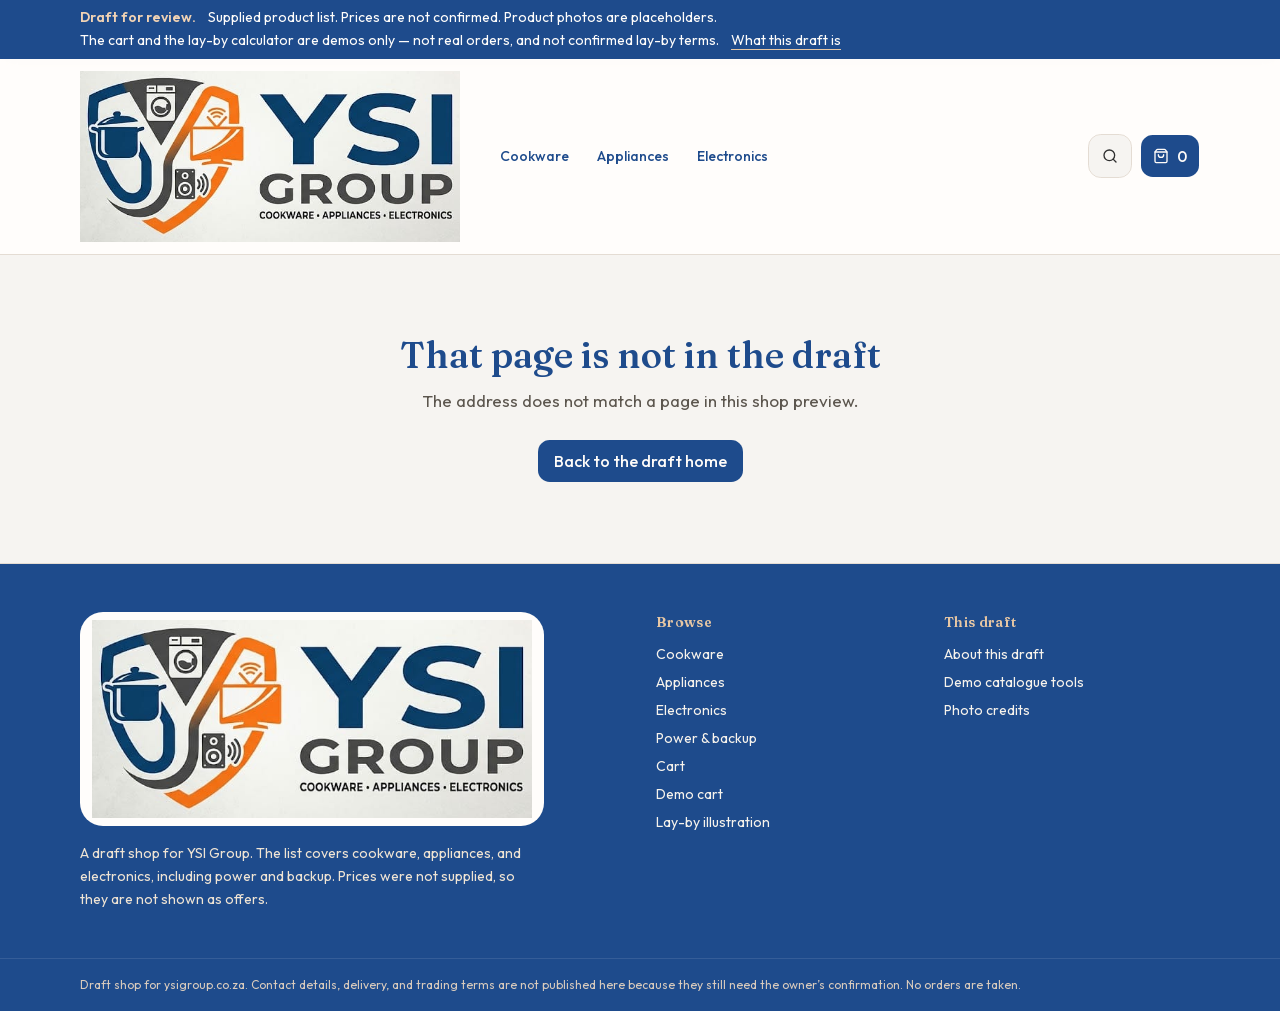
==== 404/index.html @ 5c90bb42 "Publish YSI Group draft shop for ysigroup.co.za" ====
<!DOCTYPE html><html lang="en" class="_4LtYgq_variable _5PBLiG_variable h-full antialiased"><head><meta charSet="utf-8"/><meta name="viewport" content="width=device-width, initial-scale=1"/><link rel="preload" href="/images/ysi-logo.png" as="image"/><link rel="stylesheet" href="/_next/static/chunks/2i1_i2-8lneox.css" data-precedence="next"/><link rel="preload" as="script" fetchPriority="low" href="/_next/static/chunks/3y705tc4v-41-.js"/><script src="/_next/static/chunks/2rv5jvl35qh22.js" async=""></script><script src="/_next/static/chunks/23e6jep2anmtk.js" async=""></script><script src="/_next/static/chunks/0zrcyuvl1kbvc.js" async=""></script><script src="/_next/static/chunks/turbopack-2u1d16houkiyo.js" async=""></script><script src="/_next/static/chunks/26s81gj2-5ekq.js" async=""></script><script src="/_next/static/chunks/3yb5p16ab48hy.js" async=""></script><script src="/_next/static/chunks/202m1kkd1y5s2.js" async=""></script><script src="/_next/static/chunks/2oakj0gcyv1wy.js" async=""></script><meta name="robots" content="noindex"/><title>YSI Group — draft shop</title><meta name="description" content="Draft shop for YSI Group. The supplied list has no confirmed prices. Photos are placeholders. The cart and lay-by calculator are demos only."/><meta name="robots" content="noindex, nofollow"/><link rel="icon" href="/favicon.ico?favicon.117ezoe8m31dk.ico" sizes="48x48" type="image/x-icon"/><meta name="next-size-adjust" content=""/><script src="/_next/static/chunks/0cz1d0mv5g_q7.js" noModule=""></script></head><body class="flex min-h-full flex-col bg-background text-foreground"><div hidden=""><!--$--><!--/$--></div><a href="#content" class="skip-link">Skip to content</a><div class="bg-navy text-[#fffdfb]"><p class="mx-auto flex max-w-6xl flex-wrap items-center gap-x-3 gap-y-1 px-4 py-2 text-sm leading-snug"><span class="font-semibold text-[#f0d2b4]">Draft for review.</span><span>Supplied product list. Prices are not confirmed. Product photos are placeholders.</span><span>The cart and the lay-by calculator are demos only — not real orders, and not confirmed lay-by terms.</span><a class="underline decoration-[#e7c7a4] underline-offset-4" href="/draft/">What this draft is</a></p></div><header class="sticky top-0 z-40 border-b border-border bg-[#fffdfb]/95 backdrop-blur"><div class="mx-auto flex max-w-6xl flex-wrap items-center gap-x-3 gap-y-2 px-4 py-3"><button data-slot="sheet-trigger" data-variant="outline" data-size="icon" class="group/button inline-flex shrink-0 items-center justify-center rounded-lg border bg-clip-padding text-sm font-medium whitespace-nowrap transition-all outline-none select-none focus-visible:border-ring focus-visible:ring-3 focus-visible:ring-ring/50 active:not-aria-[haspopup]:translate-y-px disabled:pointer-events-none disabled:opacity-50 aria-invalid:border-destructive aria-invalid:ring-3 aria-invalid:ring-destructive/20 dark:aria-invalid:border-destructive/50 dark:aria-invalid:ring-destructive/40 [&amp;_svg]:pointer-events-none [&amp;_svg]:shrink-0 [&amp;_svg:not([class*=&#x27;size-&#x27;])]:size-4 border-border bg-background hover:bg-muted hover:text-foreground aria-expanded:bg-muted aria-expanded:text-foreground dark:border-input dark:bg-input/30 dark:hover:bg-input/50 size-11 md:hidden" aria-label="Open menu" type="button" aria-haspopup="dialog" aria-expanded="false" data-state="closed"><svg xmlns="http://www.w3.org/2000/svg" width="24" height="24" viewBox="0 0 24 24" fill="none" stroke="currentColor" stroke-width="2" stroke-linecap="round" stroke-linejoin="round" class="lucide lucide-menu" aria-hidden="true"><path d="M4 5h16"></path><path d="M4 12h16"></path><path d="M4 19h16"></path></svg></button><a class="order-last w-full rounded-md focus-visible:outline-2 focus-visible:outline-offset-4 focus-visible:outline-copper md:order-none md:w-auto" href="/"><img src="/images/ysi-logo.png" alt="YSI Group. Cookware, appliances, electronics." width="628" height="283" class="h-auto w-full max-w-[440px] object-contain object-left md:w-[380px]"/></a><nav class="ml-4 hidden items-center gap-1 md:flex" aria-label="Primary"><a class="rounded-full px-3 py-2 text-sm font-medium text-navy hover:bg-secondary" href="/cookware/">Cookware</a><a class="rounded-full px-3 py-2 text-sm font-medium text-navy hover:bg-secondary" href="/appliances/">Appliances</a><a class="rounded-full px-3 py-2 text-sm font-medium text-navy hover:bg-secondary" href="/electronics/">Electronics</a></nav><div class="ml-auto flex items-center gap-2"><a aria-label="Search the supplied list" data-slot="button" data-variant="outline" data-size="icon" class="group/button shrink-0 items-center justify-center rounded-lg border bg-clip-padding text-sm font-medium whitespace-nowrap transition-all outline-none select-none focus-visible:border-ring focus-visible:ring-3 focus-visible:ring-ring/50 active:not-aria-[haspopup]:translate-y-px disabled:pointer-events-none disabled:opacity-50 aria-invalid:border-destructive aria-invalid:ring-3 aria-invalid:ring-destructive/20 dark:aria-invalid:border-destructive/50 dark:aria-invalid:ring-destructive/40 [&amp;_svg]:pointer-events-none [&amp;_svg]:shrink-0 [&amp;_svg:not([class*=&#x27;size-&#x27;])]:size-4 border-border bg-background hover:bg-muted hover:text-foreground aria-expanded:bg-muted aria-expanded:text-foreground dark:border-input dark:bg-input/30 dark:hover:bg-input/50 size-11 hidden sm:inline-flex" href="/shop/#catalogue-search"><svg xmlns="http://www.w3.org/2000/svg" width="24" height="24" viewBox="0 0 24 24" fill="none" stroke="currentColor" stroke-width="2" stroke-linecap="round" stroke-linejoin="round" class="lucide lucide-search" aria-hidden="true"><path d="m21 21-4.34-4.34"></path><circle cx="11" cy="11" r="8"></circle></svg></a><button data-slot="button" data-variant="default" data-size="default" class="group/button inline-flex shrink-0 items-center justify-center rounded-lg border border-transparent bg-clip-padding font-medium whitespace-nowrap transition-all outline-none select-none focus-visible:border-ring focus-visible:ring-3 focus-visible:ring-ring/50 active:not-aria-[haspopup]:translate-y-px disabled:pointer-events-none disabled:opacity-50 aria-invalid:border-destructive aria-invalid:ring-3 aria-invalid:ring-destructive/20 dark:aria-invalid:border-destructive/50 dark:aria-invalid:ring-destructive/40 [&amp;_svg]:pointer-events-none [&amp;_svg]:shrink-0 [&amp;_svg:not([class*=&#x27;size-&#x27;])]:size-4 bg-primary text-primary-foreground hover:bg-primary/80 h-11 text-base has-data-[icon=inline-end]:pr-3 has-data-[icon=inline-start]:pl-3 min-w-11 gap-2 px-3" aria-label="Open cart"><svg xmlns="http://www.w3.org/2000/svg" width="24" height="24" viewBox="0 0 24 24" fill="none" stroke="currentColor" stroke-width="2" stroke-linecap="round" stroke-linejoin="round" class="lucide lucide-shopping-bag" aria-hidden="true"><path d="M16 10a4 4 0 0 1-8 0"></path><path d="M3.103 6.034h17.794"></path><path d="M3.4 5.467a2 2 0 0 0-.4 1.2V20a2 2 0 0 0 2 2h14a2 2 0 0 0 2-2V6.667a2 2 0 0 0-.4-1.2l-2-2.667A2 2 0 0 0 17 2H7a2 2 0 0 0-1.6.8z"></path></svg><span class="tabular-nums"></span></button></div></div></header><main id="content" class="flex-1"><div class="mx-auto max-w-xl px-4 py-20 text-center"><h1 class="font-heading text-4xl text-navy">That page is not in the draft</h1><p class="mt-3 text-muted-foreground">The address does not match a page in this shop preview.</p><a data-slot="button" data-variant="default" data-size="default" class="group/button inline-flex shrink-0 items-center justify-center rounded-lg border border-transparent bg-clip-padding font-medium whitespace-nowrap transition-all outline-none select-none focus-visible:border-ring focus-visible:ring-3 focus-visible:ring-ring/50 active:not-aria-[haspopup]:translate-y-px disabled:pointer-events-none disabled:opacity-50 aria-invalid:border-destructive aria-invalid:ring-3 aria-invalid:ring-destructive/20 dark:aria-invalid:border-destructive/50 dark:aria-invalid:ring-destructive/40 [&amp;_svg]:pointer-events-none [&amp;_svg]:shrink-0 [&amp;_svg:not([class*=&#x27;size-&#x27;])]:size-4 bg-primary text-primary-foreground hover:bg-primary/80 h-11 gap-2 px-4 text-base has-data-[icon=inline-end]:pr-3 has-data-[icon=inline-start]:pl-3 mt-6" href="/">Back to the draft home</a></div><!--$--><!--/$--></main><footer class="mt-auto border-t border-border bg-navy text-[#f7f3ec]"><div class="mx-auto grid max-w-6xl gap-8 px-4 py-12 sm:grid-cols-2 lg:grid-cols-4"><div class="sm:col-span-2"><div class="inline-flex rounded-2xl bg-[#fffdfb] px-3 py-2"><img src="/images/ysi-logo.png" alt="YSI Group. Cookware, appliances, electronics." width="628" height="283" class="h-auto max-w-[440px] object-contain object-left w-[min(100%,440px)] md:w-[440px]"/></div><p class="mt-4 max-w-md text-sm leading-relaxed text-[#efe4d4]">A draft shop for YSI Group. The list covers cookware, appliances, and electronics, including power and backup. Prices were not supplied, so they are not shown as offers.</p></div><div><h2 class="text-sm font-semibold tracking-wide text-[#e7c7a4]">Browse</h2><ul class="mt-3 space-y-2 text-sm"><li><a class="underline-offset-4 hover:underline" href="/cookware/">Cookware</a></li><li><a class="underline-offset-4 hover:underline" href="/appliances/">Appliances</a></li><li><a class="underline-offset-4 hover:underline" href="/electronics/">Electronics</a></li><li><a class="underline-offset-4 hover:underline" href="/electronics/?group=power-backup">Power &amp; backup</a></li><li><a class="underline-offset-4 hover:underline" href="/cart/">Cart</a></li><li><a class="underline-offset-4 hover:underline" href="/demo/">Demo cart</a></li><li><a class="underline-offset-4 hover:underline" href="/lay-by/">Lay-by illustration</a></li></ul></div><div><h2 class="text-sm font-semibold tracking-wide text-[#e7c7a4]">This draft</h2><ul class="mt-3 space-y-2 text-sm"><li><a class="underline-offset-4 hover:underline" href="/draft/">About this draft</a></li><li><a class="underline-offset-4 hover:underline" href="/admin/">Demo catalogue tools</a></li><li><a class="underline-offset-4 hover:underline" href="/draft/#credits">Photo credits</a></li></ul></div></div><div class="border-t border-white/10"><p class="mx-auto max-w-6xl px-4 py-4 text-xs leading-relaxed text-[#d9cbbd]">Draft shop for ysigroup.co.za. Contact details, delivery, and trading terms are not published here because they still need the owner’s confirmation. No orders are taken.</p></div></footer><script id="_R_">(globalThis["TURBOPACK"] || (globalThis["TURBOPACK"] = [])).push({"otherChunks":["static/chunks/3y705tc4v-41-.js","static/chunks/2rv5jvl35qh22.js","static/chunks/23e6jep2anmtk.js","static/chunks/0zrcyuvl1kbvc.js"],"runtimeModuleIds":[94553]});</script><script src="/_next/static/chunks/3y705tc4v-41-.js" async=""></script><script>(self.__next_f=self.__next_f||[]).push([0])</script><script>self.__next_f.push([1,"1:\"$Sreact.fragment\"\n2:\"/_next/static/chunks/26s81gj2-5ekq.js\"\n3:\"/_next/static/chunks/3yb5p16ab48hy.js\"\n4:\"/_next/static/chunks/202m1kkd1y5s2.js\"\n5:I[28739,[\"$2\",\"$3\",\"$4\"],\"Providers\"]\n6:I[22016,[\"$2\",\"$3\",\"$4\"],\"\"]\n7:I[48303,[\"$2\",\"$3\",\"$4\"],\"SiteHeader\"]\n8:I[39756,[\"$2\",\"$3\",\"$4\"],\"default\"]\n9:\"/_next/static/chunks/2oakj0gcyv1wy.js\"\na:I[8821,[\"$2\",\"$3\",\"$4\",\"$9\"],\"default\"]\nb:I[37457,[\"$2\",\"$3\",\"$4\"],\"default\"]\n15:I[68027,[\"$2\",\"$3\",\"$4\"],\"default\",1]\n:HL[\"/_next/static/chunks/2i1_i2-8lneox.css\",\"style\"]\n:HL[\"/images/ysi-logo.png\",\"image\"]\n11:X\n12:[[\"children\",{\"s\":\"__PAGE__\",\"h\":512,\"d\":{\"r\":\"$L13\",\"p\":false,\"v\":null}}]]\nf:[[\"children\",{\"s\":\"/_not-found\",\"h\":512,\"d\":{\"r\":\"$L10\",\"p\":false,\"v\":\"$11\"},\"c\":\"$Q12\"}]]\n0:{\"P\":null,\"c\":[\"\",\"_not-found\",\"\"],\"q\":\"\",\"i\":false,\"t\":{\"t\":{\"s\":\"\",\"h\":528,\"d\":{\"r\":[\"$\",\"$1\",\"c\",{\"children\":[[[\"$\",\"link\",\"0\",{\"rel\":\"stylesheet\",\"href\":\"/_next/static/chunks/2i1_i2-8lneox.css\",\"precedence\":\"next\",\"crossOrigin\":\"$undefined\",\"nonce\":\"$undefined\"}],[\"$\",\"script\",\"script-0\",{\"src\":\"/_next/static/chunks/26s81gj2-5ekq.js\",\"async\":true,\"nonce\":\"$undefined\"}],[\"$\",\"script\",\"script-1\",{\"src\":\"/_next/static/chunks/3yb5p16ab48hy.js\",\"async\":true,\"nonce\":\"$undefined\"}],[\"$\",\"script\",\"script-2\",{\"src\":\"/_next/static/chunks/202m1kkd1y5s2.js\",\"async\":true,\"nonce\":\"$undefined\"}]],[\"$\",\"html\",null,{\"lang\":\"en\",\"className\":\"_4LtYgq_variable _5PBLiG_variable h-full antialiased\",\"children\":[\"$\",\"body\",null,{\"className\":\"flex min-h-full flex-col bg-background text-foreground\",\"children\":[[\"$\",\"a\",null,{\"href\":\"#content\",\"className\":\"skip-link\",\"children\":\"Skip to content\"}],[\"$\",\"$L5\",null,{\"children\":[[\"$\",\"div\",null,{\"className\":\"bg-navy text-[#fffdfb]\",\"children\":[\"$\",\"p\",null,{\"className\":\"mx-auto flex max-w-6xl flex-wrap items-center gap-x-3 gap-y-1 px-4 py-2 text-sm leading-snug\",\"children\":[[\"$\",\"span\",null,{\"className\":\"font-semibold text-[#f0d2b4]\",\"children\":\"Draft for review.\"}],[\"$\",\"span\",null,{\"children\":\"Supplied product list. Prices are not confirmed. Product photos are placeholders.\"}],[\"$\",\"span\",null,{\"children\":\"The cart and the lay-by calculator are demos only — not real orders, and not confirmed lay-by terms.\"}],[\"$\",\"$L6\",null,{\"href\":\"/draft\",\"className\":\"underline decoration-[#e7c7a4] underline-offset-4\",\"children\":\"What this draft is\"}]]}]}],[\"$\",\"$L7\",null,{}],[\"$\",\"main\",null,{\"id\":\"content\",\"className\":\"flex-1\",\"children\":[\"$\",\"$L8\",null,{\"parallelRouterKey\":\"children\",\"error\":\"$a\",\"errorStyles\":[],\"errorScripts\":[[\"$\",\"script\",\"script-0\",{\"src\":\"/_next/static/chunks/2oakj0gcyv1wy.js\",\"async\":true,\"nonce\":\"$undefined\"}]],\"template\":[\"$\",\"$Lb\",null,{}],\"templateStyles\":\"$undefined\",\"templateScripts\":\"$undefined\",\"notFound\":[[\"$\",\"div\",null,{\"className\":\"mx-auto max-w-xl px-4 py-20 text-center\",\"children\":[[\"$\",\"h1\",null,{\"className\":\"font-heading text-4xl text-navy\",\"children\":\"That page is not in the draft\"}],[\"$\",\"p\",null,{\"className\":\"mt-3 text-muted-foreground\",\"children\":\"The address does not match a page in this shop preview.\"}],[\"$\",\"$L6\",null,{\"href\":\"/\",\"children\":\"Back to the draft home\",\"data-slot\":\"button\",\"data-variant\":\"default\",\"data-size\":\"default\",\"className\":\"group/button inline-flex shrink-0 items-center justify-center rounded-lg border border-transparent bg-clip-padding font-medium whitespace-nowrap transition-all outline-none select-none focus-visible:border-ring focus-visible:ring-3 focus-visible:ring-ring/50 active:not-aria-[haspopup]:translate-y-px disabled:pointer-events-none disabled:opacity-50 aria-invalid:border-destructive aria-invalid:ring-3 aria-invalid:ring-destructive/20 dark:aria-invalid:border-destructive/50 dark:aria-invalid:ring-destructive/40 [\u0026_svg]:pointer-events-none [\u0026_svg]:shrink-0 [\u0026_svg:not([class*='size-'])]:size-4 bg-primary text-primary-foreground hover:bg-primary/80 h-11 gap-2 px-4 text-base has-data-[icon=inline-end]:pr-3 has-data-[icon=inline-start]:pl-3 mt-6\",\"ref\":null}]]}],[]],\"forbidden\":\"$undefined\",\"unauthorized\":\"$undefined\"}]}],[\"$\",\"footer\",null,{\"className\":\"mt-auto border-t border-border bg-navy text-[#f7f3ec]\",\"children\":[[\"$\",\"div\",null,{\"className\":\"mx-auto grid max-w-6xl gap-8 px-4 py-12 sm:grid-cols-2 lg:grid-cols-4\",\"children\":[[\"$\",\"div\",null,{\"className\":\"sm:col-span-2\",\"children\":[[\"$\",\"div\",null,{\"className\":\"inline-flex rounded-2xl bg-[#fffdfb] px-3 py-2\",\"children\":[\"$\",\"img\",null,{\"src\":\"/images/ysi-logo.png\",\"alt\":\"YSI Group. Cookware, appliances, electronics.\",\"width\":628,\"height\":283,\"className\":\"h-auto max-w-[440px] object-contain object-left w-[min(100%,440px)] md:w-[440px]\"}]}],[\"$\",\"p\",null,{\"className\":\"mt-4 max-w-md text-sm leading-relaxed text-[#efe4d4]\",\"children\":\"A draft shop for YSI Group. The list covers cookware, appliances, and electronics, including power and backup. Prices were not supplied, so they are not shown as offers.\"}]]}],[\"$\",\"div\",null,{\"children\":[[\"$\",\"h2\",null,{\"className\":\"text-sm font-semibold tracking-wide text-[#e7c7a4]\",\"children\":\"Browse\"}],\"$Lc\"]}],\"$Ld\"]}],\"$Le\"]}]]}]]}]}]]}],\"p\":false,\"v\":null},\"c\":\"$Qf\"},\"h\":{\"r\":\"$L14\",\"p\":false,\"v\":null}},\"m\":\"$undefined\",\"G\":[\"$15\",[\"$L16\"]],\"S\":true,\"r\":\"$undefined\",\"s\":\"$undefined\",\"a\":\"$undefined\",\"l\":\"$undefined\",\"p\":\"$undefined\",\"d\":\"$undefined\",\"b\":\"SJTzHVlXDKnlodA_QAhYy\"}\n17:I[97367,[\"$2\",\"$3\",\"$4\"],\"OutletBoundary\"]\n18:\"$Sreact.suspense\"\n1a:\"ViewportBoundary\"\n1b:I[97367,[\"$2\",\"$3\",\"$4\"],\"$1a\"]\n1d:\"MetadataBoundary\"\n1e:I[97367,[\"$2\",\"$3\",\"$4\"],\"$1d\"]\nc:[\"$\",\"ul\",null,{\"className\":\"mt-3 space-y-2 text-sm\",\"children\":[[\"$\",\"li\",null,{\"children\":[\"$\",\"$L6\",null,{\"className\":\"underline-offset-4 hover:underline\",\"href\":\"/cookware\",\"children\":\"Cookware\"}]}],[\"$\",\"li\",null,{\"children\":[\"$\",\"$L6\",null,{\"className\":\"underline-offset-4 hover:underline\",\"href\":\"/appliances\",\"children\":\"Appliances\"}]}],[\"$\",\"li\",null,{\"children\":[\"$\",\"$L6\",null,{\"className\":\"underline-offset-4 hover:underline\",\"href\":\"/electronics\",\"children\":\"Electronics\"}]}],[\"$\",\"li\",null,{\"children\":[\"$\",\"$L6\",null,{\"className\":\"underline-offset-4 hover:underline\",\"href\":\"/electronics?group=power-backup\",\"children\":\"Power \u0026 backup\"}]}],[\"$\",\"li\",null,{\"children\":[\"$\",\"$L6\",null,{\"className\":\"underline-offset-4 hover:underline\",\"href\":\"/cart\",\"children\":\"Cart\"}]}],[\"$\",\"li\",null,{\"children\":[\"$\",\"$L6\",null,{\"className\":\"underline-offset-4 hover:underline\",\"href\":\"/demo\",\"children\":\"Demo cart\"}]}],[\"$\",\"li\",null,{\"children\":[\"$\",\"$L6\",null,{\"className\":\"underline-offset-4 hover:underline\",\"href\":\"/lay-by\",\"children\":\"Lay-by illustration\"}]}]]}]\nd:[\"$\",\"div\",null,{\"children\":[[\"$\",\"h2\",null,{\"className\":\"text-sm font-semibold tracking-wide text-[#e7c7a4]\",\"children\":\"This draft\"}],[\"$\",\"ul\",null,{\"className\":\"mt-3 space-y-2 text-sm\",\"children\":[[\"$\",\"li\",null,{\"children\":[\"$\",\"$L6\",null,{\"className\":\"underline-offset-4 hover:underline\",\"href\":\"/draft\",\"children\":\"About this draft\"}]}],[\"$\",\"li\",null,{\"children\":[\"$\",\"$L6\",null,{\"className\":\"underline-offset-4 hover:underline\",\"href\":\"/admin\",\"children\":\"Demo catalogue tools\"}]}],[\"$\",\"li\",null,{\"children\":[\"$\",\"$L6\",null,{\"className\":\"underline-offset-4 hover:underline\",\"href\":\"/draft#credits\",\"children\":\"Photo credits\"}]}]]}]]}]\ne:[\"$\",\"div\",null,{\"className\":\"border-t border-white/10\",\"children\":[\"$\",\"p\",null,{\"className\":\"mx-auto max-w-6xl px-4 py-4 text-xs leading-relaxed text-[#d9cbbd]\",\"children\":\"Draft shop for ysigroup.co.za. Contact details, delivery, and trading terms are not published here because they still need the owner’s confirmation. No orders are taken.\"}]}]\n10:[\"$\",\"$1\",\"c\",{\"children\":[null,[\"$\",\"$L8\",null,{\"parallelRouterKey\":\"children\",\"error\":\"$undefined\",\"errorStyles\":\"$undefined\",\"errorScripts\":\"$undefined\",\"template\":[\"$\",\"$Lb\",null,{}],\"templateStyles\":\"$undefined\",\"templateScripts\":\"$undefined\",\"notFound\":\"$undefined\",\"forbidden\":\"$undefined\",\"unauthorized\":\"$undefined\"}]]}]\n13:[\"$\",\"$1\",\"c\",{\"children\":[[\"$\",\"div\",null,{\"className\":\"mx-auto max-w-xl px-4 py-20 text-center\",\"children\":[[\"$\",\"h1\",null,{\"className\":\"font-heading text-4xl text-navy\",\"children\":\"That page is not in the draft\"}],[\"$\",\"p\",null,{\"className\":\"mt-3 text-muted-foreground\",\"children\":\"The address does not match a page in this shop preview.\"}],[\"$\",\"$L6\",null,{\"href\":\"/\",\"children\":\"Back to the draft home\",\"data-slot\":\"button\",\"data-variant\":\"default\",\"data-size\":\"default\",\"className\":\"group/button inline-flex shrink-0 items-center justify-center rounded-lg border border-transparent bg-clip-padding font-medium whitespace-nowrap transition-all outline-none select-none focus-visible:border-ring focus-visible:ring-3 focus-visible:ring-ring/50 active:not-aria-[haspopup]:translate-y-px disabled:pointer-events-none disabled:opacity-50 aria-invalid:border-destructive aria-invalid:ring-3 aria-invalid:ring-destructive/20 dark:aria-invalid:border-destructive/50 dark:aria-invalid:ring-destructive/40 [\u0026_svg]:pointer-events-none [\u0026_svg]:shrink-0 [\u0026_svg:not([class*='size-'])]:size-4 bg-primary text-primary-foreground hover:bg-primary/80 h-11 gap-2 px-4 text-base has-data-[icon=inline-end]:pr-3 has-data-[icon=inline-start]:pl-3 mt-6\",\"ref\":null}]]}],null,[\"$\",\"$L17\",null,{\"children\":[\"$\",\"$18\",null,{\"name\":\"Next.MetadataOutlet\",\"children\":\"$@19\"}]}]]}]\n14:[\"$\",\"$1\",\"h\",{\"children\":[[\"$\",\"meta\",null,{\"name\":\"robots\",\"content\":\"noindex\"}],[\"$\",\"$L1b\",null,{\"children\":\"$L1c\"}],[\"$\",\"$L1e\",null,{\"children\":[[\"$\",\"div\",null,{\"hidden\":true,\"children\":[\"$\",\"$18\",null,{\"name\":\"Next.Metadata\",\"children\":\"$L1f\"}]}],null]}],[\"$\",\"meta\",null,{\"name\":\"next-size-adjust\",\"content\":\"\"}]]}]\n16:[\"$\",\"link\",\"0\",{\"rel\":\"stylesheet\",\"href\":\"/_next/static/chunks/2i1_i2-8lneox.css\",\"precedence\":\"next\",\"crossOrigin\":\"$undefined\",\"nonce\":\"$undefined\"}]\n11:C\n1c:[[\"$\",\"meta\",\"0\",{\"charSet\":\"utf-8\"}],[\"$\",\"meta\",\"1\",{\"name\":\"viewport\",\"content\":\"width=device-width, initial-scale=1\"}]]\n20:I[27201,[\"$2\",\"$3\",\"$4\"],\"IconMark\"]\n19:null\n1f:[[\"$\",\"title\",\"0\",{\"children\":\"YSI Group — draft shop\"}],[\"$\",\"meta\",\"1\",{\"name\":\"description\",\"content\":\"Draft shop for YSI Group. The supplied list has no confirmed prices. Photos are placeholders. The cart and lay-by calculator are demos only.\"}],[\"$\",\"meta\",\"2\",{\"name\":\"robots\",\"content\":\"noindex, nofollow\"}],[\"$\",\"link\",\"3\",{\"rel\":\"icon\",\"href\":\"/favicon.ico?favicon.117ezoe8m31dk.ico\",\"sizes\":\"48x48\",\"type\":\"image/x-icon\"}],[\"$\",\"$L20\",\"4\",{}]]\n"])</script></body></html>
---- _next/static/chunks/2i1_i2-8lneox.css ----
@font-face{font-family:Outfit;font-style:normal;font-weight:100 900;font-display:swap;src:url(../media/8bcddb47c8219945-s.1spbknb88wd48.woff2)format("woff2");unicode-range:U+100-2BA,U+2BD-2C5,U+2C7-2CC,U+2CE-2D7,U+2DD-2FF,U+304,U+308,U+329,U+1D00-1DBF,U+1E00-1E9F,U+1EF2-1EFF,U+2020,U+20A0-20AB,U+20AD-20C4,U+2113,U+2C60-2C7F,U+A720-A7FF}@font-face{font-family:Outfit;font-style:normal;font-weight:100 900;font-display:swap;src:url(../media/c0680f1bdb3a2e90-s.p.1gsd1jahc5dg_.woff2)format("woff2");unicode-range:U+??,U+131,U+152-153,U+2BB-2BC,U+2C6,U+2DA,U+2DC,U+304,U+308,U+329,U+2000-206F,U+20AC,U+2122,U+2191,U+2193,U+2212,U+2215,U+FEFF,U+FFFD}@font-face{font-family:Outfit Fallback;src:local(Arial);ascent-override:100.18%;descent-override:26.05%;line-gap-override:0.0%;size-adjust:99.82%}._4LtYgq_className{font-family:Outfit,Outfit Fallback;font-style:normal}._4LtYgq_variable{--font-outfit:"Outfit", "Outfit Fallback"}
@font-face{font-family:Fraunces;font-style:normal;font-weight:100 900;font-display:swap;src:url(../media/b8ccc630e9b93600-s.2qo5md4hn_gum.woff2)format("woff2");unicode-range:U+102-103,U+110-111,U+128-129,U+168-169,U+1A0-1A1,U+1AF-1B0,U+300-301,U+303-304,U+308-309,U+323,U+329,U+1EA0-1EF9,U+20AB}@font-face{font-family:Fraunces;font-style:normal;font-weight:100 900;font-display:swap;src:url(../media/1ab3e5abcf77747f-s.1d9rlgtqyj_-l.woff2)format("woff2");unicode-range:U+100-2BA,U+2BD-2C5,U+2C7-2CC,U+2CE-2D7,U+2DD-2FF,U+304,U+308,U+329,U+1D00-1DBF,U+1E00-1E9F,U+1EF2-1EFF,U+2020,U+20A0-20AB,U+20AD-20C4,U+2113,U+2C60-2C7F,U+A720-A7FF}@font-face{font-family:Fraunces;font-style:normal;font-weight:100 900;font-display:swap;src:url(../media/edb99fec956915f8-s.p.32sris142tqlb.woff2)format("woff2");unicode-range:U+??,U+131,U+152-153,U+2BB-2BC,U+2C6,U+2DA,U+2DC,U+304,U+308,U+329,U+2000-206F,U+20AC,U+2122,U+2191,U+2193,U+2212,U+2215,U+FEFF,U+FFFD}@font-face{font-family:Fraunces Fallback;src:local(Times New Roman);ascent-override:84.71%;descent-override:22.09%;line-gap-override:0.0%;size-adjust:115.45%}._5PBLiG_className{font-family:Fraunces,Fraunces Fallback;font-style:normal}._5PBLiG_variable{--font-fraunces:"Fraunces", "Fraunces Fallback"}
@layer properties{@supports (((-webkit-hyphens:none)) and (not (margin-trim:block))) or ((-moz-orient:inline) and (not (color:rgb(from red r g b)))){:root,:host{--shimmer-angle:20deg}*,:before,:after,::backdrop{--tw-translate-x:0;--tw-translate-y:0;--tw-translate-z:0;--tw-space-y-reverse:0;--tw-border-style:solid;--tw-gradient-position:initial;--tw-gradient-from:#0000;--tw-gradient-via:#0000;--tw-gradient-to:#0000;--tw-gradient-stops:initial;--tw-gradient-via-stops:initial;--tw-gradient-from-position:0%;--tw-gradient-via-position:50%;--tw-gradient-to-position:100%;--tw-leading:initial;--tw-font-weight:initial;--tw-tracking:initial;--tw-ordinal:initial;--tw-slashed-zero:initial;--tw-numeric-figure:initial;--tw-numeric-spacing:initial;--tw-numeric-fraction:initial;--tw-shadow:0 0 #0000;--tw-shadow-color:initial;--tw-shadow-alpha:100%;--tw-inset-shadow:0 0 #0000;--tw-inset-shadow-color:initial;--tw-inset-shadow-alpha:100%;--tw-ring-color:initial;--tw-ring-shadow:0 0 #0000;--tw-inset-ring-color:initial;--tw-inset-ring-shadow:0 0 #0000;--tw-ring-inset:initial;--tw-ring-offset-width:0px;--tw-ring-offset-color:#fff;--tw-ring-offset-shadow:0 0 #0000;--tw-outline-style:solid;--tw-blur:initial;--tw-brightness:initial;--tw-contrast:initial;--tw-grayscale:initial;--tw-hue-rotate:initial;--tw-invert:initial;--tw-opacity:initial;--tw-saturate:initial;--tw-sepia:initial;--tw-drop-shadow:initial;--tw-drop-shadow-color:initial;--tw-drop-shadow-alpha:100%;--tw-drop-shadow-size:initial;--tw-backdrop-blur:initial;--tw-backdrop-brightness:initial;--tw-backdrop-contrast:initial;--tw-backdrop-grayscale:initial;--tw-backdrop-hue-rotate:initial;--tw-backdrop-invert:initial;--tw-backdrop-opacity:initial;--tw-backdrop-saturate:initial;--tw-backdrop-sepia:initial;--tw-duration:initial;--tw-ease:initial;--tw-animation-delay:0s;--tw-animation-direction:normal;--tw-animation-duration:initial;--tw-animation-fill-mode:none;--tw-animation-iteration-count:1;--tw-enter-blur:0;--tw-enter-opacity:1;--tw-enter-rotate:0;--tw-enter-scale:1;--tw-enter-translate-x:0;--tw-enter-translate-y:0;--tw-exit-blur:0;--tw-exit-opacity:1;--tw-exit-rotate:0;--tw-exit-scale:1;--tw-exit-translate-x:0;--tw-exit-translate-y:0;--scroll-fade-t:0px;--scroll-fade-b:0px;--scroll-fade-s:0px;--scroll-fade-e:0px;--scroll-fade-mask:initial;--shimmer-image:initial;--shimmer-text-fill:initial}}}@layer theme{:root,:host{--color-black:#000;--color-white:#fff;--spacing:.25rem;--container-sm:24rem;--container-md:28rem;--container-xl:36rem;--container-2xl:42rem;--container-3xl:48rem;--container-6xl:72rem;--text-xs:.75rem;--text-xs--line-height:calc(1 / .75);--text-sm:.875rem;--text-sm--line-height:calc(1.25 / .875);--text-base:1rem;--text-base--line-height:calc(1.5 / 1);--text-lg:1.125rem;--text-lg--line-height:calc(1.75 / 1.125);--text-xl:1.25rem;--text-xl--line-height:calc(1.75 / 1.25);--text-2xl:1.5rem;--text-2xl--line-height:calc(2 / 1.5);--text-3xl:1.875rem;--text-3xl--line-height:calc(2.25 / 1.875);--text-4xl:2.25rem;--text-4xl--line-height:calc(2.5 / 2.25);--text-5xl:3rem;--text-5xl--line-height:1;--text-6xl:3.75rem;--text-6xl--line-height:1;--font-weight-medium:500;--font-weight-semibold:600;--tracking-tight:-.025em;--tracking-wide:.025em;--leading-tight:1.25;--leading-snug:1.375;--leading-relaxed:1.625;--radius-md:calc(var(--radius) * .8);--ease-in-out:cubic-bezier(.4, 0, .2, 1);--animate-spin:spin 1s linear infinite;--animate-pulse:pulse 2s cubic-bezier(.4, 0, .6, 1) infinite;--blur-xs:4px;--default-transition-duration:.15s;--default-transition-timing-function:cubic-bezier(.4, 0, .2, 1);--default-font-family:var(--font-outfit), "Segoe UI", sans-serif;--default-mono-font-family:var(--font-geist-mono)}}@layer base{*,:after,:before,::backdrop{box-sizing:border-box;border:0 solid;margin:0;padding:0}::file-selector-button{box-sizing:border-box;border:0 solid;margin:0;padding:0}html,:host{-webkit-text-size-adjust:100%;tab-size:4;line-height:1.5;font-family:var(--default-font-family,-apple-system, BlinkMacSystemFont, "Segoe UI", Roboto, "Helvetica Neue", "Noto Sans", Arial, sans-serif, "Apple Color Emoji", "Segoe UI Emoji", "Segoe UI Symbol", "Noto Color Emoji");font-feature-settings:var(--default-font-feature-settings,normal);font-variation-settings:var(--default-font-variation-settings,normal);-webkit-tap-highlight-color:transparent}hr{height:0;color:inherit;border-top-width:1px}abbr:where([title]){-webkit-text-decoration:underline dotted;text-decoration:underline dotted}h1,h2,h3,h4,h5,h6{font-size:inherit;font-weight:inherit}a{color:inherit;-webkit-text-decoration:inherit;-webkit-text-decoration:inherit;-webkit-text-decoration:inherit;-webkit-text-decoration:inherit;text-decoration:inherit}b,strong{font-weight:bolder}code,kbd,samp,pre{font-family:var(--default-mono-font-family,ui-monospace, SFMono-Regular, Menlo, Monaco, Consolas, "Liberation Mono", "Courier New", monospace);font-feature-settings:var(--default-mono-font-feature-settings,normal);font-variation-settings:var(--default-mono-font-variation-settings,normal);font-size:1em}small{font-size:80%}sub,sup{vertical-align:baseline;font-size:75%;line-height:0;position:relative}sub{bottom:-.25em}sup{top:-.5em}table{text-indent:0;border-color:inherit;border-collapse:collapse}:-moz-focusring:where(:not(iframe)){outline:auto}progress{vertical-align:baseline}summary{display:list-item}ol,ul,menu{list-style:none}img,svg,video,canvas,audio,iframe,embed,object{vertical-align:middle;display:block}img,video{max-width:100%;height:auto}button,input,select,optgroup,textarea{font:inherit;font-feature-settings:inherit;font-variation-settings:inherit;letter-spacing:inherit;color:inherit;opacity:1;background-color:#0000;border-radius:0}::file-selector-button{font:inherit;font-feature-settings:inherit;font-variation-settings:inherit;letter-spacing:inherit;color:inherit;opacity:1;background-color:#0000;border-radius:0}:where(select:is([multiple],[size])) optgroup{font-weight:bolder}:where(select:is([multiple],[size])) optgroup option{padding-inline-start:20px}::file-selector-button{margin-inline-end:4px}::placeholder{opacity:1}@supports (not ((-webkit-appearance:-apple-pay-button))) or (contain-intrinsic-size:1px){::placeholder{color:currentColor}@supports (color:color-mix(in lab, red, red)){::placeholder{color:color-mix(in oklab, currentcolor 50%, transparent)}}}textarea{resize:vertical}::-webkit-search-decoration{-webkit-appearance:none}::-webkit-date-and-time-value{min-height:1lh;text-align:inherit}::-webkit-datetime-edit{display:inline-flex}::-webkit-datetime-edit-fields-wrapper{padding:0}::-webkit-datetime-edit{padding-block:0}::-webkit-datetime-edit-year-field{padding-block:0}::-webkit-datetime-edit-month-field{padding-block:0}::-webkit-datetime-edit-day-field{padding-block:0}::-webkit-datetime-edit-hour-field{padding-block:0}::-webkit-datetime-edit-minute-field{padding-block:0}::-webkit-datetime-edit-second-field{padding-block:0}::-webkit-datetime-edit-millisecond-field{padding-block:0}::-webkit-datetime-edit-meridiem-field{padding-block:0}::-webkit-calendar-picker-indicator{line-height:1}:-moz-ui-invalid{box-shadow:none}button,input:where([type=button],[type=reset],[type=submit]){appearance:button}::file-selector-button{appearance:button}::-webkit-inner-spin-button{height:auto}::-webkit-outer-spin-button{height:auto}[hidden]:where(:not([hidden=until-found])){display:none!important}*{border-color:var(--border);outline-color:var(--ring)}@supports (color:color-mix(in lab, red, red)){*{outline-color:color-mix(in oklab, var(--ring) 50%, transparent)}}body{background-color:var(--background);color:var(--foreground);font-size:1.0625rem;line-height:1.65}html{font-family:var(--font-outfit), "Segoe UI", sans-serif}h1,h2,h3{font-family:var(--font-fraunces), Georgia, serif;font-weight:560}}@layer components;@layer utilities{.pointer-events-none{pointer-events:none}.visible{visibility:visible}.sr-only{clip-path:inset(50%);white-space:nowrap;border-width:0;width:1px;height:1px;margin:-1px;padding:0;position:absolute;overflow:hidden}.absolute{position:absolute}.fixed{position:fixed}.relative{position:relative}.static{position:static}.sticky{position:sticky}.inset-0{inset:0}.top-0{top:0}.top-1\/2{top:50%}.top-2{top:calc(var(--spacing) * 2)}.top-3{top:calc(var(--spacing) * 3)}.right-2{right:calc(var(--spacing) * 2)}.right-3{right:calc(var(--spacing) * 3)}.left-1\/2{left:50%}.left-3{left:calc(var(--spacing) * 3)}.isolate{isolation:isolate}.z-10{z-index:10}.z-40{z-index:40}.z-50{z-index:50}.order-last{order:9999}.-mx-1{margin-inline:calc(var(--spacing) * -1)}.-mx-4{margin-inline:calc(var(--spacing) * -4)}.mx-auto{margin-inline:auto}.my-1{margin-block:var(--spacing)}.mt-1{margin-top:var(--spacing)}.mt-2{margin-top:calc(var(--spacing) * 2)}.mt-3{margin-top:calc(var(--spacing) * 3)}.mt-4{margin-top:calc(var(--spacing) * 4)}.mt-5{margin-top:calc(var(--spacing) * 5)}.mt-6{margin-top:calc(var(--spacing) * 6)}.mt-8{margin-top:calc(var(--spacing) * 8)}.mt-10{margin-top:calc(var(--spacing) * 10)}.mt-12{margin-top:calc(var(--spacing) * 12)}.mt-14{margin-top:calc(var(--spacing) * 14)}.mt-auto{margin-top:auto}.-mb-4{margin-bottom:calc(var(--spacing) * -4)}.ml-4{margin-left:calc(var(--spacing) * 4)}.ml-auto{margin-left:auto}.line-clamp-3{-webkit-line-clamp:3;-webkit-box-orient:vertical;display:-webkit-box;overflow:hidden}.block{display:block}.flex{display:flex}.grid{display:grid}.hidden{display:none}.inline-flex{display:inline-flex}.field-sizing-content{field-sizing:content}.aspect-\[4\/3\]{aspect-ratio:4/3}.size-4{width:calc(var(--spacing) * 4);height:calc(var(--spacing) * 4)}.size-5{width:calc(var(--spacing) * 5);height:calc(var(--spacing) * 5)}.size-8{width:calc(var(--spacing) * 8);height:calc(var(--spacing) * 8)}.size-11{width:calc(var(--spacing) * 11);height:calc(var(--spacing) * 11)}.size-12{width:calc(var(--spacing) * 12);height:calc(var(--spacing) * 12)}.size-16{width:calc(var(--spacing) * 16);height:calc(var(--spacing) * 16)}.size-20{width:calc(var(--spacing) * 20);height:calc(var(--spacing) * 20)}.h-1\.5{height:calc(var(--spacing) * 1.5)}.h-5{height:calc(var(--spacing) * 5)}.h-8{height:calc(var(--spacing) * 8)}.h-11{height:calc(var(--spacing) * 11)}.h-12{height:calc(var(--spacing) * 12)}.h-40{height:calc(var(--spacing) * 40)}.h-80{height:calc(var(--spacing) * 80)}.h-auto{height:auto}.h-full{height:100%}.h-px{height:1px}.max-h-\(--radix-select-content-available-height\){max-height:var(--radix-select-content-available-height)}.min-h-11{min-height:calc(var(--spacing) * 11)}.min-h-16{min-height:calc(var(--spacing) * 16)}.min-h-32{min-height:calc(var(--spacing) * 32)}.min-h-56{min-height:calc(var(--spacing) * 56)}.min-h-\[34rem\]{min-height:34rem}.min-h-full{min-height:100%}.w-12{width:calc(var(--spacing) * 12)}.w-16{width:calc(var(--spacing) * 16)}.w-\[min\(100\%\,22rem\)\]{width:min(100%,22rem)}.w-\[min\(100\%\,28rem\)\]{width:min(100%,28rem)}.w-\[min\(100\%\,440px\)\]{width:min(100%,440px)}.w-fit{width:fit-content}.w-full{width:100%}.max-w-2xl{max-width:var(--container-2xl)}.max-w-3xl{max-width:var(--container-3xl)}.max-w-6xl{max-width:var(--container-6xl)}.max-w-40{max-width:calc(var(--spacing) * 40)}.max-w-\[16rem\]{max-width:16rem}.max-w-\[440px\]{max-width:440px}.max-w-\[calc\(100\%-2rem\)\]{max-width:calc(100% - 2rem)}.max-w-md{max-width:var(--container-md)}.max-w-xl{max-width:var(--container-xl)}.min-w-0{min-width:0}.min-w-6{min-width:calc(var(--spacing) * 6)}.min-w-11{min-width:calc(var(--spacing) * 11)}.min-w-36{min-width:calc(var(--spacing) * 36)}.flex-1{flex:1}.shrink-0{flex-shrink:0}.origin-\(--radix-select-content-transform-origin\){transform-origin:var(--radix-select-content-transform-origin)}.-translate-x-1\/2{--tw-translate-x:calc(calc(1 / 2 * 100%) * -1);translate:var(--tw-translate-x) var(--tw-translate-y)}.-translate-y-1\/2{--tw-translate-y:calc(calc(1 / 2 * 100%) * -1);translate:var(--tw-translate-x) var(--tw-translate-y)}.animate-pulse{animation:var(--animate-pulse)}.animate-spin{animation:var(--animate-spin)}.cursor-default{cursor:default}.cursor-pointer{cursor:pointer}.scroll-my-1{scroll-margin-block:var(--spacing)}.list-disc{list-style-type:disc}.flex-col{flex-direction:column}.flex-col-reverse{flex-direction:column-reverse}.flex-wrap{flex-wrap:wrap}.place-items-center{place-items:center}.items-baseline{align-items:baseline}.items-center{align-items:center}.items-end{align-items:flex-end}.items-start{align-items:flex-start}.justify-between{justify-content:space-between}.justify-center{justify-content:center}.justify-end{justify-content:flex-end}.gap-0\.5{gap:calc(var(--spacing) * .5)}.gap-1{gap:var(--spacing)}.gap-1\.5{gap:calc(var(--spacing) * 1.5)}.gap-2{gap:calc(var(--spacing) * 2)}.gap-3{gap:calc(var(--spacing) * 3)}.gap-4{gap:calc(var(--spacing) * 4)}.gap-5{gap:calc(var(--spacing) * 5)}.gap-6{gap:calc(var(--spacing) * 6)}.gap-8{gap:calc(var(--spacing) * 8)}:where(.space-y-1>:not(:last-child)){--tw-space-y-reverse:0;margin-block-start:calc(var(--spacing) * var(--tw-space-y-reverse));margin-block-end:calc(var(--spacing) * calc(1 - var(--tw-space-y-reverse)))}:where(.space-y-2>:not(:last-child)){--tw-space-y-reverse:0;margin-block-start:calc(calc(var(--spacing) * 2) * var(--tw-space-y-reverse));margin-block-end:calc(calc(var(--spacing) * 2) * calc(1 - var(--tw-space-y-reverse)))}:where(.space-y-3>:not(:last-child)){--tw-space-y-reverse:0;margin-block-start:calc(calc(var(--spacing) * 3) * var(--tw-space-y-reverse));margin-block-end:calc(calc(var(--spacing) * 3) * calc(1 - var(--tw-space-y-reverse)))}:where(.space-y-4>:not(:last-child)){--tw-space-y-reverse:0;margin-block-start:calc(calc(var(--spacing) * 4) * var(--tw-space-y-reverse));margin-block-end:calc(calc(var(--spacing) * 4) * calc(1 - var(--tw-space-y-reverse)))}.gap-x-3{column-gap:calc(var(--spacing) * 3)}.gap-y-1{row-gap:var(--spacing)}.gap-y-2{row-gap:calc(var(--spacing) * 2)}.overflow-hidden{overflow:hidden}.overflow-x-hidden{overflow-x:hidden}.overflow-y-auto{overflow-y:auto}.rounded{border-radius:.25rem}.rounded-2xl{border-radius:calc(var(--radius) * 1.8)}.rounded-3xl{border-radius:calc(var(--radius) * 2.2)}.rounded-4xl{border-radius:calc(var(--radius) * 2.6)}.rounded-\[min\(var\(--radius-md\)\,10px\)\]{border-radius:min(var(--radius-md), 10px)}.rounded-\[min\(var\(--radius-md\)\,12px\)\]{border-radius:min(var(--radius-md), 12px)}.rounded-full{border-radius:2147483647px}.rounded-lg{border-radius:var(--radius)}.rounded-md{border-radius:calc(var(--radius) * .8)}.rounded-xl{border-radius:calc(var(--radius) * 1.4)}.rounded-b-xl{border-bottom-right-radius:calc(var(--radius) * 1.4);border-bottom-left-radius:calc(var(--radius) * 1.4)}.border{border-style:var(--tw-border-style);border-width:1px}.border-t{border-top-style:var(--tw-border-style);border-top-width:1px}.border-b{border-bottom-style:var(--tw-border-style);border-bottom-width:1px}.border-dashed{--tw-border-style:dashed;border-style:dashed}.border-\[\#e7c7a4\]{border-color:#e7c7a4}.border-\[\#fffdfb\]{border-color:#fffdfb}.border-border{border-color:var(--border)}.border-input{border-color:var(--input)}.border-navy{border-color:#1e4b8c}.border-transparent{border-color:#0000}.border-white\/10{border-color:#ffffff1a}@supports (color:color-mix(in lab, red, red)){.border-white\/10{border-color:color-mix(in oklab, var(--color-white) 10%, transparent)}}.border-white\/15{border-color:#ffffff26}@supports (color:color-mix(in lab, red, red)){.border-white\/15{border-color:color-mix(in oklab, var(--color-white) 15%, transparent)}}.bg-\[\#f3f1ee\]{background-color:#f3f1ee}.bg-\[\#fff7ee\]{background-color:#fff7ee}.bg-\[\#fffdfb\]{background-color:#fffdfb}.bg-\[\#fffdfb\]\/95{background-color:#fffdfbf2;background-color:lab(99.4223% .42659 1.20496/.95)}.bg-background{background-color:var(--background)}.bg-black\/10{background-color:#0000001a}@supports (color:color-mix(in lab, red, red)){.bg-black\/10{background-color:color-mix(in oklab, var(--color-black) 10%, transparent)}}.bg-border{background-color:var(--border)}.bg-card{background-color:var(--card)}.bg-charcoal{background-color:#3a3a3a}.bg-cream{background-color:#f7f3ec}.bg-cream-deep{background-color:#efe4d4}.bg-destructive\/10{background-color:var(--destructive)}@supports (color:color-mix(in lab, red, red)){.bg-destructive\/10{background-color:color-mix(in oklab, var(--destructive) 10%, transparent)}}.bg-muted\/50{background-color:var(--muted)}@supports (color:color-mix(in lab, red, red)){.bg-muted\/50{background-color:color-mix(in oklab, var(--muted) 50%, transparent)}}.bg-navy{background-color:#1e4b8c}.bg-navy-deep{background-color:#163868}.bg-orange{background-color:#f15a24}.bg-orange-deep{background-color:#9a3412}.bg-popover{background-color:var(--popover)}.bg-primary{background-color:var(--primary)}.bg-secondary{background-color:var(--secondary)}.bg-transparent{background-color:#0000}.bg-white{background-color:var(--color-white)}.bg-gradient-to-t{--tw-gradient-position:to top in oklab;background-image:linear-gradient(var(--tw-gradient-stops))}.from-\[\#12243f\]{--tw-gradient-from:#12243f;--tw-gradient-stops:var(--tw-gradient-via-stops,var(--tw-gradient-position), var(--tw-gradient-from) var(--tw-gradient-from-position), var(--tw-gradient-to) var(--tw-gradient-to-position))}.via-\[\#12243f\]\/75{--tw-gradient-via:#12243fbf;--tw-gradient-via-stops:var(--tw-gradient-position), var(--tw-gradient-from) var(--tw-gradient-from-position), var(--tw-gradient-via) var(--tw-gradient-via-position), var(--tw-gradient-to) var(--tw-gradient-to-position);--tw-gradient-stops:var(--tw-gradient-via-stops)}@supports (color:lab(0% 0 0)){.via-\[\#12243f\]\/75{--tw-gradient-via:lab(13.8306% .378713 -19.8096/.75)}}.to-\[\#12243f\]\/20{--tw-gradient-to:#12243f33;--tw-gradient-stops:var(--tw-gradient-via-stops,var(--tw-gradient-position), var(--tw-gradient-from) var(--tw-gradient-from-position), var(--tw-gradient-to) var(--tw-gradient-to-position))}@supports (color:lab(0% 0 0)){.to-\[\#12243f\]\/20{--tw-gradient-to:lab(13.8306% .378713 -19.8096/.2)}}.bg-clip-padding{background-clip:padding-box}.object-contain{object-fit:contain}.object-cover{object-fit:cover}.object-left{object-position:left}.p-1{padding:var(--spacing)}.p-3{padding:calc(var(--spacing) * 3)}.p-4{padding:calc(var(--spacing) * 4)}.p-5{padding:calc(var(--spacing) * 5)}.p-6{padding:calc(var(--spacing) * 6)}.px-1\.5{padding-inline:calc(var(--spacing) * 1.5)}.px-2{padding-inline:calc(var(--spacing) * 2)}.px-2\.5{padding-inline:calc(var(--spacing) * 2.5)}.px-3{padding-inline:calc(var(--spacing) * 3)}.px-4{padding-inline:calc(var(--spacing) * 4)}.px-5{padding-inline:calc(var(--spacing) * 5)}.px-6{padding-inline:calc(var(--spacing) * 6)}.py-0\.5{padding-block:calc(var(--spacing) * .5)}.py-1{padding-block:var(--spacing)}.py-2{padding-block:calc(var(--spacing) * 2)}.py-3{padding-block:calc(var(--spacing) * 3)}.py-4{padding-block:calc(var(--spacing) * 4)}.py-8{padding-block:calc(var(--spacing) * 8)}.py-10{padding-block:calc(var(--spacing) * 10)}.py-12{padding-block:calc(var(--spacing) * 12)}.py-16{padding-block:calc(var(--spacing) * 16)}.py-20{padding-block:calc(var(--spacing) * 20)}.pt-2{padding-top:calc(var(--spacing) * 2)}.pt-3{padding-top:calc(var(--spacing) * 3)}.pr-2{padding-right:calc(var(--spacing) * 2)}.pr-8{padding-right:calc(var(--spacing) * 8)}.pb-4{padding-bottom:calc(var(--spacing) * 4)}.pb-6{padding-bottom:calc(var(--spacing) * 6)}.pb-14{padding-bottom:calc(var(--spacing) * 14)}.pl-1\.5{padding-left:calc(var(--spacing) * 1.5)}.pl-2\.5{padding-left:calc(var(--spacing) * 2.5)}.pl-5{padding-left:calc(var(--spacing) * 5)}.text-center{text-align:center}.font-heading{font-family:var(--font-fraunces), Georgia, serif}.font-sans{font-family:var(--font-outfit), "Segoe UI", sans-serif}.text-2xl{font-size:var(--text-2xl);line-height:var(--tw-leading,var(--text-2xl--line-height))}.text-3xl{font-size:var(--text-3xl);line-height:var(--tw-leading,var(--text-3xl--line-height))}.text-4xl{font-size:var(--text-4xl);line-height:var(--tw-leading,var(--text-4xl--line-height))}.text-base{font-size:var(--text-base);line-height:var(--tw-leading,var(--text-base--line-height))}.text-lg{font-size:var(--text-lg);line-height:var(--tw-leading,var(--text-lg--line-height))}.text-sm{font-size:var(--text-sm);line-height:var(--tw-leading,var(--text-sm--line-height))}.text-xl{font-size:var(--text-xl);line-height:var(--tw-leading,var(--text-xl--line-height))}.text-xs{font-size:var(--text-xs);line-height:var(--tw-leading,var(--text-xs--line-height))}.text-\[2\.6rem\]{font-size:2.6rem}.leading-\[1\.12\]{--tw-leading:1.12;line-height:1.12}.leading-\[1\.15\]{--tw-leading:1.15;line-height:1.15}.leading-none{--tw-leading:1;line-height:1}.leading-relaxed{--tw-leading:var(--leading-relaxed);line-height:var(--leading-relaxed)}.leading-snug{--tw-leading:var(--leading-snug);line-height:var(--leading-snug)}.leading-tight{--tw-leading:var(--leading-tight);line-height:var(--leading-tight)}.font-medium{--tw-font-weight:var(--font-weight-medium);font-weight:var(--font-weight-medium)}.font-semibold{--tw-font-weight:var(--font-weight-semibold);font-weight:var(--font-weight-semibold)}.tracking-\[0\.14em\]{--tw-tracking:.14em;letter-spacing:.14em}.tracking-\[0\.16em\]{--tw-tracking:.16em;letter-spacing:.16em}.tracking-\[0\.18em\]{--tw-tracking:.18em;letter-spacing:.18em}.tracking-tight{--tw-tracking:var(--tracking-tight);letter-spacing:var(--tracking-tight)}.tracking-wide{--tw-tracking:var(--tracking-wide);letter-spacing:var(--tracking-wide)}.whitespace-nowrap{white-space:nowrap}.text-\[\#d9cbbd\]{color:#d9cbbd}.text-\[\#e7c7a4\]{color:#e7c7a4}.text-\[\#efe4d4\]{color:#efe4d4}.text-\[\#f0d2b4\]{color:#f0d2b4}.text-\[\#f4efe7\]{color:#f4efe7}.text-\[\#f6f4f1\]{color:#f6f4f1}.text-\[\#f7f3ec\]{color:#f7f3ec}.text-\[\#fffdfb\]{color:#fffdfb}.text-charcoal{color:#3a3a3a}.text-copper-deep{color:#9a3412}.text-destructive{color:var(--destructive)}.text-foreground{color:var(--foreground)}.text-ink{color:#1a2332}.text-muted-foreground{color:var(--muted-foreground)}.text-navy{color:#1e4b8c}.text-orange-deep{color:#9a3412}.text-popover-foreground{color:var(--popover-foreground)}.text-primary{color:var(--primary)}.text-primary-foreground{color:var(--primary-foreground)}.text-secondary-foreground{color:var(--secondary-foreground)}.uppercase{text-transform:uppercase}.tabular-nums{--tw-numeric-spacing:tabular-nums;font-variant-numeric:var(--tw-ordinal, ) var(--tw-slashed-zero, ) var(--tw-numeric-figure, ) var(--tw-numeric-spacing, ) var(--tw-numeric-fraction, )}.underline{text-decoration-line:underline}.decoration-\[\#e7c7a4\]{text-decoration-color:#e7c7a4}.decoration-copper\/70{text-decoration-color:#f15a24b3;text-decoration-color:lab(58.9813% 57.4541 59.6794/.7)}.underline-offset-2{text-underline-offset:2px}.underline-offset-4{text-underline-offset:4px}.antialiased{-webkit-font-smoothing:antialiased;-moz-osx-font-smoothing:grayscale}.accent-\[\#1c3e66\]{accent-color:#1c3e66}.shadow-\[0_18px_40px_-28px_rgba\(30\,75\,140\,0\.35\)\]{--tw-shadow:0 18px 40px -28px var(--tw-shadow-color,#1e4b8c59);box-shadow:var(--tw-inset-shadow), var(--tw-inset-ring-shadow), var(--tw-ring-offset-shadow), var(--tw-ring-shadow), var(--tw-shadow)}.shadow-lg{--tw-shadow:0 10px 15px -3px var(--tw-shadow-color,#0000001a), 0 4px 6px -4px var(--tw-shadow-color,#0000001a);box-shadow:var(--tw-inset-shadow), var(--tw-inset-ring-shadow), var(--tw-ring-offset-shadow), var(--tw-ring-shadow), var(--tw-shadow)}.shadow-md{--tw-shadow:0 4px 6px -1px var(--tw-shadow-color,#0000001a), 0 2px 4px -2px var(--tw-shadow-color,#0000001a);box-shadow:var(--tw-inset-shadow), var(--tw-inset-ring-shadow), var(--tw-ring-offset-shadow), var(--tw-ring-shadow), var(--tw-shadow)}.ring-1{--tw-ring-shadow:var(--tw-ring-inset, ) 0 0 0 calc(1px + var(--tw-ring-offset-width)) var(--tw-ring-color,currentcolor);box-shadow:var(--tw-inset-shadow), var(--tw-inset-ring-shadow), var(--tw-ring-offset-shadow), var(--tw-ring-shadow), var(--tw-shadow)}.ring-foreground\/10{--tw-ring-color:var(--foreground)}@supports (color:color-mix(in lab, red, red)){.ring-foreground\/10{--tw-ring-color:color-mix(in oklab, var(--foreground) 10%, transparent)}}.outline-hidden{--tw-outline-style:none;outline-style:none}@media (forced-colors:active){.outline-hidden{outline-offset:2px;outline:2px solid #0000}}.outline{outline-style:var(--tw-outline-style);outline-width:1px}.filter{filter:var(--tw-blur, ) var(--tw-brightness, ) var(--tw-contrast, ) var(--tw-grayscale, ) var(--tw-hue-rotate, ) var(--tw-invert, ) var(--tw-saturate, ) var(--tw-sepia, ) var(--tw-drop-shadow, )}.backdrop-blur{--tw-backdrop-blur:blur(8px);-webkit-backdrop-filter:var(--tw-backdrop-blur, ) var(--tw-backdrop-brightness, ) var(--tw-backdrop-contrast, ) var(--tw-backdrop-grayscale, ) var(--tw-backdrop-hue-rotate, ) var(--tw-backdrop-invert, ) var(--tw-backdrop-opacity, ) var(--tw-backdrop-saturate, ) var(--tw-backdrop-sepia, );backdrop-filter:var(--tw-backdrop-blur, ) var(--tw-backdrop-brightness, ) var(--tw-backdrop-contrast, ) var(--tw-backdrop-grayscale, ) var(--tw-backdrop-hue-rotate, ) var(--tw-backdrop-invert, ) var(--tw-backdrop-opacity, ) var(--tw-backdrop-saturate, ) var(--tw-backdrop-sepia, )}.transition{transition-property:color,background-color,border-color,outline-color,text-decoration-color,fill,stroke,--tw-gradient-from,--tw-gradient-via,--tw-gradient-to,opacity,box-shadow,transform,translate,scale,rotate,filter,-webkit-backdrop-filter,backdrop-filter,display,content-visibility,overlay,pointer-events;transition-timing-function:var(--tw-ease,var(--default-transition-timing-function));transition-duration:var(--tw-duration,var(--default-transition-duration))}.transition-all{transition-property:all;transition-timing-function:var(--tw-ease,var(--default-transition-timing-function));transition-duration:var(--tw-duration,var(--default-transition-duration))}.transition-colors{transition-property:color,background-color,border-color,outline-color,text-decoration-color,fill,stroke,--tw-gradient-from,--tw-gradient-via,--tw-gradient-to;transition-timing-function:var(--tw-ease,var(--default-transition-timing-function));transition-duration:var(--tw-duration,var(--default-transition-duration))}.duration-100{--tw-duration:.1s;transition-duration:.1s}.duration-200{--tw-duration:.2s;transition-duration:.2s}.ease-in-out{--tw-ease:var(--ease-in-out);transition-timing-function:var(--ease-in-out)}.outline-none{--tw-outline-style:none;outline-style:none}.select-none{-webkit-user-select:none;user-select:none}:is(:where(.group)[data-disabled=true] .group-data-\[disabled\=true\]\:pointer-events-none){pointer-events:none}:is(:where(.group)[data-disabled=true] .group-data-\[disabled\=true\]\:opacity-50){opacity:.5}:is(:where(.peer):disabled~.peer-disabled\:cursor-not-allowed){cursor:not-allowed}:is(:where(.peer):disabled~.peer-disabled\:opacity-50){opacity:.5}.file\:inline-flex::file-selector-button{display:inline-flex}.file\:h-6::file-selector-button{height:calc(var(--spacing) * 6)}.file\:border-0::file-selector-button{border-style:var(--tw-border-style);border-width:0}.file\:bg-transparent::file-selector-button{background-color:#0000}.file\:text-sm::file-selector-button{font-size:var(--text-sm);line-height:var(--tw-leading,var(--text-sm--line-height))}.file\:font-medium::file-selector-button{--tw-font-weight:var(--font-weight-medium);font-weight:var(--font-weight-medium)}.file\:text-foreground::file-selector-button{color:var(--foreground)}.placeholder\:text-muted-foreground::placeholder{color:var(--muted-foreground)}@media (hover:hover){.hover\:bg-\[\#f3e7d6\]:hover{background-color:#f3e7d6}.hover\:bg-\[color-mix\(in_oklch\,var\(--secondary\)\,var\(--foreground\)_5\%\)\]:hover{background-color:var(--secondary)}@supports (color:color-mix(in lab, red, red)){.hover\:bg-\[color-mix\(in_oklch\,var\(--secondary\)\,var\(--foreground\)_5\%\)\]:hover{background-color:color-mix(in oklch,var(--secondary),var(--foreground) 5%)}}.hover\:bg-destructive\/20:hover{background-color:var(--destructive)}@supports (color:color-mix(in lab, red, red)){.hover\:bg-destructive\/20:hover{background-color:color-mix(in oklab, var(--destructive) 20%, transparent)}}.hover\:bg-muted:hover{background-color:var(--muted)}.hover\:bg-primary\/80:hover{background-color:var(--primary)}@supports (color:color-mix(in lab, red, red)){.hover\:bg-primary\/80:hover{background-color:color-mix(in oklab, var(--primary) 80%, transparent)}}.hover\:bg-secondary:hover{background-color:var(--secondary)}.hover\:bg-white\/10:hover{background-color:#ffffff1a}@supports (color:color-mix(in lab, red, red)){.hover\:bg-white\/10:hover{background-color:color-mix(in oklab, var(--color-white) 10%, transparent)}}.hover\:text-foreground:hover{color:var(--foreground)}.hover\:text-muted-foreground:hover{color:var(--muted-foreground)}.hover\:text-navy:hover{color:#1e4b8c}.hover\:underline:hover{text-decoration-line:underline}}.focus\:bg-accent:focus{background-color:var(--accent)}.focus\:text-accent-foreground:focus,:is(.not-data-\[variant\=destructive\]\:focus\:\*\*\:text-accent-foreground:not([data-variant=destructive]):focus *){color:var(--accent-foreground)}.focus-visible\:border-destructive\/40:focus-visible{border-color:var(--destructive)}@supports (color:color-mix(in lab, red, red)){.focus-visible\:border-destructive\/40:focus-visible{border-color:color-mix(in oklab, var(--destructive) 40%, transparent)}}.focus-visible\:border-ring:focus-visible{border-color:var(--ring)}.focus-visible\:ring-3:focus-visible,.focus-visible\:ring-\[3px\]:focus-visible{--tw-ring-shadow:var(--tw-ring-inset, ) 0 0 0 calc(3px + var(--tw-ring-offset-width)) var(--tw-ring-color,currentcolor);box-shadow:var(--tw-inset-shadow), var(--tw-inset-ring-shadow), var(--tw-ring-offset-shadow), var(--tw-ring-shadow), var(--tw-shadow)}.focus-visible\:ring-destructive\/20:focus-visible{--tw-ring-color:var(--destructive)}@supports (color:color-mix(in lab, red, red)){.focus-visible\:ring-destructive\/20:focus-visible{--tw-ring-color:color-mix(in oklab, var(--destructive) 20%, transparent)}}.focus-visible\:ring-ring\/50:focus-visible{--tw-ring-color:var(--ring)}@supports (color:color-mix(in lab, red, red)){.focus-visible\:ring-ring\/50:focus-visible{--tw-ring-color:color-mix(in oklab, var(--ring) 50%, transparent)}}.focus-visible\:outline-2:focus-visible{outline-style:var(--tw-outline-style);outline-width:2px}.focus-visible\:outline-offset-4:focus-visible{outline-offset:4px}.focus-visible\:outline-offset-\[-4px\]:focus-visible{outline-offset:-4px}.focus-visible\:outline-copper:focus-visible,.focus-visible\:outline-orange:focus-visible{outline-color:#f15a24}.active\:not-aria-\[haspopup\]\:translate-y-px:active:not([aria-haspopup]){--tw-translate-y:1px;translate:var(--tw-translate-x) var(--tw-translate-y)}.disabled\:pointer-events-none:disabled{pointer-events:none}.disabled\:cursor-not-allowed:disabled{cursor:not-allowed}.disabled\:bg-input\/50:disabled{background-color:var(--input)}@supports (color:color-mix(in lab, red, red)){.disabled\:bg-input\/50:disabled{background-color:color-mix(in oklab, var(--input) 50%, transparent)}}.disabled\:opacity-50:disabled{opacity:.5}:where([data-slot=button-group]) .in-data-\[slot\=button-group\]\:rounded-lg{border-radius:var(--radius)}.has-data-\[icon\=inline-end\]\:pr-1\.5:has([data-icon=inline-end]){padding-right:calc(var(--spacing) * 1.5)}.has-data-\[icon\=inline-end\]\:pr-2\.5:has([data-icon=inline-end]){padding-right:calc(var(--spacing) * 2.5)}.has-data-\[icon\=inline-end\]\:pr-3:has([data-icon=inline-end]){padding-right:calc(var(--spacing) * 3)}.has-data-\[icon\=inline-end\]\:pr-4:has([data-icon=inline-end]){padding-right:calc(var(--spacing) * 4)}.has-data-\[icon\=inline-start\]\:pl-1\.5:has([data-icon=inline-start]){padding-left:calc(var(--spacing) * 1.5)}.has-data-\[icon\=inline-start\]\:pl-2\.5:has([data-icon=inline-start]){padding-left:calc(var(--spacing) * 2.5)}.has-data-\[icon\=inline-start\]\:pl-3:has([data-icon=inline-start]){padding-left:calc(var(--spacing) * 3)}.has-data-\[icon\=inline-start\]\:pl-4:has([data-icon=inline-start]){padding-left:calc(var(--spacing) * 4)}.aria-expanded\:bg-muted[aria-expanded=true]{background-color:var(--muted)}.aria-expanded\:bg-secondary[aria-expanded=true]{background-color:var(--secondary)}.aria-expanded\:text-foreground[aria-expanded=true]{color:var(--foreground)}.aria-expanded\:text-secondary-foreground[aria-expanded=true]{color:var(--secondary-foreground)}.aria-invalid\:border-destructive[aria-invalid=true]{border-color:var(--destructive)}.aria-invalid\:ring-3[aria-invalid=true]{--tw-ring-shadow:var(--tw-ring-inset, ) 0 0 0 calc(3px + var(--tw-ring-offset-width)) var(--tw-ring-color,currentcolor);box-shadow:var(--tw-inset-shadow), var(--tw-inset-ring-shadow), var(--tw-ring-offset-shadow), var(--tw-ring-shadow), var(--tw-shadow)}.aria-invalid\:ring-destructive\/20[aria-invalid=true]{--tw-ring-color:var(--destructive)}@supports (color:color-mix(in lab, red, red)){.aria-invalid\:ring-destructive\/20[aria-invalid=true]{--tw-ring-color:color-mix(in oklab, var(--destructive) 20%, transparent)}}.data-placeholder\:text-muted-foreground[data-placeholder]{color:var(--muted-foreground)}.data-\[align-trigger\=true\]\:animate-none[data-align-trigger=true]{animation:none}.data-\[position\=popper\]\:h-\(--radix-select-trigger-height\)[data-position=popper]{height:var(--radix-select-trigger-height)}.data-\[position\=popper\]\:w-full[data-position=popper]{width:100%}.data-\[position\=popper\]\:min-w-\(--radix-select-trigger-width\)[data-position=popper]{min-width:var(--radix-select-trigger-width)}.data-\[side\=bottom\]\:inset-x-0[data-side=bottom]{inset-inline:0}.data-\[side\=bottom\]\:bottom-0[data-side=bottom]{bottom:0}.data-\[side\=bottom\]\:h-auto[data-side=bottom]{height:auto}.data-\[side\=bottom\]\:translate-y-1[data-side=bottom]{--tw-translate-y:var(--spacing);translate:var(--tw-translate-x) var(--tw-translate-y)}.data-\[side\=bottom\]\:border-t[data-side=bottom]{border-top-style:var(--tw-border-style);border-top-width:1px}.data-\[side\=bottom\]\:slide-in-from-top-2[data-side=bottom]{--tw-enter-translate-y:calc(2*var(--spacing)*-1)}.data-\[side\=left\]\:inset-y-0[data-side=left]{inset-block:0}.data-\[side\=left\]\:left-0[data-side=left]{left:0}.data-\[side\=left\]\:h-full[data-side=left]{height:100%}.data-\[side\=left\]\:w-3\/4[data-side=left]{width:75%}.data-\[side\=left\]\:-translate-x-1[data-side=left]{--tw-translate-x:calc(var(--spacing) * -1);translate:var(--tw-translate-x) var(--tw-translate-y)}.data-\[side\=left\]\:border-r[data-side=left]{border-right-style:var(--tw-border-style);border-right-width:1px}.data-\[side\=left\]\:slide-in-from-right-2[data-side=left]{--tw-enter-translate-x:calc(2*var(--spacing))}.data-\[side\=right\]\:inset-y-0[data-side=right]{inset-block:0}.data-\[side\=right\]\:right-0[data-side=right]{right:0}.data-\[side\=right\]\:h-full[data-side=right]{height:100%}.data-\[side\=right\]\:w-3\/4[data-side=right]{width:75%}.data-\[side\=right\]\:translate-x-1[data-side=right]{--tw-translate-x:var(--spacing);translate:var(--tw-translate-x) var(--tw-translate-y)}.data-\[side\=right\]\:border-l[data-side=right]{border-left-style:var(--tw-border-style);border-left-width:1px}.data-\[side\=right\]\:slide-in-from-left-2[data-side=right]{--tw-enter-translate-x:calc(2*var(--spacing)*-1)}.data-\[side\=top\]\:inset-x-0[data-side=top]{inset-inline:0}.data-\[side\=top\]\:top-0[data-side=top]{top:0}.data-\[side\=top\]\:h-auto[data-side=top]{height:auto}.data-\[side\=top\]\:-translate-y-1[data-side=top]{--tw-translate-y:calc(var(--spacing) * -1);translate:var(--tw-translate-x) var(--tw-translate-y)}.data-\[side\=top\]\:border-b[data-side=top]{border-bottom-style:var(--tw-border-style);border-bottom-width:1px}.data-\[side\=top\]\:slide-in-from-bottom-2[data-side=top]{--tw-enter-translate-y:calc(2*var(--spacing))}.data-\[size\=default\]\:h-8[data-size=default]{height:calc(var(--spacing) * 8)}.data-\[size\=sm\]\:h-7[data-size=sm]{height:calc(var(--spacing) * 7)}.data-\[size\=sm\]\:rounded-\[min\(var\(--radius-md\)\,10px\)\][data-size=sm]{border-radius:min(var(--radius-md), 10px)}:is(.\*\:data-\[slot\=select-value\]\:line-clamp-1>*)[data-slot=select-value]{-webkit-line-clamp:1;-webkit-box-orient:vertical;display:-webkit-box;overflow:hidden}:is(.\*\:data-\[slot\=select-value\]\:flex>*)[data-slot=select-value]{display:flex}:is(.\*\:data-\[slot\=select-value\]\:items-center>*)[data-slot=select-value]{align-items:center}:is(.\*\:data-\[slot\=select-value\]\:gap-1\.5>*)[data-slot=select-value]{gap:calc(var(--spacing) * 1.5)}@supports ((-webkit-backdrop-filter:var(--tw)) or (backdrop-filter:var(--tw))){.supports-backdrop-filter\:backdrop-blur-xs{--tw-backdrop-blur:blur(var(--blur-xs));-webkit-backdrop-filter:var(--tw-backdrop-blur, ) var(--tw-backdrop-brightness, ) var(--tw-backdrop-contrast, ) var(--tw-backdrop-grayscale, ) var(--tw-backdrop-hue-rotate, ) var(--tw-backdrop-invert, ) var(--tw-backdrop-opacity, ) var(--tw-backdrop-saturate, ) var(--tw-backdrop-sepia, );backdrop-filter:var(--tw-backdrop-blur, ) var(--tw-backdrop-brightness, ) var(--tw-backdrop-contrast, ) var(--tw-backdrop-grayscale, ) var(--tw-backdrop-hue-rotate, ) var(--tw-backdrop-invert, ) var(--tw-backdrop-opacity, ) var(--tw-backdrop-saturate, ) var(--tw-backdrop-sepia, )}}@media (min-width:40rem){.sm\:col-span-2{grid-column:span 2/span 2}.sm\:inline-flex{display:inline-flex}.sm\:max-w-md{max-width:var(--container-md)}.sm\:max-w-sm{max-width:var(--container-sm)}.sm\:grid-cols-2{grid-template-columns:repeat(2,minmax(0,1fr))}.sm\:flex-row{flex-direction:row}.sm\:items-center{align-items:center}.sm\:justify-end{justify-content:flex-end}.sm\:p-5{padding:calc(var(--spacing) * 5)}.sm\:py-12{padding-block:calc(var(--spacing) * 12)}.sm\:text-4xl{font-size:var(--text-4xl);line-height:var(--tw-leading,var(--text-4xl--line-height))}.sm\:text-5xl{font-size:var(--text-5xl);line-height:var(--tw-leading,var(--text-5xl--line-height))}.sm\:text-6xl{font-size:var(--text-6xl);line-height:var(--tw-leading,var(--text-6xl--line-height))}.data-\[side\=left\]\:sm\:max-w-sm[data-side=left],.data-\[side\=right\]\:sm\:max-w-sm[data-side=right]{max-width:var(--container-sm)}}@media (min-width:48rem){.md\:order-none{order:0}.md\:flex{display:flex}.md\:hidden{display:none}.md\:w-\[380px\]{width:380px}.md\:w-\[440px\]{width:440px}.md\:w-auto{width:auto}.md\:grid-cols-3{grid-template-columns:repeat(3,minmax(0,1fr))}.md\:grid-cols-\[1\.3fr_1fr\]{grid-template-columns:1.3fr 1fr}.md\:items-center{align-items:center}.md\:bg-gradient-to-r{--tw-gradient-position:to right in oklab;background-image:linear-gradient(var(--tw-gradient-stops))}.md\:from-\[\#12243f\]{--tw-gradient-from:#12243f;--tw-gradient-stops:var(--tw-gradient-via-stops,var(--tw-gradient-position), var(--tw-gradient-from) var(--tw-gradient-from-position), var(--tw-gradient-to) var(--tw-gradient-to-position))}.md\:via-\[\#12243f\]\/80{--tw-gradient-via:#12243fcc;--tw-gradient-via-stops:var(--tw-gradient-position), var(--tw-gradient-from) var(--tw-gradient-from-position), var(--tw-gradient-via) var(--tw-gradient-via-position), var(--tw-gradient-to) var(--tw-gradient-to-position);--tw-gradient-stops:var(--tw-gradient-via-stops)}@supports (color:lab(0% 0 0)){.md\:via-\[\#12243f\]\/80{--tw-gradient-via:lab(13.8306% .378713 -19.8096/.8)}}.md\:to-\[\#12243f\]\/15{--tw-gradient-to:#12243f26;--tw-gradient-stops:var(--tw-gradient-via-stops,var(--tw-gradient-position), var(--tw-gradient-from) var(--tw-gradient-from-position), var(--tw-gradient-to) var(--tw-gradient-to-position))}@supports (color:lab(0% 0 0)){.md\:to-\[\#12243f\]\/15{--tw-gradient-to:lab(13.8306% .378713 -19.8096/.15)}}.md\:px-10{padding-inline:calc(var(--spacing) * 10)}.md\:text-sm{font-size:var(--text-sm);line-height:var(--tw-leading,var(--text-sm--line-height))}}@media (min-width:64rem){.lg\:grid-cols-2{grid-template-columns:repeat(2,minmax(0,1fr))}.lg\:grid-cols-3{grid-template-columns:repeat(3,minmax(0,1fr))}.lg\:grid-cols-4{grid-template-columns:repeat(4,minmax(0,1fr))}.lg\:grid-cols-\[1fr_16rem\]{grid-template-columns:1fr 16rem}.lg\:grid-cols-\[minmax\(0\,1fr\)_minmax\(0\,1fr\)\]{grid-template-columns:minmax(0,1fr) minmax(0,1fr)}}@media (min-width:80rem){.xl\:grid-cols-3{grid-template-columns:repeat(3,minmax(0,1fr))}.xl\:grid-cols-4{grid-template-columns:repeat(4,minmax(0,1fr))}}.dark\:border-input:is(.dark *){border-color:var(--input)}.dark\:bg-destructive\/20:is(.dark *){background-color:var(--destructive)}@supports (color:color-mix(in lab, red, red)){.dark\:bg-destructive\/20:is(.dark *){background-color:color-mix(in oklab, var(--destructive) 20%, transparent)}}.dark\:bg-input\/30:is(.dark *){background-color:var(--input)}@supports (color:color-mix(in lab, red, red)){.dark\:bg-input\/30:is(.dark *){background-color:color-mix(in oklab, var(--input) 30%, transparent)}}@media (hover:hover){.dark\:hover\:bg-destructive\/30:is(.dark *):hover{background-color:var(--destructive)}@supports (color:color-mix(in lab, red, red)){.dark\:hover\:bg-destructive\/30:is(.dark *):hover{background-color:color-mix(in oklab, var(--destructive) 30%, transparent)}}.dark\:hover\:bg-input\/50:is(.dark *):hover{background-color:var(--input)}@supports (color:color-mix(in lab, red, red)){.dark\:hover\:bg-input\/50:is(.dark *):hover{background-color:color-mix(in oklab, var(--input) 50%, transparent)}}.dark\:hover\:bg-muted\/50:is(.dark *):hover{background-color:var(--muted)}@supports (color:color-mix(in lab, red, red)){.dark\:hover\:bg-muted\/50:is(.dark *):hover{background-color:color-mix(in oklab, var(--muted) 50%, transparent)}}}.dark\:focus-visible\:ring-destructive\/40:is(.dark *):focus-visible{--tw-ring-color:var(--destructive)}@supports (color:color-mix(in lab, red, red)){.dark\:focus-visible\:ring-destructive\/40:is(.dark *):focus-visible{--tw-ring-color:color-mix(in oklab, var(--destructive) 40%, transparent)}}.dark\:disabled\:bg-input\/80:is(.dark *):disabled{background-color:var(--input)}@supports (color:color-mix(in lab, red, red)){.dark\:disabled\:bg-input\/80:is(.dark *):disabled{background-color:color-mix(in oklab, var(--input) 80%, transparent)}}.dark\:aria-invalid\:border-destructive\/50:is(.dark *)[aria-invalid=true]{border-color:var(--destructive)}@supports (color:color-mix(in lab, red, red)){.dark\:aria-invalid\:border-destructive\/50:is(.dark *)[aria-invalid=true]{border-color:color-mix(in oklab, var(--destructive) 50%, transparent)}}.dark\:aria-invalid\:ring-destructive\/40:is(.dark *)[aria-invalid=true]{--tw-ring-color:var(--destructive)}@supports (color:color-mix(in lab, red, red)){.dark\:aria-invalid\:ring-destructive\/40:is(.dark *)[aria-invalid=true]{--tw-ring-color:color-mix(in oklab, var(--destructive) 40%, transparent)}}.data-open\:animate-in:where([data-state=open]),.data-open\:animate-in:where([data-open]:not([data-open=false])){animation:enter var(--tw-animation-duration,var(--tw-duration,.15s))var(--tw-ease,ease)var(--tw-animation-delay,0s)var(--tw-animation-iteration-count,1)var(--tw-animation-direction,normal)var(--tw-animation-fill-mode,none)}.data-open\:fade-in-0:where([data-state=open]),.data-open\:fade-in-0:where([data-open]:not([data-open=false])){--tw-enter-opacity:0}.data-open\:zoom-in-95:where([data-state=open]),.data-open\:zoom-in-95:where([data-open]:not([data-open=false])){--tw-enter-scale:.95}.data-\[side\=bottom\]\:data-open\:slide-in-from-bottom-10[data-side=bottom]:where([data-state=open]),.data-\[side\=bottom\]\:data-open\:slide-in-from-bottom-10[data-side=bottom]:where([data-open]:not([data-open=false])){--tw-enter-translate-y:calc(.1*100%)}.data-\[side\=left\]\:data-open\:slide-in-from-left-10[data-side=left]:where([data-state=open]),.data-\[side\=left\]\:data-open\:slide-in-from-left-10[data-side=left]:where([data-open]:not([data-open=false])){--tw-enter-translate-x:calc(.1*-100%)}.data-\[side\=right\]\:data-open\:slide-in-from-right-10[data-side=right]:where([data-state=open]),.data-\[side\=right\]\:data-open\:slide-in-from-right-10[data-side=right]:where([data-open]:not([data-open=false])){--tw-enter-translate-x:calc(.1*100%)}.data-\[side\=top\]\:data-open\:slide-in-from-top-10[data-side=top]:where([data-state=open]),.data-\[side\=top\]\:data-open\:slide-in-from-top-10[data-side=top]:where([data-open]:not([data-open=false])){--tw-enter-translate-y:calc(.1*-100%)}.data-closed\:animate-out:where([data-state=closed]),.data-closed\:animate-out:where([data-closed]:not([data-closed=false])){animation:exit var(--tw-animation-duration,var(--tw-duration,.15s))var(--tw-ease,ease)var(--tw-animation-delay,0s)var(--tw-animation-iteration-count,1)var(--tw-animation-direction,normal)var(--tw-animation-fill-mode,none)}.data-closed\:fade-out-0:where([data-state=closed]),.data-closed\:fade-out-0:where([data-closed]:not([data-closed=false])){--tw-exit-opacity:0}.data-closed\:zoom-out-95:where([data-state=closed]),.data-closed\:zoom-out-95:where([data-closed]:not([data-closed=false])){--tw-exit-scale:.95}.data-\[side\=bottom\]\:data-closed\:slide-out-to-bottom-10[data-side=bottom]:where([data-state=closed]),.data-\[side\=bottom\]\:data-closed\:slide-out-to-bottom-10[data-side=bottom]:where([data-closed]:not([data-closed=false])){--tw-exit-translate-y:calc(.1*100%)}.data-\[side\=left\]\:data-closed\:slide-out-to-left-10[data-side=left]:where([data-state=closed]),.data-\[side\=left\]\:data-closed\:slide-out-to-left-10[data-side=left]:where([data-closed]:not([data-closed=false])){--tw-exit-translate-x:calc(.1*-100%)}.data-\[side\=right\]\:data-closed\:slide-out-to-right-10[data-side=right]:where([data-state=closed]),.data-\[side\=right\]\:data-closed\:slide-out-to-right-10[data-side=right]:where([data-closed]:not([data-closed=false])){--tw-exit-translate-x:calc(.1*100%)}.data-\[side\=top\]\:data-closed\:slide-out-to-top-10[data-side=top]:where([data-state=closed]),.data-\[side\=top\]\:data-closed\:slide-out-to-top-10[data-side=top]:where([data-closed]:not([data-closed=false])){--tw-exit-translate-y:calc(.1*-100%)}.data-disabled\:pointer-events-none:where([data-disabled=true]),.data-disabled\:pointer-events-none:where([data-disabled]:not([data-disabled=false])){pointer-events:none}.data-disabled\:opacity-50:where([data-disabled=true]),.data-disabled\:opacity-50:where([data-disabled]:not([data-disabled=false])){opacity:.5}.data-horizontal\:h-px:where([data-orientation=horizontal]){height:1px}.data-horizontal\:w-full:where([data-orientation=horizontal]){width:100%}.data-vertical\:w-px:where([data-orientation=vertical]){width:1px}.data-vertical\:self-stretch:where([data-orientation=vertical]){align-self:stretch}.\[\&_svg\]\:pointer-events-none svg{pointer-events:none}.\[\&_svg\]\:shrink-0 svg{flex-shrink:0}.\[\&_svg\:not\(\[class\*\=\'size-\'\]\)\]\:size-3 svg:not([class*=size-]){width:calc(var(--spacing) * 3);height:calc(var(--spacing) * 3)}.\[\&_svg\:not\(\[class\*\=\'size-\'\]\)\]\:size-3\.5 svg:not([class*=size-]){width:calc(var(--spacing) * 3.5);height:calc(var(--spacing) * 3.5)}.\[\&_svg\:not\(\[class\*\=\'size-\'\]\)\]\:size-4 svg:not([class*=size-]){width:calc(var(--spacing) * 4);height:calc(var(--spacing) * 4)}:is(.\*\:\[a\]\:underline>*):is(a){text-decoration-line:underline}:is(.\*\:\[a\]\:underline-offset-3>*):is(a){text-underline-offset:3px}@media (hover:hover){.\[a\]\:hover\:bg-destructive\/20:is(a):hover{background-color:var(--destructive)}@supports (color:color-mix(in lab, red, red)){.\[a\]\:hover\:bg-destructive\/20:is(a):hover{background-color:color-mix(in oklab, var(--destructive) 20%, transparent)}}.\[a\]\:hover\:bg-muted:is(a):hover{background-color:var(--muted)}.\[a\]\:hover\:bg-primary\/80:is(a):hover{background-color:var(--primary)}@supports (color:color-mix(in lab, red, red)){.\[a\]\:hover\:bg-primary\/80:is(a):hover{background-color:color-mix(in oklab, var(--primary) 80%, transparent)}}.\[a\]\:hover\:bg-secondary\/80:is(a):hover{background-color:var(--secondary)}@supports (color:color-mix(in lab, red, red)){.\[a\]\:hover\:bg-secondary\/80:is(a):hover{background-color:color-mix(in oklab, var(--secondary) 80%, transparent)}}.\[a\]\:hover\:text-muted-foreground:is(a):hover{color:var(--muted-foreground)}:is(.\*\:\[a\]\:hover\:text-foreground>*):is(a):hover{color:var(--foreground)}}:is(.\*\:\[span\]\:last\:flex>*):is(span):last-child{display:flex}:is(.\*\:\[span\]\:last\:items-center>*):is(span):last-child{align-items:center}:is(.\*\:\[span\]\:last\:gap-2>*):is(span):last-child{gap:calc(var(--spacing) * 2)}.\[\&\>svg\]\:pointer-events-none>svg{pointer-events:none}.\[\&\>svg\]\:size-3\!>svg{width:calc(var(--spacing) * 3)!important;height:calc(var(--spacing) * 3)!important}}@property --tw-animation-delay{syntax:"*";inherits:false;initial-value:0s}@property --tw-animation-direction{syntax:"*";inherits:false;initial-value:normal}@property --tw-animation-duration{syntax:"*";inherits:false}@property --tw-animation-fill-mode{syntax:"*";inherits:false;initial-value:none}@property --tw-animation-iteration-count{syntax:"*";inherits:false;initial-value:1}@property --tw-enter-blur{syntax:"*";inherits:false;initial-value:0}@property --tw-enter-opacity{syntax:"*";inherits:false;initial-value:1}@property --tw-enter-rotate{syntax:"*";inherits:false;initial-value:0}@property --tw-enter-scale{syntax:"*";inherits:false;initial-value:1}@property --tw-enter-translate-x{syntax:"*";inherits:false;initial-value:0}@property --tw-enter-translate-y{syntax:"*";inherits:false;initial-value:0}@property --tw-exit-blur{syntax:"*";inherits:false;initial-value:0}@property --tw-exit-opacity{syntax:"*";inherits:false;initial-value:1}@property --tw-exit-rotate{syntax:"*";inherits:false;initial-value:0}@property --tw-exit-scale{syntax:"*";inherits:false;initial-value:1}@property --tw-exit-translate-x{syntax:"*";inherits:false;initial-value:0}@property --tw-exit-translate-y{syntax:"*";inherits:false;initial-value:0}@property --scroll-fade-t{syntax:"<length-percentage>";inherits:false;initial-value:0}@property --scroll-fade-b{syntax:"<length-percentage>";inherits:false;initial-value:0}@property --scroll-fade-s{syntax:"<length-percentage>";inherits:false;initial-value:0}@property --scroll-fade-e{syntax:"<length-percentage>";inherits:false;initial-value:0}@property --scroll-fade-mask{syntax:"*";inherits:false}@property --shimmer-angle{syntax:"<angle>";inherits:true;initial-value:20deg}@property --shimmer-image{syntax:"*";inherits:false}@property --shimmer-text-fill{syntax:"*";inherits:false}@media (prefers-reduced-motion:reduce){.shimmer{-webkit-text-fill-color:currentColor;background-image:none;animation:none}}:root{--background:#f6f4f1;--foreground:#2f2f2f;--card:#fffcf9;--card-foreground:#2f2f2f;--popover:#fffcf9;--popover-foreground:#2f2f2f;--primary:#1e4b8c;--primary-foreground:#fffcf9;--secondary:#f3eee8;--secondary-foreground:#1e4b8c;--muted:#f3eee8;--muted-foreground:#5c564e;--accent:#fde8df;--accent-foreground:#1e4b8c;--destructive:#9f2d2d;--border:#e4dcd3;--input:#e4dcd3;--ring:#f15a24;--chart-1:#d4d4d4;--chart-2:#737373;--chart-3:#525252;--chart-4:#404040;--chart-5:#262626;--radius:.8rem;--sidebar:#fafafa;--sidebar-foreground:#0a0a0a;--sidebar-primary:#171717;--sidebar-primary-foreground:#fafafa;--sidebar-accent:#f5f5f5;--sidebar-accent-foreground:#171717;--sidebar-border:#e5e5e5;--sidebar-ring:#a1a1a1}@supports (color:lab(0% 0 0)){:root{--chart-1:lab(84.92% 0 -.0000119209);--chart-2:lab(48.496% 0 0);--chart-3:lab(34.924% 0 0);--chart-4:lab(27.036% 0 0);--chart-5:lab(15.204% 0 -.00000596046);--sidebar:lab(98.26% 0 0);--sidebar-foreground:lab(2.75381% 0 0);--sidebar-primary:lab(7.78201% -.0000149012 0);--sidebar-primary-foreground:lab(98.26% 0 0);--sidebar-accent:lab(96.52% -.0000298023 .0000119209);--sidebar-accent-foreground:lab(7.78201% -.0000149012 0);--sidebar-border:lab(90.952% 0 -.0000119209);--sidebar-ring:lab(66.128% -.0000298023 .0000119209)}}.dark{--background:#0a0a0a;--foreground:#fafafa;--card:#171717;--card-foreground:#fafafa;--popover:#171717;--popover-foreground:#fafafa;--primary:#e5e5e5;--primary-foreground:#171717;--secondary:#262626;--secondary-foreground:#fafafa;--muted:#262626;--muted-foreground:#a1a1a1;--accent:#262626;--accent-foreground:#fafafa;--destructive:#ff6568;--border:#ffffff1a;--input:#ffffff26;--ring:#737373;--chart-1:#d4d4d4;--chart-2:#737373;--chart-3:#525252;--chart-4:#404040;--chart-5:#262626;--sidebar:#171717;--sidebar-foreground:#fafafa;--sidebar-primary:#1447e6;--sidebar-primary-foreground:#fafafa;--sidebar-accent:#262626;--sidebar-accent-foreground:#fafafa;--sidebar-border:#ffffff1a;--sidebar-ring:#737373}@supports (color:lab(0% 0 0)){.dark{--background:lab(2.75381% 0 0);--foreground:lab(98.26% 0 0);--card:lab(7.78201% -.0000149012 0);--card-foreground:lab(98.26% 0 0);--popover:lab(7.78201% -.0000149012 0);--popover-foreground:lab(98.26% 0 0);--primary:lab(90.952% 0 -.0000119209);--primary-foreground:lab(7.78201% -.0000149012 0);--secondary:lab(15.204% 0 -.00000596046);--secondary-foreground:lab(98.26% 0 0);--muted:lab(15.204% 0 -.00000596046);--muted-foreground:lab(66.128% -.0000298023 .0000119209);--accent:lab(15.204% 0 -.00000596046);--accent-foreground:lab(98.26% 0 0);--destructive:lab(63.7053% 60.745 31.3109);--border:lab(100% 0 0/.1);--input:lab(100% 0 0/.15);--ring:lab(48.496% 0 0);--chart-1:lab(84.92% 0 -.0000119209);--chart-2:lab(48.496% 0 0);--chart-3:lab(34.924% 0 0);--chart-4:lab(27.036% 0 0);--chart-5:lab(15.204% 0 -.00000596046);--sidebar:lab(7.78201% -.0000149012 0);--sidebar-foreground:lab(98.26% 0 0);--sidebar-primary:lab(36.9089% 35.0961 -85.6872);--sidebar-primary-foreground:lab(98.26% 0 0);--sidebar-accent:lab(15.204% 0 -.00000596046);--sidebar-accent-foreground:lab(98.26% 0 0);--sidebar-border:lab(100% 0 0/.1);--sidebar-ring:lab(48.496% 0 0)}}.skip-link{z-index:70;color:#1c3e66;background:#fffdfb;border-radius:.75rem;padding:.75rem 1rem;font-weight:600;position:absolute;top:.75rem;left:.75rem;transform:translateY(-160%)}.skip-link:focus{outline-offset:3px;outline:2px solid #c17a3e;transform:none}:focus-visible{outline-offset:3px;outline:2px solid #c17a3e}@property --tw-translate-x{syntax:"*";inherits:false;initial-value:0}@property --tw-translate-y{syntax:"*";inherits:false;initial-value:0}@property --tw-translate-z{syntax:"*";inherits:false;initial-value:0}@property --tw-space-y-reverse{syntax:"*";inherits:false;initial-value:0}@property --tw-border-style{syntax:"*";inherits:false;initial-value:solid}@property --tw-gradient-position{syntax:"*";inherits:false}@property --tw-gradient-from{syntax:"<color>";inherits:false;initial-value:#0000}@property --tw-gradient-via{syntax:"<color>";inherits:false;initial-value:#0000}@property --tw-gradient-to{syntax:"<color>";inherits:false;initial-value:#0000}@property --tw-gradient-stops{syntax:"*";inherits:false}@property --tw-gradient-via-stops{syntax:"*";inherits:false}@property --tw-gradient-from-position{syntax:"<length-percentage>";inherits:false;initial-value:0%}@property --tw-gradient-via-position{syntax:"<length-percentage>";inherits:false;initial-value:50%}@property --tw-gradient-to-position{syntax:"<length-percentage>";inherits:false;initial-value:100%}@property --tw-leading{syntax:"*";inherits:false}@property --tw-font-weight{syntax:"*";inherits:false}@property --tw-tracking{syntax:"*";inherits:false}@property --tw-ordinal{syntax:"*";inherits:false}@property --tw-slashed-zero{syntax:"*";inherits:false}@property --tw-numeric-figure{syntax:"*";inherits:false}@property --tw-numeric-spacing{syntax:"*";inherits:false}@property --tw-numeric-fraction{syntax:"*";inherits:false}@property --tw-shadow{syntax:"*";inherits:false;initial-value:0 0 #0000}@property --tw-shadow-color{syntax:"*";inherits:false}@property --tw-shadow-alpha{syntax:"<percentage>";inherits:false;initial-value:100%}@property --tw-inset-shadow{syntax:"*";inherits:false;initial-value:0 0 #0000}@property --tw-inset-shadow-color{syntax:"*";inherits:false}@property --tw-inset-shadow-alpha{syntax:"<percentage>";inherits:false;initial-value:100%}@property --tw-ring-color{syntax:"*";inherits:false}@property --tw-ring-shadow{syntax:"*";inherits:false;initial-value:0 0 #0000}@property --tw-inset-ring-color{syntax:"*";inherits:false}@property --tw-inset-ring-shadow{syntax:"*";inherits:false;initial-value:0 0 #0000}@property --tw-ring-inset{syntax:"*";inherits:false}@property --tw-ring-offset-width{syntax:"<length>";inherits:false;initial-value:0}@property --tw-ring-offset-color{syntax:"*";inherits:false;initial-value:#fff}@property --tw-ring-offset-shadow{syntax:"*";inherits:false;initial-value:0 0 #0000}@property --tw-outline-style{syntax:"*";inherits:false;initial-value:solid}@property --tw-blur{syntax:"*";inherits:false}@property --tw-brightness{syntax:"*";inherits:false}@property --tw-contrast{syntax:"*";inherits:false}@property --tw-grayscale{syntax:"*";inherits:false}@property --tw-hue-rotate{syntax:"*";inherits:false}@property --tw-invert{syntax:"*";inherits:false}@property --tw-opacity{syntax:"*";inherits:false}@property --tw-saturate{syntax:"*";inherits:false}@property --tw-sepia{syntax:"*";inherits:false}@property --tw-drop-shadow{syntax:"*";inherits:false}@property --tw-drop-shadow-color{syntax:"*";inherits:false}@property --tw-drop-shadow-alpha{syntax:"<percentage>";inherits:false;initial-value:100%}@property --tw-drop-shadow-size{syntax:"*";inherits:false}@property --tw-backdrop-blur{syntax:"*";inherits:false}@property --tw-backdrop-brightness{syntax:"*";inherits:false}@property --tw-backdrop-contrast{syntax:"*";inherits:false}@property --tw-backdrop-grayscale{syntax:"*";inherits:false}@property --tw-backdrop-hue-rotate{syntax:"*";inherits:false}@property --tw-backdrop-invert{syntax:"*";inherits:false}@property --tw-backdrop-opacity{syntax:"*";inherits:false}@property --tw-backdrop-saturate{syntax:"*";inherits:false}@property --tw-backdrop-sepia{syntax:"*";inherits:false}@property --tw-duration{syntax:"*";inherits:false}@property --tw-ease{syntax:"*";inherits:false}@keyframes spin{to{transform:rotate(360deg)}}@keyframes pulse{50%{opacity:.5}}@keyframes enter{0%{opacity:var(--tw-enter-opacity,1);transform:translate3d(var(--tw-enter-translate-x,0),var(--tw-enter-translate-y,0),0)scale3d(var(--tw-enter-scale,1),var(--tw-enter-scale,1),var(--tw-enter-scale,1))rotate(var(--tw-enter-rotate,0));filter:blur(var(--tw-enter-blur,0))}}@keyframes exit{to{opacity:var(--tw-exit-opacity,1);transform:translate3d(var(--tw-exit-translate-x,0),var(--tw-exit-translate-y,0),0)scale3d(var(--tw-exit-scale,1),var(--tw-exit-scale,1),var(--tw-exit-scale,1))rotate(var(--tw-exit-rotate,0));filter:blur(var(--tw-exit-blur,0))}}
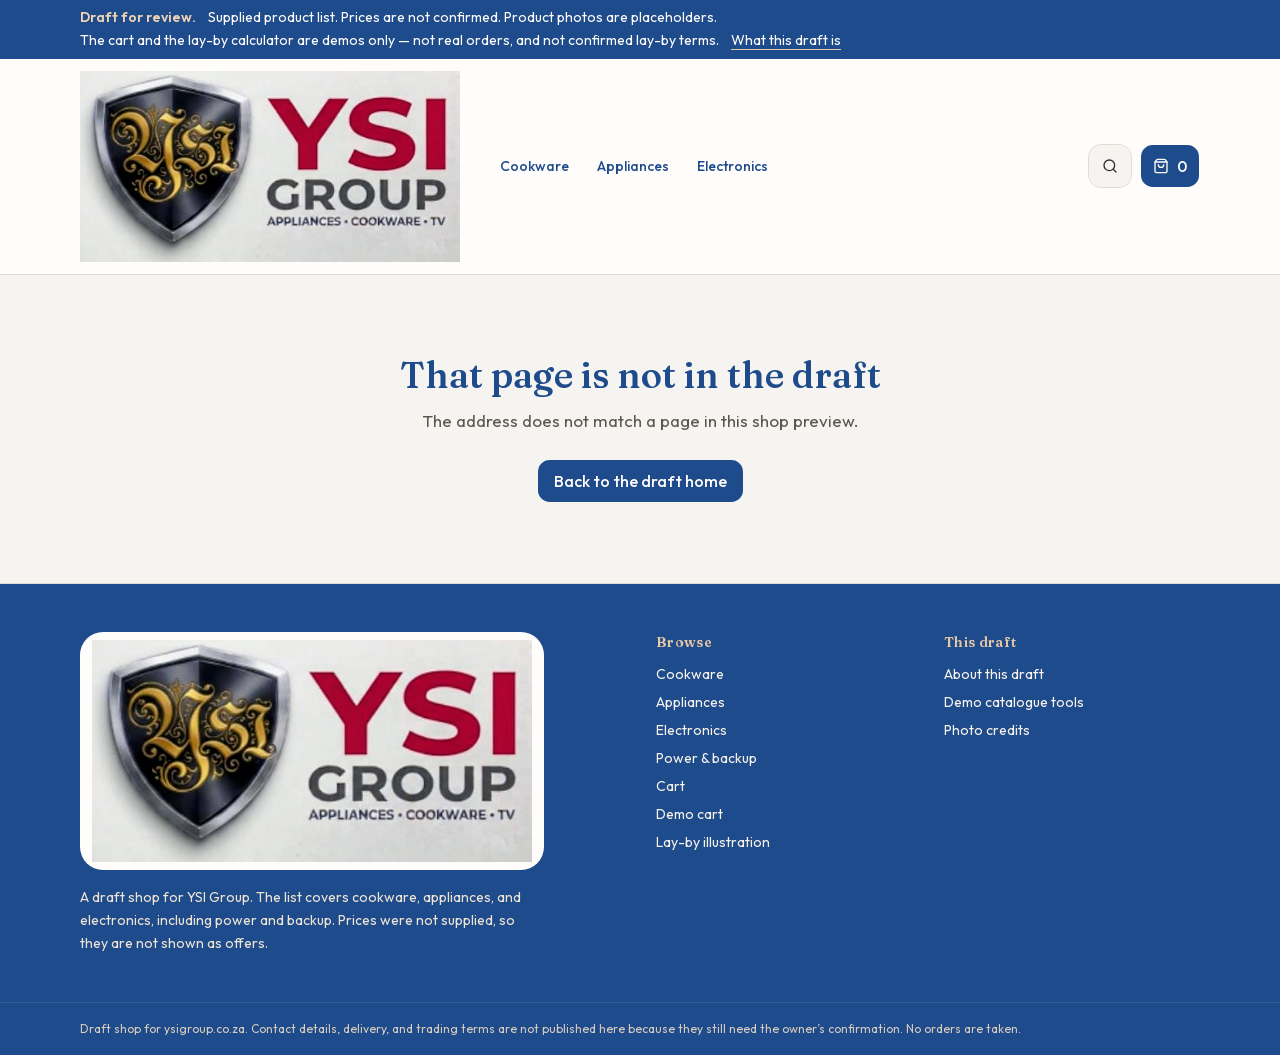
==== commit d19a1a70: "Update the draft shop logo and favicon Replace the header, footer, and favicon with Riaan's official" ====
--- a/404/index.html
+++ b/404/index.html
@@ -1 +1 @@
-<!DOCTYPE html><html lang="en" class="_4LtYgq_variable _5PBLiG_variable h-full antialiased"><head><meta charSet="utf-8"/><meta name="viewport" content="width=device-width, initial-scale=1"/><link rel="preload" href="/images/ysi-logo.png" as="image"/><link rel="stylesheet" href="/_next/static/chunks/2i1_i2-8lneox.css" data-precedence="next"/><link rel="preload" as="script" fetchPriority="low" href="/_next/static/chunks/3y705tc4v-41-.js"/><script src="/_next/static/chunks/2rv5jvl35qh22.js" async=""></script><script src="/_next/static/chunks/23e6jep2anmtk.js" async=""></script><script src="/_next/static/chunks/0zrcyuvl1kbvc.js" async=""></script><script src="/_next/static/chunks/turbopack-2u1d16houkiyo.js" async=""></script><script src="/_next/static/chunks/26s81gj2-5ekq.js" async=""></script><script src="/_next/static/chunks/3yb5p16ab48hy.js" async=""></script><script src="/_next/static/chunks/202m1kkd1y5s2.js" async=""></script><script src="/_next/static/chunks/2oakj0gcyv1wy.js" async=""></script><meta name="robots" content="noindex"/><title>YSI Group — draft shop</title><meta name="description" content="Draft shop for YSI Group. The supplied list has no confirmed prices. Photos are placeholders. The cart and lay-by calculator are demos only."/><meta name="robots" content="noindex, nofollow"/><link rel="icon" href="/favicon.ico?favicon.117ezoe8m31dk.ico" sizes="48x48" type="image/x-icon"/><meta name="next-size-adjust" content=""/><script src="/_next/static/chunks/0cz1d0mv5g_q7.js" noModule=""></script></head><body class="flex min-h-full flex-col bg-background text-foreground"><div hidden=""><!--$--><!--/$--></div><a href="#content" class="skip-link">Skip to content</a><div class="bg-navy text-[#fffdfb]"><p class="mx-auto flex max-w-6xl flex-wrap items-center gap-x-3 gap-y-1 px-4 py-2 text-sm leading-snug"><span class="font-semibold text-[#f0d2b4]">Draft for review.</span><span>Supplied product list. Prices are not confirmed. Product photos are placeholders.</span><span>The cart and the lay-by calculator are demos only — not real orders, and not confirmed lay-by terms.</span><a class="underline decoration-[#e7c7a4] underline-offset-4" href="/draft/">What this draft is</a></p></div><header class="sticky top-0 z-40 border-b border-border bg-[#fffdfb]/95 backdrop-blur"><div class="mx-auto flex max-w-6xl flex-wrap items-center gap-x-3 gap-y-2 px-4 py-3"><button data-slot="sheet-trigger" data-variant="outline" data-size="icon" class="group/button inline-flex shrink-0 items-center justify-center rounded-lg border bg-clip-padding text-sm font-medium whitespace-nowrap transition-all outline-none select-none focus-visible:border-ring focus-visible:ring-3 focus-visible:ring-ring/50 active:not-aria-[haspopup]:translate-y-px disabled:pointer-events-none disabled:opacity-50 aria-invalid:border-destructive aria-invalid:ring-3 aria-invalid:ring-destructive/20 dark:aria-invalid:border-destructive/50 dark:aria-invalid:ring-destructive/40 [&amp;_svg]:pointer-events-none [&amp;_svg]:shrink-0 [&amp;_svg:not([class*=&#x27;size-&#x27;])]:size-4 border-border bg-background hover:bg-muted hover:text-foreground aria-expanded:bg-muted aria-expanded:text-foreground dark:border-input dark:bg-input/30 dark:hover:bg-input/50 size-11 md:hidden" aria-label="Open menu" type="button" aria-haspopup="dialog" aria-expanded="false" data-state="closed"><svg xmlns="http://www.w3.org/2000/svg" width="24" height="24" viewBox="0 0 24 24" fill="none" stroke="currentColor" stroke-width="2" stroke-linecap="round" stroke-linejoin="round" class="lucide lucide-menu" aria-hidden="true"><path d="M4 5h16"></path><path d="M4 12h16"></path><path d="M4 19h16"></path></svg></button><a class="order-last w-full rounded-md focus-visible:outline-2 focus-visible:outline-offset-4 focus-visible:outline-copper md:order-none md:w-auto" href="/"><img src="/images/ysi-logo.png" alt="YSI Group. Cookware, appliances, electronics." width="628" height="283" class="h-auto w-full max-w-[440px] object-contain object-left md:w-[380px]"/></a><nav class="ml-4 hidden items-center gap-1 md:flex" aria-label="Primary"><a class="rounded-full px-3 py-2 text-sm font-medium text-navy hover:bg-secondary" href="/cookware/">Cookware</a><a class="rounded-full px-3 py-2 text-sm font-medium text-navy hover:bg-secondary" href="/appliances/">Appliances</a><a class="rounded-full px-3 py-2 text-sm font-medium text-navy hover:bg-secondary" href="/electronics/">Electronics</a></nav><div class="ml-auto flex items-center gap-2"><a aria-label="Search the supplied list" data-slot="button" data-variant="outline" data-size="icon" class="group/button shrink-0 items-center justify-center rounded-lg border bg-clip-padding text-sm font-medium whitespace-nowrap transition-all outline-none select-none focus-visible:border-ring focus-visible:ring-3 focus-visible:ring-ring/50 active:not-aria-[haspopup]:translate-y-px disabled:pointer-events-none disabled:opacity-50 aria-invalid:border-destructive aria-invalid:ring-3 aria-invalid:ring-destructive/20 dark:aria-invalid:border-destructive/50 dark:aria-invalid:ring-destructive/40 [&amp;_svg]:pointer-events-none [&amp;_svg]:shrink-0 [&amp;_svg:not([class*=&#x27;size-&#x27;])]:size-4 border-border bg-background hover:bg-muted hover:text-foreground aria-expanded:bg-muted aria-expanded:text-foreground dark:border-input dark:bg-input/30 dark:hover:bg-input/50 size-11 hidden sm:inline-flex" href="/shop/#catalogue-search"><svg xmlns="http://www.w3.org/2000/svg" width="24" height="24" viewBox="0 0 24 24" fill="none" stroke="currentColor" stroke-width="2" stroke-linecap="round" stroke-linejoin="round" class="lucide lucide-search" aria-hidden="true"><path d="m21 21-4.34-4.34"></path><circle cx="11" cy="11" r="8"></circle></svg></a><button data-slot="button" data-variant="default" data-size="default" class="group/button inline-flex shrink-0 items-center justify-center rounded-lg border border-transparent bg-clip-padding font-medium whitespace-nowrap transition-all outline-none select-none focus-visible:border-ring focus-visible:ring-3 focus-visible:ring-ring/50 active:not-aria-[haspopup]:translate-y-px disabled:pointer-events-none disabled:opacity-50 aria-invalid:border-destructive aria-invalid:ring-3 aria-invalid:ring-destructive/20 dark:aria-invalid:border-destructive/50 dark:aria-invalid:ring-destructive/40 [&amp;_svg]:pointer-events-none [&amp;_svg]:shrink-0 [&amp;_svg:not([class*=&#x27;size-&#x27;])]:size-4 bg-primary text-primary-foreground hover:bg-primary/80 h-11 text-base has-data-[icon=inline-end]:pr-3 has-data-[icon=inline-start]:pl-3 min-w-11 gap-2 px-3" aria-label="Open cart"><svg xmlns="http://www.w3.org/2000/svg" width="24" height="24" viewBox="0 0 24 24" fill="none" stroke="currentColor" stroke-width="2" stroke-linecap="round" stroke-linejoin="round" class="lucide lucide-shopping-bag" aria-hidden="true"><path d="M16 10a4 4 0 0 1-8 0"></path><path d="M3.103 6.034h17.794"></path><path d="M3.4 5.467a2 2 0 0 0-.4 1.2V20a2 2 0 0 0 2 2h14a2 2 0 0 0 2-2V6.667a2 2 0 0 0-.4-1.2l-2-2.667A2 2 0 0 0 17 2H7a2 2 0 0 0-1.6.8z"></path></svg><span class="tabular-nums"></span></button></div></div></header><main id="content" class="flex-1"><div class="mx-auto max-w-xl px-4 py-20 text-center"><h1 class="font-heading text-4xl text-navy">That page is not in the draft</h1><p class="mt-3 text-muted-foreground">The address does not match a page in this shop preview.</p><a data-slot="button" data-variant="default" data-size="default" class="group/button inline-flex shrink-0 items-center justify-center rounded-lg border border-transparent bg-clip-padding font-medium whitespace-nowrap transition-all outline-none select-none focus-visible:border-ring focus-visible:ring-3 focus-visible:ring-ring/50 active:not-aria-[haspopup]:translate-y-px disabled:pointer-events-none disabled:opacity-50 aria-invalid:border-destructive aria-invalid:ring-3 aria-invalid:ring-destructive/20 dark:aria-invalid:border-destructive/50 dark:aria-invalid:ring-destructive/40 [&amp;_svg]:pointer-events-none [&amp;_svg]:shrink-0 [&amp;_svg:not([class*=&#x27;size-&#x27;])]:size-4 bg-primary text-primary-foreground hover:bg-primary/80 h-11 gap-2 px-4 text-base has-data-[icon=inline-end]:pr-3 has-data-[icon=inline-start]:pl-3 mt-6" href="/">Back to the draft home</a></div><!--$--><!--/$--></main><footer class="mt-auto border-t border-border bg-navy text-[#f7f3ec]"><div class="mx-auto grid max-w-6xl gap-8 px-4 py-12 sm:grid-cols-2 lg:grid-cols-4"><div class="sm:col-span-2"><div class="inline-flex rounded-2xl bg-[#fffdfb] px-3 py-2"><img src="/images/ysi-logo.png" alt="YSI Group. Cookware, appliances, electronics." width="628" height="283" class="h-auto max-w-[440px] object-contain object-left w-[min(100%,440px)] md:w-[440px]"/></div><p class="mt-4 max-w-md text-sm leading-relaxed text-[#efe4d4]">A draft shop for YSI Group. The list covers cookware, appliances, and electronics, including power and backup. Prices were not supplied, so they are not shown as offers.</p></div><div><h2 class="text-sm font-semibold tracking-wide text-[#e7c7a4]">Browse</h2><ul class="mt-3 space-y-2 text-sm"><li><a class="underline-offset-4 hover:underline" href="/cookware/">Cookware</a></li><li><a class="underline-offset-4 hover:underline" href="/appliances/">Appliances</a></li><li><a class="underline-offset-4 hover:underline" href="/electronics/">Electronics</a></li><li><a class="underline-offset-4 hover:underline" href="/electronics/?group=power-backup">Power &amp; backup</a></li><li><a class="underline-offset-4 hover:underline" href="/cart/">Cart</a></li><li><a class="underline-offset-4 hover:underline" href="/demo/">Demo cart</a></li><li><a class="underline-offset-4 hover:underline" href="/lay-by/">Lay-by illustration</a></li></ul></div><div><h2 class="text-sm font-semibold tracking-wide text-[#e7c7a4]">This draft</h2><ul class="mt-3 space-y-2 text-sm"><li><a class="underline-offset-4 hover:underline" href="/draft/">About this draft</a></li><li><a class="underline-offset-4 hover:underline" href="/admin/">Demo catalogue tools</a></li><li><a class="underline-offset-4 hover:underline" href="/draft/#credits">Photo credits</a></li></ul></div></div><div class="border-t border-white/10"><p class="mx-auto max-w-6xl px-4 py-4 text-xs leading-relaxed text-[#d9cbbd]">Draft shop for ysigroup.co.za. Contact details, delivery, and trading terms are not published here because they still need the owner’s confirmation. No orders are taken.</p></div></footer><script id="_R_">(globalThis["TURBOPACK"] || (globalThis["TURBOPACK"] = [])).push({"otherChunks":["static/chunks/3y705tc4v-41-.js","static/chunks/2rv5jvl35qh22.js","static/chunks/23e6jep2anmtk.js","static/chunks/0zrcyuvl1kbvc.js"],"runtimeModuleIds":[94553]});</script><script src="/_next/static/chunks/3y705tc4v-41-.js" async=""></script><script>(self.__next_f=self.__next_f||[]).push([0])</script><script>self.__next_f.push([1,"1:\"$Sreact.fragment\"\n2:\"/_next/static/chunks/26s81gj2-5ekq.js\"\n3:\"/_next/static/chunks/3yb5p16ab48hy.js\"\n4:\"/_next/static/chunks/202m1kkd1y5s2.js\"\n5:I[28739,[\"$2\",\"$3\",\"$4\"],\"Providers\"]\n6:I[22016,[\"$2\",\"$3\",\"$4\"],\"\"]\n7:I[48303,[\"$2\",\"$3\",\"$4\"],\"SiteHeader\"]\n8:I[39756,[\"$2\",\"$3\",\"$4\"],\"default\"]\n9:\"/_next/static/chunks/2oakj0gcyv1wy.js\"\na:I[8821,[\"$2\",\"$3\",\"$4\",\"$9\"],\"default\"]\nb:I[37457,[\"$2\",\"$3\",\"$4\"],\"default\"]\n15:I[68027,[\"$2\",\"$3\",\"$4\"],\"default\",1]\n:HL[\"/_next/static/chunks/2i1_i2-8lneox.css\",\"style\"]\n:HL[\"/images/ysi-logo.png\",\"image\"]\n11:X\n12:[[\"children\",{\"s\":\"__PAGE__\",\"h\":512,\"d\":{\"r\":\"$L13\",\"p\":false,\"v\":null}}]]\nf:[[\"children\",{\"s\":\"/_not-found\",\"h\":512,\"d\":{\"r\":\"$L10\",\"p\":false,\"v\":\"$11\"},\"c\":\"$Q12\"}]]\n0:{\"P\":null,\"c\":[\"\",\"_not-found\",\"\"],\"q\":\"\",\"i\":false,\"t\":{\"t\":{\"s\":\"\",\"h\":528,\"d\":{\"r\":[\"$\",\"$1\",\"c\",{\"children\":[[[\"$\",\"link\",\"0\",{\"rel\":\"stylesheet\",\"href\":\"/_next/static/chunks/2i1_i2-8lneox.css\",\"precedence\":\"next\",\"crossOrigin\":\"$undefined\",\"nonce\":\"$undefined\"}],[\"$\",\"script\",\"script-0\",{\"src\":\"/_next/static/chunks/26s81gj2-5ekq.js\",\"async\":true,\"nonce\":\"$undefined\"}],[\"$\",\"script\",\"script-1\",{\"src\":\"/_next/static/chunks/3yb5p16ab48hy.js\",\"async\":true,\"nonce\":\"$undefined\"}],[\"$\",\"script\",\"script-2\",{\"src\":\"/_next/static/chunks/202m1kkd1y5s2.js\",\"async\":true,\"nonce\":\"$undefined\"}]],[\"$\",\"html\",null,{\"lang\":\"en\",\"className\":\"_4LtYgq_variable _5PBLiG_variable h-full antialiased\",\"children\":[\"$\",\"body\",null,{\"className\":\"flex min-h-full flex-col bg-background text-foreground\",\"children\":[[\"$\",\"a\",null,{\"href\":\"#content\",\"className\":\"skip-link\",\"children\":\"Skip to content\"}],[\"$\",\"$L5\",null,{\"children\":[[\"$\",\"div\",null,{\"className\":\"bg-navy text-[#fffdfb]\",\"children\":[\"$\",\"p\",null,{\"className\":\"mx-auto flex max-w-6xl flex-wrap items-center gap-x-3 gap-y-1 px-4 py-2 text-sm leading-snug\",\"children\":[[\"$\",\"span\",null,{\"className\":\"font-semibold text-[#f0d2b4]\",\"children\":\"Draft for review.\"}],[\"$\",\"span\",null,{\"children\":\"Supplied product list. Prices are not confirmed. Product photos are placeholders.\"}],[\"$\",\"span\",null,{\"children\":\"The cart and the lay-by calculator are demos only — not real orders, and not confirmed lay-by terms.\"}],[\"$\",\"$L6\",null,{\"href\":\"/draft\",\"className\":\"underline decoration-[#e7c7a4] underline-offset-4\",\"children\":\"What this draft is\"}]]}]}],[\"$\",\"$L7\",null,{}],[\"$\",\"main\",null,{\"id\":\"content\",\"className\":\"flex-1\",\"children\":[\"$\",\"$L8\",null,{\"parallelRouterKey\":\"children\",\"error\":\"$a\",\"errorStyles\":[],\"errorScripts\":[[\"$\",\"script\",\"script-0\",{\"src\":\"/_next/static/chunks/2oakj0gcyv1wy.js\",\"async\":true,\"nonce\":\"$undefined\"}]],\"template\":[\"$\",\"$Lb\",null,{}],\"templateStyles\":\"$undefined\",\"templateScripts\":\"$undefined\",\"notFound\":[[\"$\",\"div\",null,{\"className\":\"mx-auto max-w-xl px-4 py-20 text-center\",\"children\":[[\"$\",\"h1\",null,{\"className\":\"font-heading text-4xl text-navy\",\"children\":\"That page is not in the draft\"}],[\"$\",\"p\",null,{\"className\":\"mt-3 text-muted-foreground\",\"children\":\"The address does not match a page in this shop preview.\"}],[\"$\",\"$L6\",null,{\"href\":\"/\",\"children\":\"Back to the draft home\",\"data-slot\":\"button\",\"data-variant\":\"default\",\"data-size\":\"default\",\"className\":\"group/button inline-flex shrink-0 items-center justify-center rounded-lg border border-transparent bg-clip-padding font-medium whitespace-nowrap transition-all outline-none select-none focus-visible:border-ring focus-visible:ring-3 focus-visible:ring-ring/50 active:not-aria-[haspopup]:translate-y-px disabled:pointer-events-none disabled:opacity-50 aria-invalid:border-destructive aria-invalid:ring-3 aria-invalid:ring-destructive/20 dark:aria-invalid:border-destructive/50 dark:aria-invalid:ring-destructive/40 [\u0026_svg]:pointer-events-none [\u0026_svg]:shrink-0 [\u0026_svg:not([class*='size-'])]:size-4 bg-primary text-primary-foreground hover:bg-primary/80 h-11 gap-2 px-4 text-base has-data-[icon=inline-end]:pr-3 has-data-[icon=inline-start]:pl-3 mt-6\",\"ref\":null}]]}],[]],\"forbidden\":\"$undefined\",\"unauthorized\":\"$undefined\"}]}],[\"$\",\"footer\",null,{\"className\":\"mt-auto border-t border-border bg-navy text-[#f7f3ec]\",\"children\":[[\"$\",\"div\",null,{\"className\":\"mx-auto grid max-w-6xl gap-8 px-4 py-12 sm:grid-cols-2 lg:grid-cols-4\",\"children\":[[\"$\",\"div\",null,{\"className\":\"sm:col-span-2\",\"children\":[[\"$\",\"div\",null,{\"className\":\"inline-flex rounded-2xl bg-[#fffdfb] px-3 py-2\",\"children\":[\"$\",\"img\",null,{\"src\":\"/images/ysi-logo.png\",\"alt\":\"YSI Group. Cookware, appliances, electronics.\",\"width\":628,\"height\":283,\"className\":\"h-auto max-w-[440px] object-contain object-left w-[min(100%,440px)] md:w-[440px]\"}]}],[\"$\",\"p\",null,{\"className\":\"mt-4 max-w-md text-sm leading-relaxed text-[#efe4d4]\",\"children\":\"A draft shop for YSI Group. The list covers cookware, appliances, and electronics, including power and backup. Prices were not supplied, so they are not shown as offers.\"}]]}],[\"$\",\"div\",null,{\"children\":[[\"$\",\"h2\",null,{\"className\":\"text-sm font-semibold tracking-wide text-[#e7c7a4]\",\"children\":\"Browse\"}],\"$Lc\"]}],\"$Ld\"]}],\"$Le\"]}]]}]]}]}]]}],\"p\":false,\"v\":null},\"c\":\"$Qf\"},\"h\":{\"r\":\"$L14\",\"p\":false,\"v\":null}},\"m\":\"$undefined\",\"G\":[\"$15\",[\"$L16\"]],\"S\":true,\"r\":\"$undefined\",\"s\":\"$undefined\",\"a\":\"$undefined\",\"l\":\"$undefined\",\"p\":\"$undefined\",\"d\":\"$undefined\",\"b\":\"SJTzHVlXDKnlodA_QAhYy\"}\n17:I[97367,[\"$2\",\"$3\",\"$4\"],\"OutletBoundary\"]\n18:\"$Sreact.suspense\"\n1a:\"ViewportBoundary\"\n1b:I[97367,[\"$2\",\"$3\",\"$4\"],\"$1a\"]\n1d:\"MetadataBoundary\"\n1e:I[97367,[\"$2\",\"$3\",\"$4\"],\"$1d\"]\nc:[\"$\",\"ul\",null,{\"className\":\"mt-3 space-y-2 text-sm\",\"children\":[[\"$\",\"li\",null,{\"children\":[\"$\",\"$L6\",null,{\"className\":\"underline-offset-4 hover:underline\",\"href\":\"/cookware\",\"children\":\"Cookware\"}]}],[\"$\",\"li\",null,{\"children\":[\"$\",\"$L6\",null,{\"className\":\"underline-offset-4 hover:underline\",\"href\":\"/appliances\",\"children\":\"Appliances\"}]}],[\"$\",\"li\",null,{\"children\":[\"$\",\"$L6\",null,{\"className\":\"underline-offset-4 hover:underline\",\"href\":\"/electronics\",\"children\":\"Electronics\"}]}],[\"$\",\"li\",null,{\"children\":[\"$\",\"$L6\",null,{\"className\":\"underline-offset-4 hover:underline\",\"href\":\"/electronics?group=power-backup\",\"children\":\"Power \u0026 backup\"}]}],[\"$\",\"li\",null,{\"children\":[\"$\",\"$L6\",null,{\"className\":\"underline-offset-4 hover:underline\",\"href\":\"/cart\",\"children\":\"Cart\"}]}],[\"$\",\"li\",null,{\"children\":[\"$\",\"$L6\",null,{\"className\":\"underline-offset-4 hover:underline\",\"href\":\"/demo\",\"children\":\"Demo cart\"}]}],[\"$\",\"li\",null,{\"children\":[\"$\",\"$L6\",null,{\"className\":\"underline-offset-4 hover:underline\",\"href\":\"/lay-by\",\"children\":\"Lay-by illustration\"}]}]]}]\nd:[\"$\",\"div\",null,{\"children\":[[\"$\",\"h2\",null,{\"className\":\"text-sm font-semibold tracking-wide text-[#e7c7a4]\",\"children\":\"This draft\"}],[\"$\",\"ul\",null,{\"className\":\"mt-3 space-y-2 text-sm\",\"children\":[[\"$\",\"li\",null,{\"children\":[\"$\",\"$L6\",null,{\"className\":\"underline-offset-4 hover:underline\",\"href\":\"/draft\",\"children\":\"About this draft\"}]}],[\"$\",\"li\",null,{\"children\":[\"$\",\"$L6\",null,{\"className\":\"underline-offset-4 hover:underline\",\"href\":\"/admin\",\"children\":\"Demo catalogue tools\"}]}],[\"$\",\"li\",null,{\"children\":[\"$\",\"$L6\",null,{\"className\":\"underline-offset-4 hover:underline\",\"href\":\"/draft#credits\",\"children\":\"Photo credits\"}]}]]}]]}]\ne:[\"$\",\"div\",null,{\"className\":\"border-t border-white/10\",\"children\":[\"$\",\"p\",null,{\"className\":\"mx-auto max-w-6xl px-4 py-4 text-xs leading-relaxed text-[#d9cbbd]\",\"children\":\"Draft shop for ysigroup.co.za. Contact details, delivery, and trading terms are not published here because they still need the owner’s confirmation. No orders are taken.\"}]}]\n10:[\"$\",\"$1\",\"c\",{\"children\":[null,[\"$\",\"$L8\",null,{\"parallelRouterKey\":\"children\",\"error\":\"$undefined\",\"errorStyles\":\"$undefined\",\"errorScripts\":\"$undefined\",\"template\":[\"$\",\"$Lb\",null,{}],\"templateStyles\":\"$undefined\",\"templateScripts\":\"$undefined\",\"notFound\":\"$undefined\",\"forbidden\":\"$undefined\",\"unauthorized\":\"$undefined\"}]]}]\n13:[\"$\",\"$1\",\"c\",{\"children\":[[\"$\",\"div\",null,{\"className\":\"mx-auto max-w-xl px-4 py-20 text-center\",\"children\":[[\"$\",\"h1\",null,{\"className\":\"font-heading text-4xl text-navy\",\"children\":\"That page is not in the draft\"}],[\"$\",\"p\",null,{\"className\":\"mt-3 text-muted-foreground\",\"children\":\"The address does not match a page in this shop preview.\"}],[\"$\",\"$L6\",null,{\"href\":\"/\",\"children\":\"Back to the draft home\",\"data-slot\":\"button\",\"data-variant\":\"default\",\"data-size\":\"default\",\"className\":\"group/button inline-flex shrink-0 items-center justify-center rounded-lg border border-transparent bg-clip-padding font-medium whitespace-nowrap transition-all outline-none select-none focus-visible:border-ring focus-visible:ring-3 focus-visible:ring-ring/50 active:not-aria-[haspopup]:translate-y-px disabled:pointer-events-none disabled:opacity-50 aria-invalid:border-destructive aria-invalid:ring-3 aria-invalid:ring-destructive/20 dark:aria-invalid:border-destructive/50 dark:aria-invalid:ring-destructive/40 [\u0026_svg]:pointer-events-none [\u0026_svg]:shrink-0 [\u0026_svg:not([class*='size-'])]:size-4 bg-primary text-primary-foreground hover:bg-primary/80 h-11 gap-2 px-4 text-base has-data-[icon=inline-end]:pr-3 has-data-[icon=inline-start]:pl-3 mt-6\",\"ref\":null}]]}],null,[\"$\",\"$L17\",null,{\"children\":[\"$\",\"$18\",null,{\"name\":\"Next.MetadataOutlet\",\"children\":\"$@19\"}]}]]}]\n14:[\"$\",\"$1\",\"h\",{\"children\":[[\"$\",\"meta\",null,{\"name\":\"robots\",\"content\":\"noindex\"}],[\"$\",\"$L1b\",null,{\"children\":\"$L1c\"}],[\"$\",\"$L1e\",null,{\"children\":[[\"$\",\"div\",null,{\"hidden\":true,\"children\":[\"$\",\"$18\",null,{\"name\":\"Next.Metadata\",\"children\":\"$L1f\"}]}],null]}],[\"$\",\"meta\",null,{\"name\":\"next-size-adjust\",\"content\":\"\"}]]}]\n16:[\"$\",\"link\",\"0\",{\"rel\":\"stylesheet\",\"href\":\"/_next/static/chunks/2i1_i2-8lneox.css\",\"precedence\":\"next\",\"crossOrigin\":\"$undefined\",\"nonce\":\"$undefined\"}]\n11:C\n1c:[[\"$\",\"meta\",\"0\",{\"charSet\":\"utf-8\"}],[\"$\",\"meta\",\"1\",{\"name\":\"viewport\",\"content\":\"width=device-width, initial-scale=1\"}]]\n20:I[27201,[\"$2\",\"$3\",\"$4\"],\"IconMark\"]\n19:null\n1f:[[\"$\",\"title\",\"0\",{\"children\":\"YSI Group — draft shop\"}],[\"$\",\"meta\",\"1\",{\"name\":\"description\",\"content\":\"Draft shop for YSI Group. The supplied list has no confirmed prices. Photos are placeholders. The cart and lay-by calculator are demos only.\"}],[\"$\",\"meta\",\"2\",{\"name\":\"robots\",\"content\":\"noindex, nofollow\"}],[\"$\",\"link\",\"3\",{\"rel\":\"icon\",\"href\":\"/favicon.ico?favicon.117ezoe8m31dk.ico\",\"sizes\":\"48x48\",\"type\":\"image/x-icon\"}],[\"$\",\"$L20\",\"4\",{}]]\n"])</script></body></html>+<!DOCTYPE html><html lang="en" class="_4LtYgq_variable _5PBLiG_variable h-full antialiased"><head><meta charSet="utf-8"/><meta name="viewport" content="width=device-width, initial-scale=1"/><link rel="preload" href="/images/ysi-logo.png" as="image"/><link rel="stylesheet" href="/_next/static/chunks/2i1_i2-8lneox.css" data-precedence="next"/><link rel="preload" as="script" fetchPriority="low" href="/_next/static/chunks/3y705tc4v-41-.js"/><script src="/_next/static/chunks/2rv5jvl35qh22.js" async=""></script><script src="/_next/static/chunks/23e6jep2anmtk.js" async=""></script><script src="/_next/static/chunks/0zrcyuvl1kbvc.js" async=""></script><script src="/_next/static/chunks/turbopack-2u1d16houkiyo.js" async=""></script><script src="/_next/static/chunks/26s81gj2-5ekq.js" async=""></script><script src="/_next/static/chunks/3yb5p16ab48hy.js" async=""></script><script src="/_next/static/chunks/1j6s7b3ju1wb2.js" async=""></script><script src="/_next/static/chunks/2oakj0gcyv1wy.js" async=""></script><meta name="robots" content="noindex"/><title>YSI Group — draft shop</title><meta name="description" content="Draft shop for YSI Group. The supplied list has no confirmed prices. Photos are placeholders. The cart and lay-by calculator are demos only."/><meta name="robots" content="noindex, nofollow"/><link rel="icon" href="/favicon.ico?favicon.1kpxscde28p2x.ico" sizes="48x48" type="image/x-icon"/><meta name="next-size-adjust" content=""/><script src="/_next/static/chunks/0cz1d0mv5g_q7.js" noModule=""></script></head><body class="flex min-h-full flex-col bg-background text-foreground"><div hidden=""><!--$--><!--/$--></div><a href="#content" class="skip-link">Skip to content</a><div class="bg-navy text-[#fffdfb]"><p class="mx-auto flex max-w-6xl flex-wrap items-center gap-x-3 gap-y-1 px-4 py-2 text-sm leading-snug"><span class="font-semibold text-[#f0d2b4]">Draft for review.</span><span>Supplied product list. Prices are not confirmed. Product photos are placeholders.</span><span>The cart and the lay-by calculator are demos only — not real orders, and not confirmed lay-by terms.</span><a class="underline decoration-[#e7c7a4] underline-offset-4" href="/draft/">What this draft is</a></p></div><header class="sticky top-0 z-40 border-b border-border bg-[#fffdfb]/95 backdrop-blur"><div class="mx-auto flex max-w-6xl flex-wrap items-center gap-x-3 gap-y-2 px-4 py-3"><button data-slot="sheet-trigger" data-variant="outline" data-size="icon" class="group/button inline-flex shrink-0 items-center justify-center rounded-lg border bg-clip-padding text-sm font-medium whitespace-nowrap transition-all outline-none select-none focus-visible:border-ring focus-visible:ring-3 focus-visible:ring-ring/50 active:not-aria-[haspopup]:translate-y-px disabled:pointer-events-none disabled:opacity-50 aria-invalid:border-destructive aria-invalid:ring-3 aria-invalid:ring-destructive/20 dark:aria-invalid:border-destructive/50 dark:aria-invalid:ring-destructive/40 [&amp;_svg]:pointer-events-none [&amp;_svg]:shrink-0 [&amp;_svg:not([class*=&#x27;size-&#x27;])]:size-4 border-border bg-background hover:bg-muted hover:text-foreground aria-expanded:bg-muted aria-expanded:text-foreground dark:border-input dark:bg-input/30 dark:hover:bg-input/50 size-11 md:hidden" aria-label="Open menu" type="button" aria-haspopup="dialog" aria-expanded="false" data-state="closed"><svg xmlns="http://www.w3.org/2000/svg" width="24" height="24" viewBox="0 0 24 24" fill="none" stroke="currentColor" stroke-width="2" stroke-linecap="round" stroke-linejoin="round" class="lucide lucide-menu" aria-hidden="true"><path d="M4 5h16"></path><path d="M4 12h16"></path><path d="M4 19h16"></path></svg></button><a class="order-last w-full rounded-md focus-visible:outline-2 focus-visible:outline-offset-4 focus-visible:outline-copper md:order-none md:w-auto" href="/"><img src="/images/ysi-logo.png" alt="YSI Group. Appliances, cookware, TV." width="571" height="288" class="h-auto w-full max-w-[440px] object-contain object-left md:w-[380px]"/></a><nav class="ml-4 hidden items-center gap-1 md:flex" aria-label="Primary"><a class="rounded-full px-3 py-2 text-sm font-medium text-navy hover:bg-secondary" href="/cookware/">Cookware</a><a class="rounded-full px-3 py-2 text-sm font-medium text-navy hover:bg-secondary" href="/appliances/">Appliances</a><a class="rounded-full px-3 py-2 text-sm font-medium text-navy hover:bg-secondary" href="/electronics/">Electronics</a></nav><div class="ml-auto flex items-center gap-2"><a aria-label="Search the supplied list" data-slot="button" data-variant="outline" data-size="icon" class="group/button shrink-0 items-center justify-center rounded-lg border bg-clip-padding text-sm font-medium whitespace-nowrap transition-all outline-none select-none focus-visible:border-ring focus-visible:ring-3 focus-visible:ring-ring/50 active:not-aria-[haspopup]:translate-y-px disabled:pointer-events-none disabled:opacity-50 aria-invalid:border-destructive aria-invalid:ring-3 aria-invalid:ring-destructive/20 dark:aria-invalid:border-destructive/50 dark:aria-invalid:ring-destructive/40 [&amp;_svg]:pointer-events-none [&amp;_svg]:shrink-0 [&amp;_svg:not([class*=&#x27;size-&#x27;])]:size-4 border-border bg-background hover:bg-muted hover:text-foreground aria-expanded:bg-muted aria-expanded:text-foreground dark:border-input dark:bg-input/30 dark:hover:bg-input/50 size-11 hidden sm:inline-flex" href="/shop/#catalogue-search"><svg xmlns="http://www.w3.org/2000/svg" width="24" height="24" viewBox="0 0 24 24" fill="none" stroke="currentColor" stroke-width="2" stroke-linecap="round" stroke-linejoin="round" class="lucide lucide-search" aria-hidden="true"><path d="m21 21-4.34-4.34"></path><circle cx="11" cy="11" r="8"></circle></svg></a><button data-slot="button" data-variant="default" data-size="default" class="group/button inline-flex shrink-0 items-center justify-center rounded-lg border border-transparent bg-clip-padding font-medium whitespace-nowrap transition-all outline-none select-none focus-visible:border-ring focus-visible:ring-3 focus-visible:ring-ring/50 active:not-aria-[haspopup]:translate-y-px disabled:pointer-events-none disabled:opacity-50 aria-invalid:border-destructive aria-invalid:ring-3 aria-invalid:ring-destructive/20 dark:aria-invalid:border-destructive/50 dark:aria-invalid:ring-destructive/40 [&amp;_svg]:pointer-events-none [&amp;_svg]:shrink-0 [&amp;_svg:not([class*=&#x27;size-&#x27;])]:size-4 bg-primary text-primary-foreground hover:bg-primary/80 h-11 text-base has-data-[icon=inline-end]:pr-3 has-data-[icon=inline-start]:pl-3 min-w-11 gap-2 px-3" aria-label="Open cart"><svg xmlns="http://www.w3.org/2000/svg" width="24" height="24" viewBox="0 0 24 24" fill="none" stroke="currentColor" stroke-width="2" stroke-linecap="round" stroke-linejoin="round" class="lucide lucide-shopping-bag" aria-hidden="true"><path d="M16 10a4 4 0 0 1-8 0"></path><path d="M3.103 6.034h17.794"></path><path d="M3.4 5.467a2 2 0 0 0-.4 1.2V20a2 2 0 0 0 2 2h14a2 2 0 0 0 2-2V6.667a2 2 0 0 0-.4-1.2l-2-2.667A2 2 0 0 0 17 2H7a2 2 0 0 0-1.6.8z"></path></svg><span class="tabular-nums"></span></button></div></div></header><main id="content" class="flex-1"><div class="mx-auto max-w-xl px-4 py-20 text-center"><h1 class="font-heading text-4xl text-navy">That page is not in the draft</h1><p class="mt-3 text-muted-foreground">The address does not match a page in this shop preview.</p><a data-slot="button" data-variant="default" data-size="default" class="group/button inline-flex shrink-0 items-center justify-center rounded-lg border border-transparent bg-clip-padding font-medium whitespace-nowrap transition-all outline-none select-none focus-visible:border-ring focus-visible:ring-3 focus-visible:ring-ring/50 active:not-aria-[haspopup]:translate-y-px disabled:pointer-events-none disabled:opacity-50 aria-invalid:border-destructive aria-invalid:ring-3 aria-invalid:ring-destructive/20 dark:aria-invalid:border-destructive/50 dark:aria-invalid:ring-destructive/40 [&amp;_svg]:pointer-events-none [&amp;_svg]:shrink-0 [&amp;_svg:not([class*=&#x27;size-&#x27;])]:size-4 bg-primary text-primary-foreground hover:bg-primary/80 h-11 gap-2 px-4 text-base has-data-[icon=inline-end]:pr-3 has-data-[icon=inline-start]:pl-3 mt-6" href="/">Back to the draft home</a></div><!--$--><!--/$--></main><footer class="mt-auto border-t border-border bg-navy text-[#f7f3ec]"><div class="mx-auto grid max-w-6xl gap-8 px-4 py-12 sm:grid-cols-2 lg:grid-cols-4"><div class="sm:col-span-2"><div class="inline-flex rounded-2xl bg-[#fffdfb] px-3 py-2"><img src="/images/ysi-logo.png" alt="YSI Group. Appliances, cookware, TV." width="571" height="288" class="h-auto max-w-[440px] object-contain object-left w-[min(100%,440px)] md:w-[440px]"/></div><p class="mt-4 max-w-md text-sm leading-relaxed text-[#efe4d4]">A draft shop for YSI Group. The list covers cookware, appliances, and electronics, including power and backup. Prices were not supplied, so they are not shown as offers.</p></div><div><h2 class="text-sm font-semibold tracking-wide text-[#e7c7a4]">Browse</h2><ul class="mt-3 space-y-2 text-sm"><li><a class="underline-offset-4 hover:underline" href="/cookware/">Cookware</a></li><li><a class="underline-offset-4 hover:underline" href="/appliances/">Appliances</a></li><li><a class="underline-offset-4 hover:underline" href="/electronics/">Electronics</a></li><li><a class="underline-offset-4 hover:underline" href="/electronics/?group=power-backup">Power &amp; backup</a></li><li><a class="underline-offset-4 hover:underline" href="/cart/">Cart</a></li><li><a class="underline-offset-4 hover:underline" href="/demo/">Demo cart</a></li><li><a class="underline-offset-4 hover:underline" href="/lay-by/">Lay-by illustration</a></li></ul></div><div><h2 class="text-sm font-semibold tracking-wide text-[#e7c7a4]">This draft</h2><ul class="mt-3 space-y-2 text-sm"><li><a class="underline-offset-4 hover:underline" href="/draft/">About this draft</a></li><li><a class="underline-offset-4 hover:underline" href="/admin/">Demo catalogue tools</a></li><li><a class="underline-offset-4 hover:underline" href="/draft/#credits">Photo credits</a></li></ul></div></div><div class="border-t border-white/10"><p class="mx-auto max-w-6xl px-4 py-4 text-xs leading-relaxed text-[#d9cbbd]">Draft shop for ysigroup.co.za. Contact details, delivery, and trading terms are not published here because they still need the owner’s confirmation. No orders are taken.</p></div></footer><script id="_R_">(globalThis["TURBOPACK"] || (globalThis["TURBOPACK"] = [])).push({"otherChunks":["static/chunks/3y705tc4v-41-.js","static/chunks/2rv5jvl35qh22.js","static/chunks/23e6jep2anmtk.js","static/chunks/0zrcyuvl1kbvc.js"],"runtimeModuleIds":[94553]});</script><script src="/_next/static/chunks/3y705tc4v-41-.js" async=""></script><script>(self.__next_f=self.__next_f||[]).push([0])</script><script>self.__next_f.push([1,"1:\"$Sreact.fragment\"\n2:\"/_next/static/chunks/26s81gj2-5ekq.js\"\n3:\"/_next/static/chunks/3yb5p16ab48hy.js\"\n4:\"/_next/static/chunks/1j6s7b3ju1wb2.js\"\n5:I[28739,[\"$2\",\"$3\",\"$4\"],\"Providers\"]\n6:I[22016,[\"$2\",\"$3\",\"$4\"],\"\"]\n7:I[48303,[\"$2\",\"$3\",\"$4\"],\"SiteHeader\"]\n8:I[39756,[\"$2\",\"$3\",\"$4\"],\"default\"]\n9:\"/_next/static/chunks/2oakj0gcyv1wy.js\"\na:I[8821,[\"$2\",\"$3\",\"$4\",\"$9\"],\"default\"]\nb:I[37457,[\"$2\",\"$3\",\"$4\"],\"default\"]\n15:I[68027,[\"$2\",\"$3\",\"$4\"],\"default\",1]\n:HL[\"/_next/static/chunks/2i1_i2-8lneox.css\",\"style\"]\n:HL[\"/images/ysi-logo.png\",\"image\"]\n11:X\n12:[[\"children\",{\"s\":\"__PAGE__\",\"h\":512,\"d\":{\"r\":\"$L13\",\"p\":false,\"v\":null}}]]\nf:[[\"children\",{\"s\":\"/_not-found\",\"h\":512,\"d\":{\"r\":\"$L10\",\"p\":false,\"v\":\"$11\"},\"c\":\"$Q12\"}]]\n0:{\"P\":null,\"c\":[\"\",\"_not-found\",\"\"],\"q\":\"\",\"i\":false,\"t\":{\"t\":{\"s\":\"\",\"h\":528,\"d\":{\"r\":[\"$\",\"$1\",\"c\",{\"children\":[[[\"$\",\"link\",\"0\",{\"rel\":\"stylesheet\",\"href\":\"/_next/static/chunks/2i1_i2-8lneox.css\",\"precedence\":\"next\",\"crossOrigin\":\"$undefined\",\"nonce\":\"$undefined\"}],[\"$\",\"script\",\"script-0\",{\"src\":\"/_next/static/chunks/26s81gj2-5ekq.js\",\"async\":true,\"nonce\":\"$undefined\"}],[\"$\",\"script\",\"script-1\",{\"src\":\"/_next/static/chunks/3yb5p16ab48hy.js\",\"async\":true,\"nonce\":\"$undefined\"}],[\"$\",\"script\",\"script-2\",{\"src\":\"/_next/static/chunks/1j6s7b3ju1wb2.js\",\"async\":true,\"nonce\":\"$undefined\"}]],[\"$\",\"html\",null,{\"lang\":\"en\",\"className\":\"_4LtYgq_variable _5PBLiG_variable h-full antialiased\",\"children\":[\"$\",\"body\",null,{\"className\":\"flex min-h-full flex-col bg-background text-foreground\",\"children\":[[\"$\",\"a\",null,{\"href\":\"#content\",\"className\":\"skip-link\",\"children\":\"Skip to content\"}],[\"$\",\"$L5\",null,{\"children\":[[\"$\",\"div\",null,{\"className\":\"bg-navy text-[#fffdfb]\",\"children\":[\"$\",\"p\",null,{\"className\":\"mx-auto flex max-w-6xl flex-wrap items-center gap-x-3 gap-y-1 px-4 py-2 text-sm leading-snug\",\"children\":[[\"$\",\"span\",null,{\"className\":\"font-semibold text-[#f0d2b4]\",\"children\":\"Draft for review.\"}],[\"$\",\"span\",null,{\"children\":\"Supplied product list. Prices are not confirmed. Product photos are placeholders.\"}],[\"$\",\"span\",null,{\"children\":\"The cart and the lay-by calculator are demos only — not real orders, and not confirmed lay-by terms.\"}],[\"$\",\"$L6\",null,{\"href\":\"/draft\",\"className\":\"underline decoration-[#e7c7a4] underline-offset-4\",\"children\":\"What this draft is\"}]]}]}],[\"$\",\"$L7\",null,{}],[\"$\",\"main\",null,{\"id\":\"content\",\"className\":\"flex-1\",\"children\":[\"$\",\"$L8\",null,{\"parallelRouterKey\":\"children\",\"error\":\"$a\",\"errorStyles\":[],\"errorScripts\":[[\"$\",\"script\",\"script-0\",{\"src\":\"/_next/static/chunks/2oakj0gcyv1wy.js\",\"async\":true,\"nonce\":\"$undefined\"}]],\"template\":[\"$\",\"$Lb\",null,{}],\"templateStyles\":\"$undefined\",\"templateScripts\":\"$undefined\",\"notFound\":[[\"$\",\"div\",null,{\"className\":\"mx-auto max-w-xl px-4 py-20 text-center\",\"children\":[[\"$\",\"h1\",null,{\"className\":\"font-heading text-4xl text-navy\",\"children\":\"That page is not in the draft\"}],[\"$\",\"p\",null,{\"className\":\"mt-3 text-muted-foreground\",\"children\":\"The address does not match a page in this shop preview.\"}],[\"$\",\"$L6\",null,{\"href\":\"/\",\"children\":\"Back to the draft home\",\"data-slot\":\"button\",\"data-variant\":\"default\",\"data-size\":\"default\",\"className\":\"group/button inline-flex shrink-0 items-center justify-center rounded-lg border border-transparent bg-clip-padding font-medium whitespace-nowrap transition-all outline-none select-none focus-visible:border-ring focus-visible:ring-3 focus-visible:ring-ring/50 active:not-aria-[haspopup]:translate-y-px disabled:pointer-events-none disabled:opacity-50 aria-invalid:border-destructive aria-invalid:ring-3 aria-invalid:ring-destructive/20 dark:aria-invalid:border-destructive/50 dark:aria-invalid:ring-destructive/40 [\u0026_svg]:pointer-events-none [\u0026_svg]:shrink-0 [\u0026_svg:not([class*='size-'])]:size-4 bg-primary text-primary-foreground hover:bg-primary/80 h-11 gap-2 px-4 text-base has-data-[icon=inline-end]:pr-3 has-data-[icon=inline-start]:pl-3 mt-6\",\"ref\":null}]]}],[]],\"forbidden\":\"$undefined\",\"unauthorized\":\"$undefined\"}]}],[\"$\",\"footer\",null,{\"className\":\"mt-auto border-t border-border bg-navy text-[#f7f3ec]\",\"children\":[[\"$\",\"div\",null,{\"className\":\"mx-auto grid max-w-6xl gap-8 px-4 py-12 sm:grid-cols-2 lg:grid-cols-4\",\"children\":[[\"$\",\"div\",null,{\"className\":\"sm:col-span-2\",\"children\":[[\"$\",\"div\",null,{\"className\":\"inline-flex rounded-2xl bg-[#fffdfb] px-3 py-2\",\"children\":[\"$\",\"img\",null,{\"src\":\"/images/ysi-logo.png\",\"alt\":\"YSI Group. Appliances, cookware, TV.\",\"width\":571,\"height\":288,\"className\":\"h-auto max-w-[440px] object-contain object-left w-[min(100%,440px)] md:w-[440px]\"}]}],[\"$\",\"p\",null,{\"className\":\"mt-4 max-w-md text-sm leading-relaxed text-[#efe4d4]\",\"children\":\"A draft shop for YSI Group. The list covers cookware, appliances, and electronics, including power and backup. Prices were not supplied, so they are not shown as offers.\"}]]}],[\"$\",\"div\",null,{\"children\":[[\"$\",\"h2\",null,{\"className\":\"text-sm font-semibold tracking-wide text-[#e7c7a4]\",\"children\":\"Browse\"}],\"$Lc\"]}],\"$Ld\"]}],\"$Le\"]}]]}]]}]}]]}],\"p\":false,\"v\":null},\"c\":\"$Qf\"},\"h\":{\"r\":\"$L14\",\"p\":false,\"v\":null}},\"m\":\"$undefined\",\"G\":[\"$15\",[\"$L16\"]],\"S\":true,\"r\":\"$undefined\",\"s\":\"$undefined\",\"a\":\"$undefined\",\"l\":\"$undefined\",\"p\":\"$undefined\",\"d\":\"$undefined\",\"b\":\"K_ULyhyK5qXnEAMlPkY-t\"}\n17:I[97367,[\"$2\",\"$3\",\"$4\"],\"OutletBoundary\"]\n18:\"$Sreact.suspense\"\n1a:\"ViewportBoundary\"\n1b:I[97367,[\"$2\",\"$3\",\"$4\"],\"$1a\"]\n1d:\"MetadataBoundary\"\n1e:I[97367,[\"$2\",\"$3\",\"$4\"],\"$1d\"]\nc:[\"$\",\"ul\",null,{\"className\":\"mt-3 space-y-2 text-sm\",\"children\":[[\"$\",\"li\",null,{\"children\":[\"$\",\"$L6\",null,{\"className\":\"underline-offset-4 hover:underline\",\"href\":\"/cookware\",\"children\":\"Cookware\"}]}],[\"$\",\"li\",null,{\"children\":[\"$\",\"$L6\",null,{\"className\":\"underline-offset-4 hover:underline\",\"href\":\"/appliances\",\"children\":\"Appliances\"}]}],[\"$\",\"li\",null,{\"children\":[\"$\",\"$L6\",null,{\"className\":\"underline-offset-4 hover:underline\",\"href\":\"/electronics\",\"children\":\"Electronics\"}]}],[\"$\",\"li\",null,{\"children\":[\"$\",\"$L6\",null,{\"className\":\"underline-offset-4 hover:underline\",\"href\":\"/electronics?group=power-backup\",\"children\":\"Power \u0026 backup\"}]}],[\"$\",\"li\",null,{\"children\":[\"$\",\"$L6\",null,{\"className\":\"underline-offset-4 hover:underline\",\"href\":\"/cart\",\"children\":\"Cart\"}]}],[\"$\",\"li\",null,{\"children\":[\"$\",\"$L6\",null,{\"className\":\"underline-offset-4 hover:underline\",\"href\":\"/demo\",\"children\":\"Demo cart\"}]}],[\"$\",\"li\",null,{\"children\":[\"$\",\"$L6\",null,{\"className\":\"underline-offset-4 hover:underline\",\"href\":\"/lay-by\",\"children\":\"Lay-by illustration\"}]}]]}]\nd:[\"$\",\"div\",null,{\"children\":[[\"$\",\"h2\",null,{\"className\":\"text-sm font-semibold tracking-wide text-[#e7c7a4]\",\"children\":\"This draft\"}],[\"$\",\"ul\",null,{\"className\":\"mt-3 space-y-2 text-sm\",\"children\":[[\"$\",\"li\",null,{\"children\":[\"$\",\"$L6\",null,{\"className\":\"underline-offset-4 hover:underline\",\"href\":\"/draft\",\"children\":\"About this draft\"}]}],[\"$\",\"li\",null,{\"children\":[\"$\",\"$L6\",null,{\"className\":\"underline-offset-4 hover:underline\",\"href\":\"/admin\",\"children\":\"Demo catalogue tools\"}]}],[\"$\",\"li\",null,{\"children\":[\"$\",\"$L6\",null,{\"className\":\"underline-offset-4 hover:underline\",\"href\":\"/draft#credits\",\"children\":\"Photo credits\"}]}]]}]]}]\ne:[\"$\",\"div\",null,{\"className\":\"border-t border-white/10\",\"children\":[\"$\",\"p\",null,{\"className\":\"mx-auto max-w-6xl px-4 py-4 text-xs leading-relaxed text-[#d9cbbd]\",\"children\":\"Draft shop for ysigroup.co.za. Contact details, delivery, and trading terms are not published here because they still need the owner’s confirmation. No orders are taken.\"}]}]\n10:[\"$\",\"$1\",\"c\",{\"children\":[null,[\"$\",\"$L8\",null,{\"parallelRouterKey\":\"children\",\"error\":\"$undefined\",\"errorStyles\":\"$undefined\",\"errorScripts\":\"$undefined\",\"template\":[\"$\",\"$Lb\",null,{}],\"templateStyles\":\"$undefined\",\"templateScripts\":\"$undefined\",\"notFound\":\"$undefined\",\"forbidden\":\"$undefined\",\"unauthorized\":\"$undefined\"}]]}]\n13:[\"$\",\"$1\",\"c\",{\"children\":[[\"$\",\"div\",null,{\"className\":\"mx-auto max-w-xl px-4 py-20 text-center\",\"children\":[[\"$\",\"h1\",null,{\"className\":\"font-heading text-4xl text-navy\",\"children\":\"That page is not in the draft\"}],[\"$\",\"p\",null,{\"className\":\"mt-3 text-muted-foreground\",\"children\":\"The address does not match a page in this shop preview.\"}],[\"$\",\"$L6\",null,{\"href\":\"/\",\"children\":\"Back to the draft home\",\"data-slot\":\"button\",\"data-variant\":\"default\",\"data-size\":\"default\",\"className\":\"group/button inline-flex shrink-0 items-center justify-center rounded-lg border border-transparent bg-clip-padding font-medium whitespace-nowrap transition-all outline-none select-none focus-visible:border-ring focus-visible:ring-3 focus-visible:ring-ring/50 active:not-aria-[haspopup]:translate-y-px disabled:pointer-events-none disabled:opacity-50 aria-invalid:border-destructive aria-invalid:ring-3 aria-invalid:ring-destructive/20 dark:aria-invalid:border-destructive/50 dark:aria-invalid:ring-destructive/40 [\u0026_svg]:pointer-events-none [\u0026_svg]:shrink-0 [\u0026_svg:not([class*='size-'])]:size-4 bg-primary text-primary-foreground hover:bg-primary/80 h-11 gap-2 px-4 text-base has-data-[icon=inline-end]:pr-3 has-data-[icon=inline-start]:pl-3 mt-6\",\"ref\":null}]]}],null,[\"$\",\"$L17\",null,{\"children\":[\"$\",\"$18\",null,{\"name\":\"Next.MetadataOutlet\",\"children\":\"$@19\"}]}]]}]\n14:[\"$\",\"$1\",\"h\",{\"children\":[[\"$\",\"meta\",null,{\"name\":\"robots\",\"content\":\"noindex\"}],[\"$\",\"$L1b\",null,{\"children\":\"$L1c\"}],[\"$\",\"$L1e\",null,{\"children\":[[\"$\",\"div\",null,{\"hidden\":true,\"children\":[\"$\",\"$18\",null,{\"name\":\"Next.Metadata\",\"children\":\"$L1f\"}]}],null]}],[\"$\",\"meta\",null,{\"name\":\"next-size-adjust\",\"content\":\"\"}]]}]\n16:[\"$\",\"link\",\"0\",{\"rel\":\"stylesheet\",\"href\":\"/_next/static/chunks/2i1_i2-8lneox.css\",\"precedence\":\"next\",\"crossOrigin\":\"$undefined\",\"nonce\":\"$undefined\"}]\n11:C\n1c:[[\"$\",\"meta\",\"0\",{\"charSet\":\"utf-8\"}],[\"$\",\"meta\",\"1\",{\"name\":\"viewport\",\"content\":\"width=device-width, initial-scale=1\"}]]\n20:I[27201,[\"$2\",\"$3\",\"$4\"],\"IconMark\"]\n19:null\n1f:[[\"$\",\"title\",\"0\",{\"children\":\"YSI Group — draft shop\"}],[\"$\",\"meta\",\"1\",{\"name\":\"description\",\"content\":\"Draft shop for YSI Group. The supplied list has no confirmed prices. Photos are placeholders. The cart and lay-by calculator are demos only.\"}],[\"$\",\"meta\",\"2\",{\"name\":\"robots\",\"content\":\"noindex, nofollow\"}],[\"$\",\"link\",\"3\",{\"rel\":\"icon\",\"href\":\"/favicon.ico?favicon.1kpxscde28p2x.ico\",\"sizes\":\"48x48\",\"type\":\"image/x-icon\"}],[\"$\",\"$L20\",\"4\",{}]]\n"])</script></body></html>
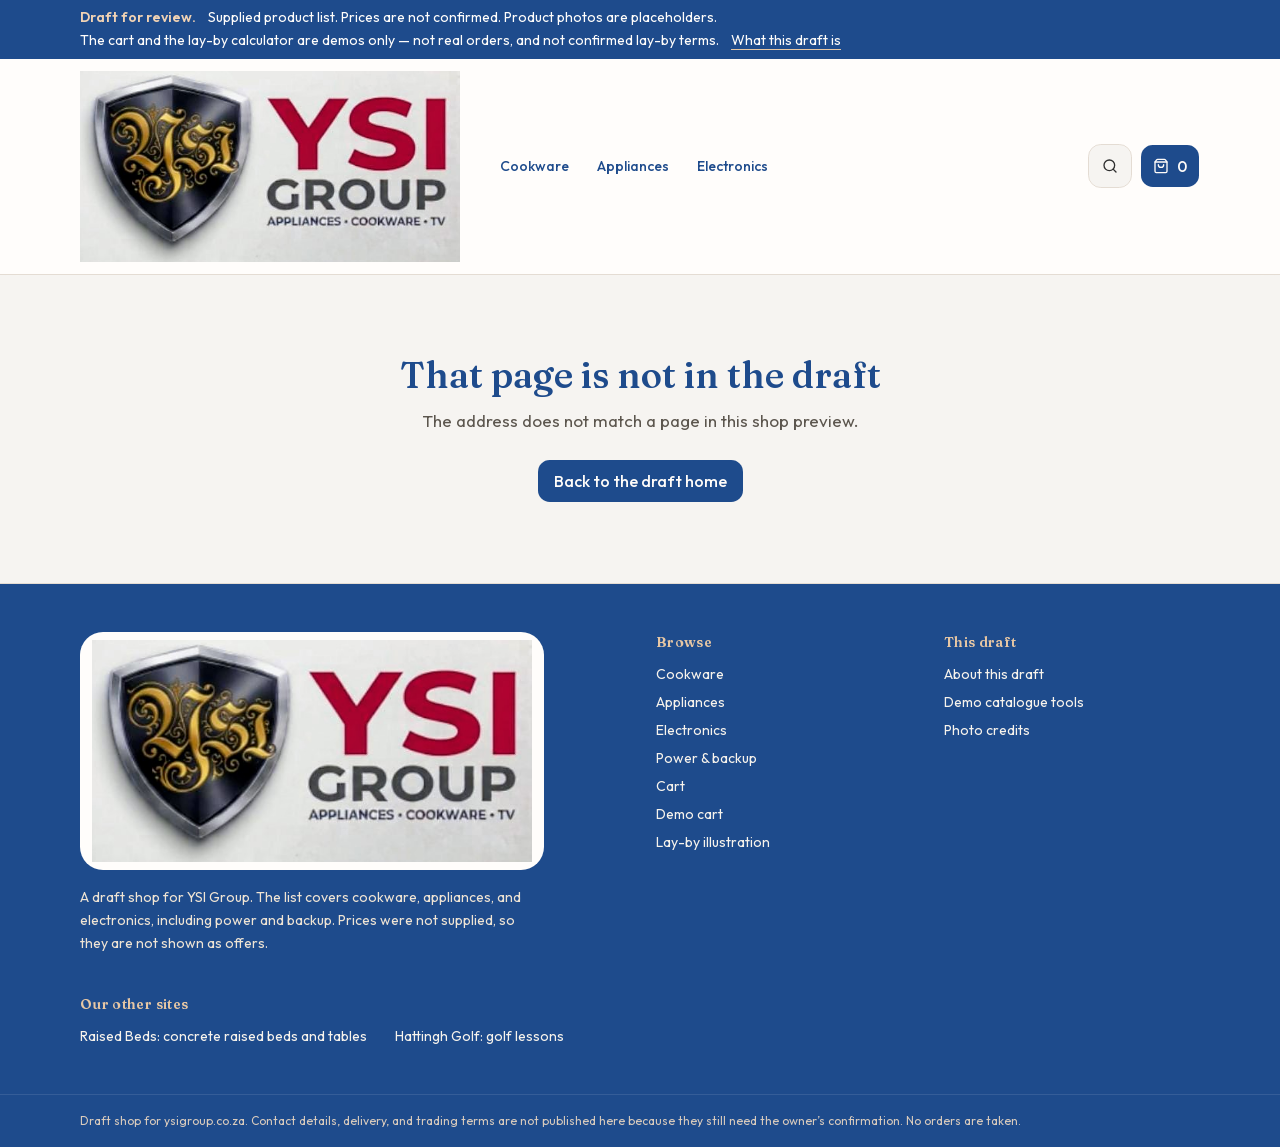
==== commit 2b052450: "Add footer links to Raised Beds and Hattingh Golf A small "Our other sites" block in the shared foot" ====
--- a/404/index.html
+++ b/404/index.html
@@ -1 +1 @@
-<!DOCTYPE html><html lang="en" class="_4LtYgq_variable _5PBLiG_variable h-full antialiased"><head><meta charSet="utf-8"/><meta name="viewport" content="width=device-width, initial-scale=1"/><link rel="preload" href="/images/ysi-logo.png" as="image"/><link rel="stylesheet" href="/_next/static/chunks/2i1_i2-8lneox.css" data-precedence="next"/><link rel="preload" as="script" fetchPriority="low" href="/_next/static/chunks/3y705tc4v-41-.js"/><script src="/_next/static/chunks/2rv5jvl35qh22.js" async=""></script><script src="/_next/static/chunks/23e6jep2anmtk.js" async=""></script><script src="/_next/static/chunks/0zrcyuvl1kbvc.js" async=""></script><script src="/_next/static/chunks/turbopack-2u1d16houkiyo.js" async=""></script><script src="/_next/static/chunks/26s81gj2-5ekq.js" async=""></script><script src="/_next/static/chunks/3yb5p16ab48hy.js" async=""></script><script src="/_next/static/chunks/1j6s7b3ju1wb2.js" async=""></script><script src="/_next/static/chunks/2oakj0gcyv1wy.js" async=""></script><meta name="robots" content="noindex"/><title>YSI Group — draft shop</title><meta name="description" content="Draft shop for YSI Group. The supplied list has no confirmed prices. Photos are placeholders. The cart and lay-by calculator are demos only."/><meta name="robots" content="noindex, nofollow"/><link rel="icon" href="/favicon.ico?favicon.1kpxscde28p2x.ico" sizes="48x48" type="image/x-icon"/><meta name="next-size-adjust" content=""/><script src="/_next/static/chunks/0cz1d0mv5g_q7.js" noModule=""></script></head><body class="flex min-h-full flex-col bg-background text-foreground"><div hidden=""><!--$--><!--/$--></div><a href="#content" class="skip-link">Skip to content</a><div class="bg-navy text-[#fffdfb]"><p class="mx-auto flex max-w-6xl flex-wrap items-center gap-x-3 gap-y-1 px-4 py-2 text-sm leading-snug"><span class="font-semibold text-[#f0d2b4]">Draft for review.</span><span>Supplied product list. Prices are not confirmed. Product photos are placeholders.</span><span>The cart and the lay-by calculator are demos only — not real orders, and not confirmed lay-by terms.</span><a class="underline decoration-[#e7c7a4] underline-offset-4" href="/draft/">What this draft is</a></p></div><header class="sticky top-0 z-40 border-b border-border bg-[#fffdfb]/95 backdrop-blur"><div class="mx-auto flex max-w-6xl flex-wrap items-center gap-x-3 gap-y-2 px-4 py-3"><button data-slot="sheet-trigger" data-variant="outline" data-size="icon" class="group/button inline-flex shrink-0 items-center justify-center rounded-lg border bg-clip-padding text-sm font-medium whitespace-nowrap transition-all outline-none select-none focus-visible:border-ring focus-visible:ring-3 focus-visible:ring-ring/50 active:not-aria-[haspopup]:translate-y-px disabled:pointer-events-none disabled:opacity-50 aria-invalid:border-destructive aria-invalid:ring-3 aria-invalid:ring-destructive/20 dark:aria-invalid:border-destructive/50 dark:aria-invalid:ring-destructive/40 [&amp;_svg]:pointer-events-none [&amp;_svg]:shrink-0 [&amp;_svg:not([class*=&#x27;size-&#x27;])]:size-4 border-border bg-background hover:bg-muted hover:text-foreground aria-expanded:bg-muted aria-expanded:text-foreground dark:border-input dark:bg-input/30 dark:hover:bg-input/50 size-11 md:hidden" aria-label="Open menu" type="button" aria-haspopup="dialog" aria-expanded="false" data-state="closed"><svg xmlns="http://www.w3.org/2000/svg" width="24" height="24" viewBox="0 0 24 24" fill="none" stroke="currentColor" stroke-width="2" stroke-linecap="round" stroke-linejoin="round" class="lucide lucide-menu" aria-hidden="true"><path d="M4 5h16"></path><path d="M4 12h16"></path><path d="M4 19h16"></path></svg></button><a class="order-last w-full rounded-md focus-visible:outline-2 focus-visible:outline-offset-4 focus-visible:outline-copper md:order-none md:w-auto" href="/"><img src="/images/ysi-logo.png" alt="YSI Group. Appliances, cookware, TV." width="571" height="288" class="h-auto w-full max-w-[440px] object-contain object-left md:w-[380px]"/></a><nav class="ml-4 hidden items-center gap-1 md:flex" aria-label="Primary"><a class="rounded-full px-3 py-2 text-sm font-medium text-navy hover:bg-secondary" href="/cookware/">Cookware</a><a class="rounded-full px-3 py-2 text-sm font-medium text-navy hover:bg-secondary" href="/appliances/">Appliances</a><a class="rounded-full px-3 py-2 text-sm font-medium text-navy hover:bg-secondary" href="/electronics/">Electronics</a></nav><div class="ml-auto flex items-center gap-2"><a aria-label="Search the supplied list" data-slot="button" data-variant="outline" data-size="icon" class="group/button shrink-0 items-center justify-center rounded-lg border bg-clip-padding text-sm font-medium whitespace-nowrap transition-all outline-none select-none focus-visible:border-ring focus-visible:ring-3 focus-visible:ring-ring/50 active:not-aria-[haspopup]:translate-y-px disabled:pointer-events-none disabled:opacity-50 aria-invalid:border-destructive aria-invalid:ring-3 aria-invalid:ring-destructive/20 dark:aria-invalid:border-destructive/50 dark:aria-invalid:ring-destructive/40 [&amp;_svg]:pointer-events-none [&amp;_svg]:shrink-0 [&amp;_svg:not([class*=&#x27;size-&#x27;])]:size-4 border-border bg-background hover:bg-muted hover:text-foreground aria-expanded:bg-muted aria-expanded:text-foreground dark:border-input dark:bg-input/30 dark:hover:bg-input/50 size-11 hidden sm:inline-flex" href="/shop/#catalogue-search"><svg xmlns="http://www.w3.org/2000/svg" width="24" height="24" viewBox="0 0 24 24" fill="none" stroke="currentColor" stroke-width="2" stroke-linecap="round" stroke-linejoin="round" class="lucide lucide-search" aria-hidden="true"><path d="m21 21-4.34-4.34"></path><circle cx="11" cy="11" r="8"></circle></svg></a><button data-slot="button" data-variant="default" data-size="default" class="group/button inline-flex shrink-0 items-center justify-center rounded-lg border border-transparent bg-clip-padding font-medium whitespace-nowrap transition-all outline-none select-none focus-visible:border-ring focus-visible:ring-3 focus-visible:ring-ring/50 active:not-aria-[haspopup]:translate-y-px disabled:pointer-events-none disabled:opacity-50 aria-invalid:border-destructive aria-invalid:ring-3 aria-invalid:ring-destructive/20 dark:aria-invalid:border-destructive/50 dark:aria-invalid:ring-destructive/40 [&amp;_svg]:pointer-events-none [&amp;_svg]:shrink-0 [&amp;_svg:not([class*=&#x27;size-&#x27;])]:size-4 bg-primary text-primary-foreground hover:bg-primary/80 h-11 text-base has-data-[icon=inline-end]:pr-3 has-data-[icon=inline-start]:pl-3 min-w-11 gap-2 px-3" aria-label="Open cart"><svg xmlns="http://www.w3.org/2000/svg" width="24" height="24" viewBox="0 0 24 24" fill="none" stroke="currentColor" stroke-width="2" stroke-linecap="round" stroke-linejoin="round" class="lucide lucide-shopping-bag" aria-hidden="true"><path d="M16 10a4 4 0 0 1-8 0"></path><path d="M3.103 6.034h17.794"></path><path d="M3.4 5.467a2 2 0 0 0-.4 1.2V20a2 2 0 0 0 2 2h14a2 2 0 0 0 2-2V6.667a2 2 0 0 0-.4-1.2l-2-2.667A2 2 0 0 0 17 2H7a2 2 0 0 0-1.6.8z"></path></svg><span class="tabular-nums"></span></button></div></div></header><main id="content" class="flex-1"><div class="mx-auto max-w-xl px-4 py-20 text-center"><h1 class="font-heading text-4xl text-navy">That page is not in the draft</h1><p class="mt-3 text-muted-foreground">The address does not match a page in this shop preview.</p><a data-slot="button" data-variant="default" data-size="default" class="group/button inline-flex shrink-0 items-center justify-center rounded-lg border border-transparent bg-clip-padding font-medium whitespace-nowrap transition-all outline-none select-none focus-visible:border-ring focus-visible:ring-3 focus-visible:ring-ring/50 active:not-aria-[haspopup]:translate-y-px disabled:pointer-events-none disabled:opacity-50 aria-invalid:border-destructive aria-invalid:ring-3 aria-invalid:ring-destructive/20 dark:aria-invalid:border-destructive/50 dark:aria-invalid:ring-destructive/40 [&amp;_svg]:pointer-events-none [&amp;_svg]:shrink-0 [&amp;_svg:not([class*=&#x27;size-&#x27;])]:size-4 bg-primary text-primary-foreground hover:bg-primary/80 h-11 gap-2 px-4 text-base has-data-[icon=inline-end]:pr-3 has-data-[icon=inline-start]:pl-3 mt-6" href="/">Back to the draft home</a></div><!--$--><!--/$--></main><footer class="mt-auto border-t border-border bg-navy text-[#f7f3ec]"><div class="mx-auto grid max-w-6xl gap-8 px-4 py-12 sm:grid-cols-2 lg:grid-cols-4"><div class="sm:col-span-2"><div class="inline-flex rounded-2xl bg-[#fffdfb] px-3 py-2"><img src="/images/ysi-logo.png" alt="YSI Group. Appliances, cookware, TV." width="571" height="288" class="h-auto max-w-[440px] object-contain object-left w-[min(100%,440px)] md:w-[440px]"/></div><p class="mt-4 max-w-md text-sm leading-relaxed text-[#efe4d4]">A draft shop for YSI Group. The list covers cookware, appliances, and electronics, including power and backup. Prices were not supplied, so they are not shown as offers.</p></div><div><h2 class="text-sm font-semibold tracking-wide text-[#e7c7a4]">Browse</h2><ul class="mt-3 space-y-2 text-sm"><li><a class="underline-offset-4 hover:underline" href="/cookware/">Cookware</a></li><li><a class="underline-offset-4 hover:underline" href="/appliances/">Appliances</a></li><li><a class="underline-offset-4 hover:underline" href="/electronics/">Electronics</a></li><li><a class="underline-offset-4 hover:underline" href="/electronics/?group=power-backup">Power &amp; backup</a></li><li><a class="underline-offset-4 hover:underline" href="/cart/">Cart</a></li><li><a class="underline-offset-4 hover:underline" href="/demo/">Demo cart</a></li><li><a class="underline-offset-4 hover:underline" href="/lay-by/">Lay-by illustration</a></li></ul></div><div><h2 class="text-sm font-semibold tracking-wide text-[#e7c7a4]">This draft</h2><ul class="mt-3 space-y-2 text-sm"><li><a class="underline-offset-4 hover:underline" href="/draft/">About this draft</a></li><li><a class="underline-offset-4 hover:underline" href="/admin/">Demo catalogue tools</a></li><li><a class="underline-offset-4 hover:underline" href="/draft/#credits">Photo credits</a></li></ul></div></div><div class="border-t border-white/10"><p class="mx-auto max-w-6xl px-4 py-4 text-xs leading-relaxed text-[#d9cbbd]">Draft shop for ysigroup.co.za. Contact details, delivery, and trading terms are not published here because they still need the owner’s confirmation. No orders are taken.</p></div></footer><script id="_R_">(globalThis["TURBOPACK"] || (globalThis["TURBOPACK"] = [])).push({"otherChunks":["static/chunks/3y705tc4v-41-.js","static/chunks/2rv5jvl35qh22.js","static/chunks/23e6jep2anmtk.js","static/chunks/0zrcyuvl1kbvc.js"],"runtimeModuleIds":[94553]});</script><script src="/_next/static/chunks/3y705tc4v-41-.js" async=""></script><script>(self.__next_f=self.__next_f||[]).push([0])</script><script>self.__next_f.push([1,"1:\"$Sreact.fragment\"\n2:\"/_next/static/chunks/26s81gj2-5ekq.js\"\n3:\"/_next/static/chunks/3yb5p16ab48hy.js\"\n4:\"/_next/static/chunks/1j6s7b3ju1wb2.js\"\n5:I[28739,[\"$2\",\"$3\",\"$4\"],\"Providers\"]\n6:I[22016,[\"$2\",\"$3\",\"$4\"],\"\"]\n7:I[48303,[\"$2\",\"$3\",\"$4\"],\"SiteHeader\"]\n8:I[39756,[\"$2\",\"$3\",\"$4\"],\"default\"]\n9:\"/_next/static/chunks/2oakj0gcyv1wy.js\"\na:I[8821,[\"$2\",\"$3\",\"$4\",\"$9\"],\"default\"]\nb:I[37457,[\"$2\",\"$3\",\"$4\"],\"default\"]\n15:I[68027,[\"$2\",\"$3\",\"$4\"],\"default\",1]\n:HL[\"/_next/static/chunks/2i1_i2-8lneox.css\",\"style\"]\n:HL[\"/images/ysi-logo.png\",\"image\"]\n11:X\n12:[[\"children\",{\"s\":\"__PAGE__\",\"h\":512,\"d\":{\"r\":\"$L13\",\"p\":false,\"v\":null}}]]\nf:[[\"children\",{\"s\":\"/_not-found\",\"h\":512,\"d\":{\"r\":\"$L10\",\"p\":false,\"v\":\"$11\"},\"c\":\"$Q12\"}]]\n0:{\"P\":null,\"c\":[\"\",\"_not-found\",\"\"],\"q\":\"\",\"i\":false,\"t\":{\"t\":{\"s\":\"\",\"h\":528,\"d\":{\"r\":[\"$\",\"$1\",\"c\",{\"children\":[[[\"$\",\"link\",\"0\",{\"rel\":\"stylesheet\",\"href\":\"/_next/static/chunks/2i1_i2-8lneox.css\",\"precedence\":\"next\",\"crossOrigin\":\"$undefined\",\"nonce\":\"$undefined\"}],[\"$\",\"script\",\"script-0\",{\"src\":\"/_next/static/chunks/26s81gj2-5ekq.js\",\"async\":true,\"nonce\":\"$undefined\"}],[\"$\",\"script\",\"script-1\",{\"src\":\"/_next/static/chunks/3yb5p16ab48hy.js\",\"async\":true,\"nonce\":\"$undefined\"}],[\"$\",\"script\",\"script-2\",{\"src\":\"/_next/static/chunks/1j6s7b3ju1wb2.js\",\"async\":true,\"nonce\":\"$undefined\"}]],[\"$\",\"html\",null,{\"lang\":\"en\",\"className\":\"_4LtYgq_variable _5PBLiG_variable h-full antialiased\",\"children\":[\"$\",\"body\",null,{\"className\":\"flex min-h-full flex-col bg-background text-foreground\",\"children\":[[\"$\",\"a\",null,{\"href\":\"#content\",\"className\":\"skip-link\",\"children\":\"Skip to content\"}],[\"$\",\"$L5\",null,{\"children\":[[\"$\",\"div\",null,{\"className\":\"bg-navy text-[#fffdfb]\",\"children\":[\"$\",\"p\",null,{\"className\":\"mx-auto flex max-w-6xl flex-wrap items-center gap-x-3 gap-y-1 px-4 py-2 text-sm leading-snug\",\"children\":[[\"$\",\"span\",null,{\"className\":\"font-semibold text-[#f0d2b4]\",\"children\":\"Draft for review.\"}],[\"$\",\"span\",null,{\"children\":\"Supplied product list. Prices are not confirmed. Product photos are placeholders.\"}],[\"$\",\"span\",null,{\"children\":\"The cart and the lay-by calculator are demos only — not real orders, and not confirmed lay-by terms.\"}],[\"$\",\"$L6\",null,{\"href\":\"/draft\",\"className\":\"underline decoration-[#e7c7a4] underline-offset-4\",\"children\":\"What this draft is\"}]]}]}],[\"$\",\"$L7\",null,{}],[\"$\",\"main\",null,{\"id\":\"content\",\"className\":\"flex-1\",\"children\":[\"$\",\"$L8\",null,{\"parallelRouterKey\":\"children\",\"error\":\"$a\",\"errorStyles\":[],\"errorScripts\":[[\"$\",\"script\",\"script-0\",{\"src\":\"/_next/static/chunks/2oakj0gcyv1wy.js\",\"async\":true,\"nonce\":\"$undefined\"}]],\"template\":[\"$\",\"$Lb\",null,{}],\"templateStyles\":\"$undefined\",\"templateScripts\":\"$undefined\",\"notFound\":[[\"$\",\"div\",null,{\"className\":\"mx-auto max-w-xl px-4 py-20 text-center\",\"children\":[[\"$\",\"h1\",null,{\"className\":\"font-heading text-4xl text-navy\",\"children\":\"That page is not in the draft\"}],[\"$\",\"p\",null,{\"className\":\"mt-3 text-muted-foreground\",\"children\":\"The address does not match a page in this shop preview.\"}],[\"$\",\"$L6\",null,{\"href\":\"/\",\"children\":\"Back to the draft home\",\"data-slot\":\"button\",\"data-variant\":\"default\",\"data-size\":\"default\",\"className\":\"group/button inline-flex shrink-0 items-center justify-center rounded-lg border border-transparent bg-clip-padding font-medium whitespace-nowrap transition-all outline-none select-none focus-visible:border-ring focus-visible:ring-3 focus-visible:ring-ring/50 active:not-aria-[haspopup]:translate-y-px disabled:pointer-events-none disabled:opacity-50 aria-invalid:border-destructive aria-invalid:ring-3 aria-invalid:ring-destructive/20 dark:aria-invalid:border-destructive/50 dark:aria-invalid:ring-destructive/40 [\u0026_svg]:pointer-events-none [\u0026_svg]:shrink-0 [\u0026_svg:not([class*='size-'])]:size-4 bg-primary text-primary-foreground hover:bg-primary/80 h-11 gap-2 px-4 text-base has-data-[icon=inline-end]:pr-3 has-data-[icon=inline-start]:pl-3 mt-6\",\"ref\":null}]]}],[]],\"forbidden\":\"$undefined\",\"unauthorized\":\"$undefined\"}]}],[\"$\",\"footer\",null,{\"className\":\"mt-auto border-t border-border bg-navy text-[#f7f3ec]\",\"children\":[[\"$\",\"div\",null,{\"className\":\"mx-auto grid max-w-6xl gap-8 px-4 py-12 sm:grid-cols-2 lg:grid-cols-4\",\"children\":[[\"$\",\"div\",null,{\"className\":\"sm:col-span-2\",\"children\":[[\"$\",\"div\",null,{\"className\":\"inline-flex rounded-2xl bg-[#fffdfb] px-3 py-2\",\"children\":[\"$\",\"img\",null,{\"src\":\"/images/ysi-logo.png\",\"alt\":\"YSI Group. Appliances, cookware, TV.\",\"width\":571,\"height\":288,\"className\":\"h-auto max-w-[440px] object-contain object-left w-[min(100%,440px)] md:w-[440px]\"}]}],[\"$\",\"p\",null,{\"className\":\"mt-4 max-w-md text-sm leading-relaxed text-[#efe4d4]\",\"children\":\"A draft shop for YSI Group. The list covers cookware, appliances, and electronics, including power and backup. Prices were not supplied, so they are not shown as offers.\"}]]}],[\"$\",\"div\",null,{\"children\":[[\"$\",\"h2\",null,{\"className\":\"text-sm font-semibold tracking-wide text-[#e7c7a4]\",\"children\":\"Browse\"}],\"$Lc\"]}],\"$Ld\"]}],\"$Le\"]}]]}]]}]}]]}],\"p\":false,\"v\":null},\"c\":\"$Qf\"},\"h\":{\"r\":\"$L14\",\"p\":false,\"v\":null}},\"m\":\"$undefined\",\"G\":[\"$15\",[\"$L16\"]],\"S\":true,\"r\":\"$undefined\",\"s\":\"$undefined\",\"a\":\"$undefined\",\"l\":\"$undefined\",\"p\":\"$undefined\",\"d\":\"$undefined\",\"b\":\"K_ULyhyK5qXnEAMlPkY-t\"}\n17:I[97367,[\"$2\",\"$3\",\"$4\"],\"OutletBoundary\"]\n18:\"$Sreact.suspense\"\n1a:\"ViewportBoundary\"\n1b:I[97367,[\"$2\",\"$3\",\"$4\"],\"$1a\"]\n1d:\"MetadataBoundary\"\n1e:I[97367,[\"$2\",\"$3\",\"$4\"],\"$1d\"]\nc:[\"$\",\"ul\",null,{\"className\":\"mt-3 space-y-2 text-sm\",\"children\":[[\"$\",\"li\",null,{\"children\":[\"$\",\"$L6\",null,{\"className\":\"underline-offset-4 hover:underline\",\"href\":\"/cookware\",\"children\":\"Cookware\"}]}],[\"$\",\"li\",null,{\"children\":[\"$\",\"$L6\",null,{\"className\":\"underline-offset-4 hover:underline\",\"href\":\"/appliances\",\"children\":\"Appliances\"}]}],[\"$\",\"li\",null,{\"children\":[\"$\",\"$L6\",null,{\"className\":\"underline-offset-4 hover:underline\",\"href\":\"/electronics\",\"children\":\"Electronics\"}]}],[\"$\",\"li\",null,{\"children\":[\"$\",\"$L6\",null,{\"className\":\"underline-offset-4 hover:underline\",\"href\":\"/electronics?group=power-backup\",\"children\":\"Power \u0026 backup\"}]}],[\"$\",\"li\",null,{\"children\":[\"$\",\"$L6\",null,{\"className\":\"underline-offset-4 hover:underline\",\"href\":\"/cart\",\"children\":\"Cart\"}]}],[\"$\",\"li\",null,{\"children\":[\"$\",\"$L6\",null,{\"className\":\"underline-offset-4 hover:underline\",\"href\":\"/demo\",\"children\":\"Demo cart\"}]}],[\"$\",\"li\",null,{\"children\":[\"$\",\"$L6\",null,{\"className\":\"underline-offset-4 hover:underline\",\"href\":\"/lay-by\",\"children\":\"Lay-by illustration\"}]}]]}]\nd:[\"$\",\"div\",null,{\"children\":[[\"$\",\"h2\",null,{\"className\":\"text-sm font-semibold tracking-wide text-[#e7c7a4]\",\"children\":\"This draft\"}],[\"$\",\"ul\",null,{\"className\":\"mt-3 space-y-2 text-sm\",\"children\":[[\"$\",\"li\",null,{\"children\":[\"$\",\"$L6\",null,{\"className\":\"underline-offset-4 hover:underline\",\"href\":\"/draft\",\"children\":\"About this draft\"}]}],[\"$\",\"li\",null,{\"children\":[\"$\",\"$L6\",null,{\"className\":\"underline-offset-4 hover:underline\",\"href\":\"/admin\",\"children\":\"Demo catalogue tools\"}]}],[\"$\",\"li\",null,{\"children\":[\"$\",\"$L6\",null,{\"className\":\"underline-offset-4 hover:underline\",\"href\":\"/draft#credits\",\"children\":\"Photo credits\"}]}]]}]]}]\ne:[\"$\",\"div\",null,{\"className\":\"border-t border-white/10\",\"children\":[\"$\",\"p\",null,{\"className\":\"mx-auto max-w-6xl px-4 py-4 text-xs leading-relaxed text-[#d9cbbd]\",\"children\":\"Draft shop for ysigroup.co.za. Contact details, delivery, and trading terms are not published here because they still need the owner’s confirmation. No orders are taken.\"}]}]\n10:[\"$\",\"$1\",\"c\",{\"children\":[null,[\"$\",\"$L8\",null,{\"parallelRouterKey\":\"children\",\"error\":\"$undefined\",\"errorStyles\":\"$undefined\",\"errorScripts\":\"$undefined\",\"template\":[\"$\",\"$Lb\",null,{}],\"templateStyles\":\"$undefined\",\"templateScripts\":\"$undefined\",\"notFound\":\"$undefined\",\"forbidden\":\"$undefined\",\"unauthorized\":\"$undefined\"}]]}]\n13:[\"$\",\"$1\",\"c\",{\"children\":[[\"$\",\"div\",null,{\"className\":\"mx-auto max-w-xl px-4 py-20 text-center\",\"children\":[[\"$\",\"h1\",null,{\"className\":\"font-heading text-4xl text-navy\",\"children\":\"That page is not in the draft\"}],[\"$\",\"p\",null,{\"className\":\"mt-3 text-muted-foreground\",\"children\":\"The address does not match a page in this shop preview.\"}],[\"$\",\"$L6\",null,{\"href\":\"/\",\"children\":\"Back to the draft home\",\"data-slot\":\"button\",\"data-variant\":\"default\",\"data-size\":\"default\",\"className\":\"group/button inline-flex shrink-0 items-center justify-center rounded-lg border border-transparent bg-clip-padding font-medium whitespace-nowrap transition-all outline-none select-none focus-visible:border-ring focus-visible:ring-3 focus-visible:ring-ring/50 active:not-aria-[haspopup]:translate-y-px disabled:pointer-events-none disabled:opacity-50 aria-invalid:border-destructive aria-invalid:ring-3 aria-invalid:ring-destructive/20 dark:aria-invalid:border-destructive/50 dark:aria-invalid:ring-destructive/40 [\u0026_svg]:pointer-events-none [\u0026_svg]:shrink-0 [\u0026_svg:not([class*='size-'])]:size-4 bg-primary text-primary-foreground hover:bg-primary/80 h-11 gap-2 px-4 text-base has-data-[icon=inline-end]:pr-3 has-data-[icon=inline-start]:pl-3 mt-6\",\"ref\":null}]]}],null,[\"$\",\"$L17\",null,{\"children\":[\"$\",\"$18\",null,{\"name\":\"Next.MetadataOutlet\",\"children\":\"$@19\"}]}]]}]\n14:[\"$\",\"$1\",\"h\",{\"children\":[[\"$\",\"meta\",null,{\"name\":\"robots\",\"content\":\"noindex\"}],[\"$\",\"$L1b\",null,{\"children\":\"$L1c\"}],[\"$\",\"$L1e\",null,{\"children\":[[\"$\",\"div\",null,{\"hidden\":true,\"children\":[\"$\",\"$18\",null,{\"name\":\"Next.Metadata\",\"children\":\"$L1f\"}]}],null]}],[\"$\",\"meta\",null,{\"name\":\"next-size-adjust\",\"content\":\"\"}]]}]\n16:[\"$\",\"link\",\"0\",{\"rel\":\"stylesheet\",\"href\":\"/_next/static/chunks/2i1_i2-8lneox.css\",\"precedence\":\"next\",\"crossOrigin\":\"$undefined\",\"nonce\":\"$undefined\"}]\n11:C\n1c:[[\"$\",\"meta\",\"0\",{\"charSet\":\"utf-8\"}],[\"$\",\"meta\",\"1\",{\"name\":\"viewport\",\"content\":\"width=device-width, initial-scale=1\"}]]\n20:I[27201,[\"$2\",\"$3\",\"$4\"],\"IconMark\"]\n19:null\n1f:[[\"$\",\"title\",\"0\",{\"children\":\"YSI Group — draft shop\"}],[\"$\",\"meta\",\"1\",{\"name\":\"description\",\"content\":\"Draft shop for YSI Group. The supplied list has no confirmed prices. Photos are placeholders. The cart and lay-by calculator are demos only.\"}],[\"$\",\"meta\",\"2\",{\"name\":\"robots\",\"content\":\"noindex, nofollow\"}],[\"$\",\"link\",\"3\",{\"rel\":\"icon\",\"href\":\"/favicon.ico?favicon.1kpxscde28p2x.ico\",\"sizes\":\"48x48\",\"type\":\"image/x-icon\"}],[\"$\",\"$L20\",\"4\",{}]]\n"])</script></body></html>+<!DOCTYPE html><html lang="en" class="_4LtYgq_variable _5PBLiG_variable h-full antialiased"><head><meta charSet="utf-8"/><meta name="viewport" content="width=device-width, initial-scale=1"/><link rel="preload" href="/images/ysi-logo.png" as="image"/><link rel="stylesheet" href="/_next/static/chunks/0e1dg0rxic3gm.css" data-precedence="next"/><link rel="preload" as="script" fetchPriority="low" href="/_next/static/chunks/3y705tc4v-41-.js"/><script src="/_next/static/chunks/2rv5jvl35qh22.js" async=""></script><script src="/_next/static/chunks/23e6jep2anmtk.js" async=""></script><script src="/_next/static/chunks/0zrcyuvl1kbvc.js" async=""></script><script src="/_next/static/chunks/turbopack-2u1d16houkiyo.js" async=""></script><script src="/_next/static/chunks/1gtdmue0gjp2c.js" async=""></script><script src="/_next/static/chunks/3yb5p16ab48hy.js" async=""></script><script src="/_next/static/chunks/1j6s7b3ju1wb2.js" async=""></script><script src="/_next/static/chunks/2oakj0gcyv1wy.js" async=""></script><meta name="robots" content="noindex"/><title>YSI Group — draft shop</title><meta name="description" content="Draft shop for YSI Group. The supplied list has no confirmed prices. Photos are placeholders. The cart and lay-by calculator are demos only."/><meta name="robots" content="noindex, nofollow"/><link rel="icon" href="/favicon.ico?favicon.1kpxscde28p2x.ico" sizes="48x48" type="image/x-icon"/><meta name="next-size-adjust" content=""/><script src="/_next/static/chunks/0cz1d0mv5g_q7.js" noModule=""></script></head><body class="flex min-h-full flex-col bg-background text-foreground"><div hidden=""><!--$--><!--/$--></div><a href="#content" class="skip-link">Skip to content</a><div class="bg-navy text-[#fffdfb]"><p class="mx-auto flex max-w-6xl flex-wrap items-center gap-x-3 gap-y-1 px-4 py-2 text-sm leading-snug"><span class="font-semibold text-[#f0d2b4]">Draft for review.</span><span>Supplied product list. Prices are not confirmed. Product photos are placeholders.</span><span>The cart and the lay-by calculator are demos only — not real orders, and not confirmed lay-by terms.</span><a class="underline decoration-[#e7c7a4] underline-offset-4" href="/draft/">What this draft is</a></p></div><header class="sticky top-0 z-40 border-b border-border bg-[#fffdfb]/95 backdrop-blur"><div class="mx-auto flex max-w-6xl flex-wrap items-center gap-x-3 gap-y-2 px-4 py-3"><button data-slot="sheet-trigger" data-variant="outline" data-size="icon" class="group/button inline-flex shrink-0 items-center justify-center rounded-lg border bg-clip-padding text-sm font-medium whitespace-nowrap transition-all outline-none select-none focus-visible:border-ring focus-visible:ring-3 focus-visible:ring-ring/50 active:not-aria-[haspopup]:translate-y-px disabled:pointer-events-none disabled:opacity-50 aria-invalid:border-destructive aria-invalid:ring-3 aria-invalid:ring-destructive/20 dark:aria-invalid:border-destructive/50 dark:aria-invalid:ring-destructive/40 [&amp;_svg]:pointer-events-none [&amp;_svg]:shrink-0 [&amp;_svg:not([class*=&#x27;size-&#x27;])]:size-4 border-border bg-background hover:bg-muted hover:text-foreground aria-expanded:bg-muted aria-expanded:text-foreground dark:border-input dark:bg-input/30 dark:hover:bg-input/50 size-11 md:hidden" aria-label="Open menu" type="button" aria-haspopup="dialog" aria-expanded="false" data-state="closed"><svg xmlns="http://www.w3.org/2000/svg" width="24" height="24" viewBox="0 0 24 24" fill="none" stroke="currentColor" stroke-width="2" stroke-linecap="round" stroke-linejoin="round" class="lucide lucide-menu" aria-hidden="true"><path d="M4 5h16"></path><path d="M4 12h16"></path><path d="M4 19h16"></path></svg></button><a class="order-last w-full rounded-md focus-visible:outline-2 focus-visible:outline-offset-4 focus-visible:outline-copper md:order-none md:w-auto" href="/"><img src="/images/ysi-logo.png" alt="YSI Group. Appliances, cookware, TV." width="571" height="288" class="h-auto w-full max-w-[440px] object-contain object-left md:w-[380px]"/></a><nav class="ml-4 hidden items-center gap-1 md:flex" aria-label="Primary"><a class="rounded-full px-3 py-2 text-sm font-medium text-navy hover:bg-secondary" href="/cookware/">Cookware</a><a class="rounded-full px-3 py-2 text-sm font-medium text-navy hover:bg-secondary" href="/appliances/">Appliances</a><a class="rounded-full px-3 py-2 text-sm font-medium text-navy hover:bg-secondary" href="/electronics/">Electronics</a></nav><div class="ml-auto flex items-center gap-2"><a aria-label="Search the supplied list" data-slot="button" data-variant="outline" data-size="icon" class="group/button shrink-0 items-center justify-center rounded-lg border bg-clip-padding text-sm font-medium whitespace-nowrap transition-all outline-none select-none focus-visible:border-ring focus-visible:ring-3 focus-visible:ring-ring/50 active:not-aria-[haspopup]:translate-y-px disabled:pointer-events-none disabled:opacity-50 aria-invalid:border-destructive aria-invalid:ring-3 aria-invalid:ring-destructive/20 dark:aria-invalid:border-destructive/50 dark:aria-invalid:ring-destructive/40 [&amp;_svg]:pointer-events-none [&amp;_svg]:shrink-0 [&amp;_svg:not([class*=&#x27;size-&#x27;])]:size-4 border-border bg-background hover:bg-muted hover:text-foreground aria-expanded:bg-muted aria-expanded:text-foreground dark:border-input dark:bg-input/30 dark:hover:bg-input/50 size-11 hidden sm:inline-flex" href="/shop/#catalogue-search"><svg xmlns="http://www.w3.org/2000/svg" width="24" height="24" viewBox="0 0 24 24" fill="none" stroke="currentColor" stroke-width="2" stroke-linecap="round" stroke-linejoin="round" class="lucide lucide-search" aria-hidden="true"><path d="m21 21-4.34-4.34"></path><circle cx="11" cy="11" r="8"></circle></svg></a><button data-slot="button" data-variant="default" data-size="default" class="group/button inline-flex shrink-0 items-center justify-center rounded-lg border border-transparent bg-clip-padding font-medium whitespace-nowrap transition-all outline-none select-none focus-visible:border-ring focus-visible:ring-3 focus-visible:ring-ring/50 active:not-aria-[haspopup]:translate-y-px disabled:pointer-events-none disabled:opacity-50 aria-invalid:border-destructive aria-invalid:ring-3 aria-invalid:ring-destructive/20 dark:aria-invalid:border-destructive/50 dark:aria-invalid:ring-destructive/40 [&amp;_svg]:pointer-events-none [&amp;_svg]:shrink-0 [&amp;_svg:not([class*=&#x27;size-&#x27;])]:size-4 bg-primary text-primary-foreground hover:bg-primary/80 h-11 text-base has-data-[icon=inline-end]:pr-3 has-data-[icon=inline-start]:pl-3 min-w-11 gap-2 px-3" aria-label="Open cart"><svg xmlns="http://www.w3.org/2000/svg" width="24" height="24" viewBox="0 0 24 24" fill="none" stroke="currentColor" stroke-width="2" stroke-linecap="round" stroke-linejoin="round" class="lucide lucide-shopping-bag" aria-hidden="true"><path d="M16 10a4 4 0 0 1-8 0"></path><path d="M3.103 6.034h17.794"></path><path d="M3.4 5.467a2 2 0 0 0-.4 1.2V20a2 2 0 0 0 2 2h14a2 2 0 0 0 2-2V6.667a2 2 0 0 0-.4-1.2l-2-2.667A2 2 0 0 0 17 2H7a2 2 0 0 0-1.6.8z"></path></svg><span class="tabular-nums"></span></button></div></div></header><main id="content" class="flex-1"><div class="mx-auto max-w-xl px-4 py-20 text-center"><h1 class="font-heading text-4xl text-navy">That page is not in the draft</h1><p class="mt-3 text-muted-foreground">The address does not match a page in this shop preview.</p><a data-slot="button" data-variant="default" data-size="default" class="group/button inline-flex shrink-0 items-center justify-center rounded-lg border border-transparent bg-clip-padding font-medium whitespace-nowrap transition-all outline-none select-none focus-visible:border-ring focus-visible:ring-3 focus-visible:ring-ring/50 active:not-aria-[haspopup]:translate-y-px disabled:pointer-events-none disabled:opacity-50 aria-invalid:border-destructive aria-invalid:ring-3 aria-invalid:ring-destructive/20 dark:aria-invalid:border-destructive/50 dark:aria-invalid:ring-destructive/40 [&amp;_svg]:pointer-events-none [&amp;_svg]:shrink-0 [&amp;_svg:not([class*=&#x27;size-&#x27;])]:size-4 bg-primary text-primary-foreground hover:bg-primary/80 h-11 gap-2 px-4 text-base has-data-[icon=inline-end]:pr-3 has-data-[icon=inline-start]:pl-3 mt-6" href="/">Back to the draft home</a></div><!--$--><!--/$--></main><footer class="mt-auto border-t border-border bg-navy text-[#f7f3ec]"><div class="mx-auto max-w-6xl px-4 py-12"><div class="grid gap-8 sm:grid-cols-2 lg:grid-cols-4"><div class="sm:col-span-2"><div class="inline-flex rounded-2xl bg-[#fffdfb] px-3 py-2"><img src="/images/ysi-logo.png" alt="YSI Group. Appliances, cookware, TV." width="571" height="288" class="h-auto max-w-[440px] object-contain object-left w-[min(100%,440px)] md:w-[440px]"/></div><p class="mt-4 max-w-md text-sm leading-relaxed text-[#efe4d4]">A draft shop for YSI Group. The list covers cookware, appliances, and electronics, including power and backup. Prices were not supplied, so they are not shown as offers.</p></div><div><h2 class="text-sm font-semibold tracking-wide text-[#e7c7a4]">Browse</h2><ul class="mt-3 space-y-2 text-sm"><li><a class="underline-offset-4 hover:underline" href="/cookware/">Cookware</a></li><li><a class="underline-offset-4 hover:underline" href="/appliances/">Appliances</a></li><li><a class="underline-offset-4 hover:underline" href="/electronics/">Electronics</a></li><li><a class="underline-offset-4 hover:underline" href="/electronics/?group=power-backup">Power &amp; backup</a></li><li><a class="underline-offset-4 hover:underline" href="/cart/">Cart</a></li><li><a class="underline-offset-4 hover:underline" href="/demo/">Demo cart</a></li><li><a class="underline-offset-4 hover:underline" href="/lay-by/">Lay-by illustration</a></li></ul></div><div><h2 class="text-sm font-semibold tracking-wide text-[#e7c7a4]">This draft</h2><ul class="mt-3 space-y-2 text-sm"><li><a class="underline-offset-4 hover:underline" href="/draft/">About this draft</a></li><li><a class="underline-offset-4 hover:underline" href="/admin/">Demo catalogue tools</a></li><li><a class="underline-offset-4 hover:underline" href="/draft/#credits">Photo credits</a></li></ul></div></div><nav class="mt-10" aria-label="Our other sites"><h2 class="text-sm font-semibold tracking-wide text-[#e7c7a4]">Our other sites</h2><ul class="mt-3 flex flex-wrap gap-x-7 gap-y-2 text-sm"><li><a class="underline-offset-4 hover:underline" href="https://www.raisedbeds.co.za">Raised Beds: concrete raised beds and tables</a></li><li><a class="underline-offset-4 hover:underline" href="https://www.hattinghgolf.com">Hattingh Golf: golf lessons</a></li></ul></nav></div><div class="border-t border-white/10"><p class="mx-auto max-w-6xl px-4 py-4 text-xs leading-relaxed text-[#d9cbbd]">Draft shop for ysigroup.co.za. Contact details, delivery, and trading terms are not published here because they still need the owner’s confirmation. No orders are taken.</p></div></footer><script id="_R_">(globalThis["TURBOPACK"] || (globalThis["TURBOPACK"] = [])).push({"otherChunks":["static/chunks/3y705tc4v-41-.js","static/chunks/2rv5jvl35qh22.js","static/chunks/23e6jep2anmtk.js","static/chunks/0zrcyuvl1kbvc.js"],"runtimeModuleIds":[94553]});</script><script src="/_next/static/chunks/3y705tc4v-41-.js" async=""></script><script>(self.__next_f=self.__next_f||[]).push([0])</script><script>self.__next_f.push([1,"1:\"$Sreact.fragment\"\n2:\"/_next/static/chunks/1gtdmue0gjp2c.js\"\n3:\"/_next/static/chunks/3yb5p16ab48hy.js\"\n4:\"/_next/static/chunks/1j6s7b3ju1wb2.js\"\n5:I[28739,[\"$2\",\"$3\",\"$4\"],\"Providers\"]\n6:I[22016,[\"$2\",\"$3\",\"$4\"],\"\"]\n7:I[48303,[\"$2\",\"$3\",\"$4\"],\"SiteHeader\"]\n8:I[39756,[\"$2\",\"$3\",\"$4\"],\"default\"]\n9:\"/_next/static/chunks/2oakj0gcyv1wy.js\"\na:I[8821,[\"$2\",\"$3\",\"$4\",\"$9\"],\"default\"]\nb:I[37457,[\"$2\",\"$3\",\"$4\"],\"default\"]\n17:I[68027,[\"$2\",\"$3\",\"$4\"],\"default\",1]\n:HL[\"/_next/static/chunks/0e1dg0rxic3gm.css\",\"style\"]\n:HL[\"/images/ysi-logo.png\",\"image\"]\n13:X\n14:[[\"children\",{\"s\":\"__PAGE__\",\"h\":512,\"d\":{\"r\":\"$L15\",\"p\":false,\"v\":null}}]]\n11:[[\"children\",{\"s\":\"/_not-found\",\"h\":512,\"d\":{\"r\":\"$L12\",\"p\":false,\"v\":\"$13\"},\"c\":\"$Q14\"}]]\n0:{\"P\":null,\"c\":[\"\",\"_not-found\",\"\"],\"q\":\"\",\"i\":false,\"t\":{\"t\":{\"s\":\"\",\"h\":528,\"d\":{\"r\":[\"$\",\"$1\",\"c\",{\"children\":[[[\"$\",\"link\",\"0\",{\"rel\":\"stylesheet\",\"href\":\"/_next/static/chunks/0e1dg0rxic3gm.css\",\"precedence\":\"next\",\"crossOrigin\":\"$undefined\",\"nonce\":\"$undefined\"}],[\"$\",\"script\",\"script-0\",{\"src\":\"/_next/static/chunks/1gtdmue0gjp2c.js\",\"async\":true,\"nonce\":\"$undefined\"}],[\"$\",\"script\",\"script-1\",{\"src\":\"/_next/static/chunks/3yb5p16ab48hy.js\",\"async\":true,\"nonce\":\"$undefined\"}],[\"$\",\"script\",\"script-2\",{\"src\":\"/_next/static/chunks/1j6s7b3ju1wb2.js\",\"async\":true,\"nonce\":\"$undefined\"}]],[\"$\",\"html\",null,{\"lang\":\"en\",\"className\":\"_4LtYgq_variable _5PBLiG_variable h-full antialiased\",\"children\":[\"$\",\"body\",null,{\"className\":\"flex min-h-full flex-col bg-background text-foreground\",\"children\":[[\"$\",\"a\",null,{\"href\":\"#content\",\"className\":\"skip-link\",\"children\":\"Skip to content\"}],[\"$\",\"$L5\",null,{\"children\":[[\"$\",\"div\",null,{\"className\":\"bg-navy text-[#fffdfb]\",\"children\":[\"$\",\"p\",null,{\"className\":\"mx-auto flex max-w-6xl flex-wrap items-center gap-x-3 gap-y-1 px-4 py-2 text-sm leading-snug\",\"children\":[[\"$\",\"span\",null,{\"className\":\"font-semibold text-[#f0d2b4]\",\"children\":\"Draft for review.\"}],[\"$\",\"span\",null,{\"children\":\"Supplied product list. Prices are not confirmed. Product photos are placeholders.\"}],[\"$\",\"span\",null,{\"children\":\"The cart and the lay-by calculator are demos only — not real orders, and not confirmed lay-by terms.\"}],[\"$\",\"$L6\",null,{\"href\":\"/draft\",\"className\":\"underline decoration-[#e7c7a4] underline-offset-4\",\"children\":\"What this draft is\"}]]}]}],[\"$\",\"$L7\",null,{}],[\"$\",\"main\",null,{\"id\":\"content\",\"className\":\"flex-1\",\"children\":[\"$\",\"$L8\",null,{\"parallelRouterKey\":\"children\",\"error\":\"$a\",\"errorStyles\":[],\"errorScripts\":[[\"$\",\"script\",\"script-0\",{\"src\":\"/_next/static/chunks/2oakj0gcyv1wy.js\",\"async\":true,\"nonce\":\"$undefined\"}]],\"template\":[\"$\",\"$Lb\",null,{}],\"templateStyles\":\"$undefined\",\"templateScripts\":\"$undefined\",\"notFound\":[[\"$\",\"div\",null,{\"className\":\"mx-auto max-w-xl px-4 py-20 text-center\",\"children\":[[\"$\",\"h1\",null,{\"className\":\"font-heading text-4xl text-navy\",\"children\":\"That page is not in the draft\"}],[\"$\",\"p\",null,{\"className\":\"mt-3 text-muted-foreground\",\"children\":\"The address does not match a page in this shop preview.\"}],[\"$\",\"$L6\",null,{\"href\":\"/\",\"children\":\"Back to the draft home\",\"data-slot\":\"button\",\"data-variant\":\"default\",\"data-size\":\"default\",\"className\":\"group/button inline-flex shrink-0 items-center justify-center rounded-lg border border-transparent bg-clip-padding font-medium whitespace-nowrap transition-all outline-none select-none focus-visible:border-ring focus-visible:ring-3 focus-visible:ring-ring/50 active:not-aria-[haspopup]:translate-y-px disabled:pointer-events-none disabled:opacity-50 aria-invalid:border-destructive aria-invalid:ring-3 aria-invalid:ring-destructive/20 dark:aria-invalid:border-destructive/50 dark:aria-invalid:ring-destructive/40 [\u0026_svg]:pointer-events-none [\u0026_svg]:shrink-0 [\u0026_svg:not([class*='size-'])]:size-4 bg-primary text-primary-foreground hover:bg-primary/80 h-11 gap-2 px-4 text-base has-data-[icon=inline-end]:pr-3 has-data-[icon=inline-start]:pl-3 mt-6\",\"ref\":null}]]}],[]],\"forbidden\":\"$undefined\",\"unauthorized\":\"$undefined\"}]}],[\"$\",\"footer\",null,{\"className\":\"mt-auto border-t border-border bg-navy text-[#f7f3ec]\",\"children\":[[\"$\",\"div\",null,{\"className\":\"mx-auto max-w-6xl px-4 py-12\",\"children\":[[\"$\",\"div\",null,{\"className\":\"grid gap-8 sm:grid-cols-2 lg:grid-cols-4\",\"children\":[[\"$\",\"div\",null,{\"className\":\"sm:col-span-2\",\"children\":[[\"$\",\"div\",null,{\"className\":\"inline-flex rounded-2xl bg-[#fffdfb] px-3 py-2\",\"children\":[\"$\",\"img\",null,{\"src\":\"/images/ysi-logo.png\",\"alt\":\"YSI Group. Appliances, cookware, TV.\",\"width\":571,\"height\":288,\"className\":\"h-auto max-w-[440px] object-contain object-left w-[min(100%,440px)] md:w-[440px]\"}]}],[\"$\",\"p\",null,{\"className\":\"mt-4 max-w-md text-sm leading-relaxed text-[#efe4d4]\",\"children\":\"A draft shop for YSI Group. The list covers cookware, appliances, and electronics, including power and backup. Prices were not supplied, so they are not shown as offers.\"}]]}],[\"$\",\"div\",null,{\"children\":[\"$Lc\",\"$Ld\"]}],\"$Le\"]}],\"$Lf\"]}],\"$L10\"]}]]}]]}]}]]}],\"p\":false,\"v\":null},\"c\":\"$Q11\"},\"h\":{\"r\":\"$L16\",\"p\":false,\"v\":null}},\"m\":\"$undefined\",\"G\":[\"$17\",[\"$L18\"]],\"S\":true,\"r\":\"$undefined\",\"s\":\"$undefined\",\"a\":\"$undefined\",\"l\":\"$undefined\",\"p\":\"$undefined\",\"d\":\"$undefined\",\"b\":\"_ypsXrpeMj-3Jqa1kA3eN\"}\n19:I[97367,[\"$2\",\"$3\",\"$4\"],\"OutletBoundary\"]\n1a:\"$Sreact.suspense\"\n1c:\"ViewportBoundary\"\n1d:I[97367,[\"$2\",\"$3\",\"$4\"],\"$1c\"]\n1f:\"MetadataBoundary\"\n20:I[97367,[\"$2\",\"$3\",\"$4\"],\"$1f\"]\nc:[\"$\",\"h2\",null,{\"className\":\"text-sm font-semibold tracking-wide text-[#e7c7a4]\",\"children\":\"Browse\"}]\nd:[\"$\",\"ul\",null,{\"className\":\"mt-3 space-y-2 text-sm\",\"children\":[[\"$\",\"li\",null,{\"children\":[\"$\",\"$L6\",null,{\"className\":\"underline-offset-4 hover:underline\",\"href\":\"/cookware\",\"children\":\"Cookware\"}]}],[\"$\",\"li\",null,{\"children\":[\"$\",\"$L6\",null,{\"className\":\"underline-offset-4 hover:underline\",\"href\":\"/appliances\",\"children\":\"Appliances\"}]}],[\"$\",\"li\",null,{\"children\":[\"$\",\"$L6\",null,{\"className\":\"underline-offset-4 hover:underline\",\"href\":\"/electronics\",\"children\":\"Electronics\"}]}],[\"$\",\"li\",null,{\"children\":[\"$\",\"$L6\",null,{\"className\":\"underline-offset-4 hover:underline\",\"href\":\"/electronics?group=power-backup\",\"children\":\"Power \u0026 backup\"}]}],[\"$\",\"li\",null,{\"children\":[\"$\",\"$L6\",null,{\"className\":\"underline-offset-4 hover:underline\",\"href\":\"/cart\",\"children\":\"Cart\"}]}],[\"$\",\"li\",null,{\"children\":[\"$\",\"$L6\",null,{\"className\":\"underline-offset-4 hover:underline\",\"href\":\"/demo\",\"children\":\"Demo cart\"}]}],[\"$\",\"li\",null,{\"children\":[\"$\",\"$L6\",null,{\"className\":\"underline-offset-4 hover:underline\",\"href\":\"/lay-by\",\"children\":\"Lay-by illustration\"}]}]]}]\ne:[\"$\",\"div\",null,{\"children\":[[\"$\",\"h2\",null,{\"className\":\"text-sm font-semibold tracking-wide text-[#e7c7a4]\",\"children\":\"This draft\"}],[\"$\",\"ul\",null,{\"className\":\"mt-3 space-y-2 text-sm\",\"children\":[[\"$\",\"li\",null,{\"children\":[\"$\",\"$L6\",null,{\"className\":\"underline-offset-4 hover:underline\",\"href\":\"/draft\",\"children\":\"About this draft\"}]}],[\"$\",\"li\",null,{\"children\":[\"$\",\"$L6\",null,{\"className\":\"underline-offset-4 hover:underline\",\"href\":\"/admin\",\"children\":\"Demo catalogue tools\"}]}],[\"$\",\"li\",null,{\"children\":[\"$\",\"$L6\",null,{\"className\":\"underline-offset-4 hover:underline\",\"href\":\"/draft#credits\",\"children\":\"Photo credits\"}]}]]}]]}]\nf:[\"$\",\"nav\",null,{\"className\":\"mt-10\",\"aria-label\":\"Our other sites\",\"children\":[[\"$\",\"h2\",null,{\"className\":\"text-sm font-semibold tracking-wide text-[#e7c7a4]\",\"children\":\"Our other sites\"}],[\"$\",\"ul\",null,{\"className\":\"mt-3 flex flex-wrap gap-x-7 gap-y-2 text-sm\",\"children\":[[\"$\",\"li\",null,{\"children\":[\"$\",\"a\",null,{\"className\":\"underline-offset-4 hover:underline\",\"href\":\"https://www.raisedbeds.co.za\",\"children\":\"Raised Beds: concrete raised beds and tables\"}]}],[\"$\",\"li\",null,{\"children\":[\"$\",\"a\",null,{\"className\":\"underline-offset-4 hover:underline\",\"href\":\"https://www.hattinghgolf.com\",\"children\":\"Hattingh Golf: golf lessons\"}]}]]}]]}]\n10:[\"$\",\"div\",null,{\"className\":\"border-t border-white/10\",\"children\":[\"$\",\"p\",null,{\"className\":\"mx-auto max-w-6xl px-4 py-4 text-xs leading-relaxed text-[#d9cbbd]\",\"children\":\"Draft shop for ysigroup.co.za. Contact details, delivery, and trading terms are not published here because they still need the owner’s confirmation. No orders are taken.\"}]}]\n12:[\"$\",\"$1\",\"c\",{\"children\":[null,[\"$\",\"$L8\",null,{\"parallelRouterKey\":\"children\",\"error\":\"$undefined\",\"errorStyles\":\"$undefined\",\"errorScripts\":\"$undefined\",\"template\":[\"$\",\"$Lb\",null,{}],\"templateStyles\":\"$undefined\",\"templateScripts\":\"$undefined\",\"notFound\":\"$undefined\",\"forbidden\":\"$undefined\",\"unauthorized\":\"$undefined\"}]]}]\n15:[\"$\",\"$1\",\"c\",{\"children\":[[\"$\",\"div\",null,{\"className\":\"mx-auto max-w-xl px-4 py-20 text-center\",\"children\":[[\"$\",\"h1\",null,{\"className\":\"font-heading text-4xl text-navy\",\"children\":\"That page is not in the draft\"}],[\"$\",\"p\",null,{\"className\":\"mt-3 text-muted-foreground\",\"children\":\"The address does not match a page in this shop preview.\"}],[\"$\",\"$L6\",null,{\"href\":\"/\",\"children\":\"Back to the draft home\",\"data-slot\":\"button\",\"data-variant\":\"default\",\"data-size\":\"default\",\"className\":\"group/button inline-flex shrink-0 items-center justify-center rounded-lg border border-transparent bg-clip-padding font-medium whitespace-nowrap transition-all outline-none select-none focus-visible:border-ring focus-visible:ring-3 focus-visible:ring-ring/50 active:not-aria-[haspopup]:translate-y-px disabled:pointer-events-none disabled:opacity-50 aria-invalid:border-destructive aria-invalid:ring-3 aria-invalid:ring-destructive/20 dark:aria-invalid:border-destructive/50 dark:aria-invalid:ring-destructive/40 [\u0026_svg]:pointer-events-none [\u0026_svg]:shrink-0 [\u0026_svg:not([class*='size-'])]:size-4 bg-primary text-primary-foreground hover:bg-primary/80 h-11 gap-2 px-4 text-base has-data-[icon=inline-end]:pr-3 has-data-[icon=inline-start]:pl-3 mt-6\",\"ref\":null}]]}],null,[\"$\",\"$L19\",null,{\"children\":[\"$\",\"$1a\",null,{\"name\":\"Next.MetadataOutlet\",\"children\":\"$@1b\"}]}]]}]\n16:[\"$\",\"$1\",\"h\",{\"children\":[[\"$\",\"meta\",null,{\"name\":\"robots\",\"content\":\"noindex\"}],[\"$\",\"$L1d\",null,{\"children\":\"$L1e\"}],[\"$\",\"$L20\",null,{\"children\":[[\"$\",\"div\",null,{\"hidden\":true,\"children\":[\"$\",\"$1a\",null,{\"name\":\"Next.Metadata\",\"children\":\"$L21\"}]}],null]}],[\"$\",\"meta\",null,{\"name\":\"next-size-adjust\",\"content\":\"\"}]]}]\n18:[\"$\",\"link\",\"0\",{\"rel\":\"stylesheet\",\"href\":\"/_next/static/chunks/0e1dg0rxic3gm.css\",\"precedence\":\"next\",\"crossOrigin\":\"$undefined\",\"nonce\":\"$undefined\"}]\n13:C\n1e:[[\"$\",\"meta\",\"0\",{\"charSet\":\"utf-8\"}],[\"$\",\"meta\",\"1\",{\"name\":\"viewport\",\"content\":\"width=device-width, initial-scale=1\"}]]\n22:I[27201,[\"$2\",\"$3\",\"$4\"],\"IconMark\"]\n1b:null\n21:[[\"$\",\"title\",\"0\",{\"children\":\"YSI Group — draft shop\"}],[\"$\",\"meta\",\"1\",{\"name\":\"description\",\"content\":\"Draft shop for YSI Group. The supplied list has no confirmed prices. Photos are placeholders. The cart and lay-by calculator are demos only.\"}],[\"$\",\"meta\",\"2\",{\"name\":\"robots\",\"content\":\"noindex, nofollow\"}],[\"$\",\"link\",\"3\",{\"rel\":\"icon\",\"href\":\"/favicon.ico?favicon.1kpxscde28p2x.ico\",\"sizes\":\"48x48\",\"type\":\"image/x-icon\"}],[\"$\",\"$L22\",\"4\",{}]]\n"])</script></body></html>
--- a/_next/static/chunks/0e1dg0rxic3gm.css
+++ b/_next/static/chunks/0e1dg0rxic3gm.css
@@ -0,0 +1,3 @@
+@font-face{font-family:Outfit;font-style:normal;font-weight:100 900;font-display:swap;src:url(../media/8bcddb47c8219945-s.1spbknb88wd48.woff2)format("woff2");unicode-range:U+100-2BA,U+2BD-2C5,U+2C7-2CC,U+2CE-2D7,U+2DD-2FF,U+304,U+308,U+329,U+1D00-1DBF,U+1E00-1E9F,U+1EF2-1EFF,U+2020,U+20A0-20AB,U+20AD-20C4,U+2113,U+2C60-2C7F,U+A720-A7FF}@font-face{font-family:Outfit;font-style:normal;font-weight:100 900;font-display:swap;src:url(../media/c0680f1bdb3a2e90-s.p.1gsd1jahc5dg_.woff2)format("woff2");unicode-range:U+??,U+131,U+152-153,U+2BB-2BC,U+2C6,U+2DA,U+2DC,U+304,U+308,U+329,U+2000-206F,U+20AC,U+2122,U+2191,U+2193,U+2212,U+2215,U+FEFF,U+FFFD}@font-face{font-family:Outfit Fallback;src:local(Arial);ascent-override:100.18%;descent-override:26.05%;line-gap-override:0.0%;size-adjust:99.82%}._4LtYgq_className{font-family:Outfit,Outfit Fallback;font-style:normal}._4LtYgq_variable{--font-outfit:"Outfit", "Outfit Fallback"}
+@font-face{font-family:Fraunces;font-style:normal;font-weight:100 900;font-display:swap;src:url(../media/b8ccc630e9b93600-s.2qo5md4hn_gum.woff2)format("woff2");unicode-range:U+102-103,U+110-111,U+128-129,U+168-169,U+1A0-1A1,U+1AF-1B0,U+300-301,U+303-304,U+308-309,U+323,U+329,U+1EA0-1EF9,U+20AB}@font-face{font-family:Fraunces;font-style:normal;font-weight:100 900;font-display:swap;src:url(../media/1ab3e5abcf77747f-s.1d9rlgtqyj_-l.woff2)format("woff2");unicode-range:U+100-2BA,U+2BD-2C5,U+2C7-2CC,U+2CE-2D7,U+2DD-2FF,U+304,U+308,U+329,U+1D00-1DBF,U+1E00-1E9F,U+1EF2-1EFF,U+2020,U+20A0-20AB,U+20AD-20C4,U+2113,U+2C60-2C7F,U+A720-A7FF}@font-face{font-family:Fraunces;font-style:normal;font-weight:100 900;font-display:swap;src:url(../media/edb99fec956915f8-s.p.32sris142tqlb.woff2)format("woff2");unicode-range:U+??,U+131,U+152-153,U+2BB-2BC,U+2C6,U+2DA,U+2DC,U+304,U+308,U+329,U+2000-206F,U+20AC,U+2122,U+2191,U+2193,U+2212,U+2215,U+FEFF,U+FFFD}@font-face{font-family:Fraunces Fallback;src:local(Times New Roman);ascent-override:84.71%;descent-override:22.09%;line-gap-override:0.0%;size-adjust:115.45%}._5PBLiG_className{font-family:Fraunces,Fraunces Fallback;font-style:normal}._5PBLiG_variable{--font-fraunces:"Fraunces", "Fraunces Fallback"}
+@layer properties{@supports (((-webkit-hyphens:none)) and (not (margin-trim:block))) or ((-moz-orient:inline) and (not (color:rgb(from red r g b)))){:root,:host{--shimmer-angle:20deg}*,:before,:after,::backdrop{--tw-translate-x:0;--tw-translate-y:0;--tw-translate-z:0;--tw-space-y-reverse:0;--tw-border-style:solid;--tw-gradient-position:initial;--tw-gradient-from:#0000;--tw-gradient-via:#0000;--tw-gradient-to:#0000;--tw-gradient-stops:initial;--tw-gradient-via-stops:initial;--tw-gradient-from-position:0%;--tw-gradient-via-position:50%;--tw-gradient-to-position:100%;--tw-leading:initial;--tw-font-weight:initial;--tw-tracking:initial;--tw-ordinal:initial;--tw-slashed-zero:initial;--tw-numeric-figure:initial;--tw-numeric-spacing:initial;--tw-numeric-fraction:initial;--tw-shadow:0 0 #0000;--tw-shadow-color:initial;--tw-shadow-alpha:100%;--tw-inset-shadow:0 0 #0000;--tw-inset-shadow-color:initial;--tw-inset-shadow-alpha:100%;--tw-ring-color:initial;--tw-ring-shadow:0 0 #0000;--tw-inset-ring-color:initial;--tw-inset-ring-shadow:0 0 #0000;--tw-ring-inset:initial;--tw-ring-offset-width:0px;--tw-ring-offset-color:#fff;--tw-ring-offset-shadow:0 0 #0000;--tw-outline-style:solid;--tw-blur:initial;--tw-brightness:initial;--tw-contrast:initial;--tw-grayscale:initial;--tw-hue-rotate:initial;--tw-invert:initial;--tw-opacity:initial;--tw-saturate:initial;--tw-sepia:initial;--tw-drop-shadow:initial;--tw-drop-shadow-color:initial;--tw-drop-shadow-alpha:100%;--tw-drop-shadow-size:initial;--tw-backdrop-blur:initial;--tw-backdrop-brightness:initial;--tw-backdrop-contrast:initial;--tw-backdrop-grayscale:initial;--tw-backdrop-hue-rotate:initial;--tw-backdrop-invert:initial;--tw-backdrop-opacity:initial;--tw-backdrop-saturate:initial;--tw-backdrop-sepia:initial;--tw-duration:initial;--tw-ease:initial;--tw-animation-delay:0s;--tw-animation-direction:normal;--tw-animation-duration:initial;--tw-animation-fill-mode:none;--tw-animation-iteration-count:1;--tw-enter-blur:0;--tw-enter-opacity:1;--tw-enter-rotate:0;--tw-enter-scale:1;--tw-enter-translate-x:0;--tw-enter-translate-y:0;--tw-exit-blur:0;--tw-exit-opacity:1;--tw-exit-rotate:0;--tw-exit-scale:1;--tw-exit-translate-x:0;--tw-exit-translate-y:0;--scroll-fade-t:0px;--scroll-fade-b:0px;--scroll-fade-s:0px;--scroll-fade-e:0px;--scroll-fade-mask:initial;--shimmer-image:initial;--shimmer-text-fill:initial}}}@layer theme{:root,:host{--color-black:#000;--color-white:#fff;--spacing:.25rem;--container-sm:24rem;--container-md:28rem;--container-xl:36rem;--container-2xl:42rem;--container-3xl:48rem;--container-6xl:72rem;--text-xs:.75rem;--text-xs--line-height:calc(1 / .75);--text-sm:.875rem;--text-sm--line-height:calc(1.25 / .875);--text-base:1rem;--text-base--line-height:calc(1.5 / 1);--text-lg:1.125rem;--text-lg--line-height:calc(1.75 / 1.125);--text-xl:1.25rem;--text-xl--line-height:calc(1.75 / 1.25);--text-2xl:1.5rem;--text-2xl--line-height:calc(2 / 1.5);--text-3xl:1.875rem;--text-3xl--line-height:calc(2.25 / 1.875);--text-4xl:2.25rem;--text-4xl--line-height:calc(2.5 / 2.25);--text-5xl:3rem;--text-5xl--line-height:1;--text-6xl:3.75rem;--text-6xl--line-height:1;--font-weight-medium:500;--font-weight-semibold:600;--tracking-tight:-.025em;--tracking-wide:.025em;--leading-tight:1.25;--leading-snug:1.375;--leading-relaxed:1.625;--radius-md:calc(var(--radius) * .8);--ease-in-out:cubic-bezier(.4, 0, .2, 1);--animate-spin:spin 1s linear infinite;--animate-pulse:pulse 2s cubic-bezier(.4, 0, .6, 1) infinite;--blur-xs:4px;--default-transition-duration:.15s;--default-transition-timing-function:cubic-bezier(.4, 0, .2, 1);--default-font-family:var(--font-outfit), "Segoe UI", sans-serif;--default-mono-font-family:var(--font-geist-mono)}}@layer base{*,:after,:before,::backdrop{box-sizing:border-box;border:0 solid;margin:0;padding:0}::file-selector-button{box-sizing:border-box;border:0 solid;margin:0;padding:0}html,:host{-webkit-text-size-adjust:100%;tab-size:4;line-height:1.5;font-family:var(--default-font-family,-apple-system, BlinkMacSystemFont, "Segoe UI", Roboto, "Helvetica Neue", "Noto Sans", Arial, sans-serif, "Apple Color Emoji", "Segoe UI Emoji", "Segoe UI Symbol", "Noto Color Emoji");font-feature-settings:var(--default-font-feature-settings,normal);font-variation-settings:var(--default-font-variation-settings,normal);-webkit-tap-highlight-color:transparent}hr{height:0;color:inherit;border-top-width:1px}abbr:where([title]){-webkit-text-decoration:underline dotted;text-decoration:underline dotted}h1,h2,h3,h4,h5,h6{font-size:inherit;font-weight:inherit}a{color:inherit;-webkit-text-decoration:inherit;-webkit-text-decoration:inherit;-webkit-text-decoration:inherit;-webkit-text-decoration:inherit;text-decoration:inherit}b,strong{font-weight:bolder}code,kbd,samp,pre{font-family:var(--default-mono-font-family,ui-monospace, SFMono-Regular, Menlo, Monaco, Consolas, "Liberation Mono", "Courier New", monospace);font-feature-settings:var(--default-mono-font-feature-settings,normal);font-variation-settings:var(--default-mono-font-variation-settings,normal);font-size:1em}small{font-size:80%}sub,sup{vertical-align:baseline;font-size:75%;line-height:0;position:relative}sub{bottom:-.25em}sup{top:-.5em}table{text-indent:0;border-color:inherit;border-collapse:collapse}:-moz-focusring:where(:not(iframe)){outline:auto}progress{vertical-align:baseline}summary{display:list-item}ol,ul,menu{list-style:none}img,svg,video,canvas,audio,iframe,embed,object{vertical-align:middle;display:block}img,video{max-width:100%;height:auto}button,input,select,optgroup,textarea{font:inherit;font-feature-settings:inherit;font-variation-settings:inherit;letter-spacing:inherit;color:inherit;opacity:1;background-color:#0000;border-radius:0}::file-selector-button{font:inherit;font-feature-settings:inherit;font-variation-settings:inherit;letter-spacing:inherit;color:inherit;opacity:1;background-color:#0000;border-radius:0}:where(select:is([multiple],[size])) optgroup{font-weight:bolder}:where(select:is([multiple],[size])) optgroup option{padding-inline-start:20px}::file-selector-button{margin-inline-end:4px}::placeholder{opacity:1}@supports (not ((-webkit-appearance:-apple-pay-button))) or (contain-intrinsic-size:1px){::placeholder{color:currentColor}@supports (color:color-mix(in lab, red, red)){::placeholder{color:color-mix(in oklab, currentcolor 50%, transparent)}}}textarea{resize:vertical}::-webkit-search-decoration{-webkit-appearance:none}::-webkit-date-and-time-value{min-height:1lh;text-align:inherit}::-webkit-datetime-edit{display:inline-flex}::-webkit-datetime-edit-fields-wrapper{padding:0}::-webkit-datetime-edit{padding-block:0}::-webkit-datetime-edit-year-field{padding-block:0}::-webkit-datetime-edit-month-field{padding-block:0}::-webkit-datetime-edit-day-field{padding-block:0}::-webkit-datetime-edit-hour-field{padding-block:0}::-webkit-datetime-edit-minute-field{padding-block:0}::-webkit-datetime-edit-second-field{padding-block:0}::-webkit-datetime-edit-millisecond-field{padding-block:0}::-webkit-datetime-edit-meridiem-field{padding-block:0}::-webkit-calendar-picker-indicator{line-height:1}:-moz-ui-invalid{box-shadow:none}button,input:where([type=button],[type=reset],[type=submit]){appearance:button}::file-selector-button{appearance:button}::-webkit-inner-spin-button{height:auto}::-webkit-outer-spin-button{height:auto}[hidden]:where(:not([hidden=until-found])){display:none!important}*{border-color:var(--border);outline-color:var(--ring)}@supports (color:color-mix(in lab, red, red)){*{outline-color:color-mix(in oklab, var(--ring) 50%, transparent)}}body{background-color:var(--background);color:var(--foreground);font-size:1.0625rem;line-height:1.65}html{font-family:var(--font-outfit), "Segoe UI", sans-serif}h1,h2,h3{font-family:var(--font-fraunces), Georgia, serif;font-weight:560}}@layer components;@layer utilities{.pointer-events-none{pointer-events:none}.visible{visibility:visible}.sr-only{clip-path:inset(50%);white-space:nowrap;border-width:0;width:1px;height:1px;margin:-1px;padding:0;position:absolute;overflow:hidden}.absolute{position:absolute}.fixed{position:fixed}.relative{position:relative}.static{position:static}.sticky{position:sticky}.inset-0{inset:0}.top-0{top:0}.top-1\/2{top:50%}.top-2{top:calc(var(--spacing) * 2)}.top-3{top:calc(var(--spacing) * 3)}.right-2{right:calc(var(--spacing) * 2)}.right-3{right:calc(var(--spacing) * 3)}.left-1\/2{left:50%}.left-3{left:calc(var(--spacing) * 3)}.isolate{isolation:isolate}.z-10{z-index:10}.z-40{z-index:40}.z-50{z-index:50}.order-last{order:9999}.-mx-1{margin-inline:calc(var(--spacing) * -1)}.-mx-4{margin-inline:calc(var(--spacing) * -4)}.mx-auto{margin-inline:auto}.my-1{margin-block:var(--spacing)}.mt-1{margin-top:var(--spacing)}.mt-2{margin-top:calc(var(--spacing) * 2)}.mt-3{margin-top:calc(var(--spacing) * 3)}.mt-4{margin-top:calc(var(--spacing) * 4)}.mt-5{margin-top:calc(var(--spacing) * 5)}.mt-6{margin-top:calc(var(--spacing) * 6)}.mt-8{margin-top:calc(var(--spacing) * 8)}.mt-10{margin-top:calc(var(--spacing) * 10)}.mt-12{margin-top:calc(var(--spacing) * 12)}.mt-14{margin-top:calc(var(--spacing) * 14)}.mt-auto{margin-top:auto}.-mb-4{margin-bottom:calc(var(--spacing) * -4)}.ml-4{margin-left:calc(var(--spacing) * 4)}.ml-auto{margin-left:auto}.line-clamp-3{-webkit-line-clamp:3;-webkit-box-orient:vertical;display:-webkit-box;overflow:hidden}.block{display:block}.flex{display:flex}.grid{display:grid}.hidden{display:none}.inline-flex{display:inline-flex}.field-sizing-content{field-sizing:content}.aspect-\[4\/3\]{aspect-ratio:4/3}.size-4{width:calc(var(--spacing) * 4);height:calc(var(--spacing) * 4)}.size-5{width:calc(var(--spacing) * 5);height:calc(var(--spacing) * 5)}.size-8{width:calc(var(--spacing) * 8);height:calc(var(--spacing) * 8)}.size-11{width:calc(var(--spacing) * 11);height:calc(var(--spacing) * 11)}.size-12{width:calc(var(--spacing) * 12);height:calc(var(--spacing) * 12)}.size-16{width:calc(var(--spacing) * 16);height:calc(var(--spacing) * 16)}.size-20{width:calc(var(--spacing) * 20);height:calc(var(--spacing) * 20)}.h-1\.5{height:calc(var(--spacing) * 1.5)}.h-5{height:calc(var(--spacing) * 5)}.h-8{height:calc(var(--spacing) * 8)}.h-11{height:calc(var(--spacing) * 11)}.h-12{height:calc(var(--spacing) * 12)}.h-40{height:calc(var(--spacing) * 40)}.h-80{height:calc(var(--spacing) * 80)}.h-auto{height:auto}.h-full{height:100%}.h-px{height:1px}.max-h-\(--radix-select-content-available-height\){max-height:var(--radix-select-content-available-height)}.min-h-11{min-height:calc(var(--spacing) * 11)}.min-h-16{min-height:calc(var(--spacing) * 16)}.min-h-32{min-height:calc(var(--spacing) * 32)}.min-h-56{min-height:calc(var(--spacing) * 56)}.min-h-\[34rem\]{min-height:34rem}.min-h-full{min-height:100%}.w-12{width:calc(var(--spacing) * 12)}.w-16{width:calc(var(--spacing) * 16)}.w-\[min\(100\%\,22rem\)\]{width:min(100%,22rem)}.w-\[min\(100\%\,28rem\)\]{width:min(100%,28rem)}.w-\[min\(100\%\,440px\)\]{width:min(100%,440px)}.w-fit{width:fit-content}.w-full{width:100%}.max-w-2xl{max-width:var(--container-2xl)}.max-w-3xl{max-width:var(--container-3xl)}.max-w-6xl{max-width:var(--container-6xl)}.max-w-40{max-width:calc(var(--spacing) * 40)}.max-w-\[16rem\]{max-width:16rem}.max-w-\[440px\]{max-width:440px}.max-w-\[calc\(100\%-2rem\)\]{max-width:calc(100% - 2rem)}.max-w-md{max-width:var(--container-md)}.max-w-xl{max-width:var(--container-xl)}.min-w-0{min-width:0}.min-w-6{min-width:calc(var(--spacing) * 6)}.min-w-11{min-width:calc(var(--spacing) * 11)}.min-w-36{min-width:calc(var(--spacing) * 36)}.flex-1{flex:1}.shrink-0{flex-shrink:0}.origin-\(--radix-select-content-transform-origin\){transform-origin:var(--radix-select-content-transform-origin)}.-translate-x-1\/2{--tw-translate-x:calc(calc(1 / 2 * 100%) * -1);translate:var(--tw-translate-x) var(--tw-translate-y)}.-translate-y-1\/2{--tw-translate-y:calc(calc(1 / 2 * 100%) * -1);translate:var(--tw-translate-x) var(--tw-translate-y)}.animate-pulse{animation:var(--animate-pulse)}.animate-spin{animation:var(--animate-spin)}.cursor-default{cursor:default}.cursor-pointer{cursor:pointer}.scroll-my-1{scroll-margin-block:var(--spacing)}.list-disc{list-style-type:disc}.flex-col{flex-direction:column}.flex-col-reverse{flex-direction:column-reverse}.flex-wrap{flex-wrap:wrap}.place-items-center{place-items:center}.items-baseline{align-items:baseline}.items-center{align-items:center}.items-end{align-items:flex-end}.items-start{align-items:flex-start}.justify-between{justify-content:space-between}.justify-center{justify-content:center}.justify-end{justify-content:flex-end}.gap-0\.5{gap:calc(var(--spacing) * .5)}.gap-1{gap:var(--spacing)}.gap-1\.5{gap:calc(var(--spacing) * 1.5)}.gap-2{gap:calc(var(--spacing) * 2)}.gap-3{gap:calc(var(--spacing) * 3)}.gap-4{gap:calc(var(--spacing) * 4)}.gap-5{gap:calc(var(--spacing) * 5)}.gap-6{gap:calc(var(--spacing) * 6)}.gap-8{gap:calc(var(--spacing) * 8)}:where(.space-y-1>:not(:last-child)){--tw-space-y-reverse:0;margin-block-start:calc(var(--spacing) * var(--tw-space-y-reverse));margin-block-end:calc(var(--spacing) * calc(1 - var(--tw-space-y-reverse)))}:where(.space-y-2>:not(:last-child)){--tw-space-y-reverse:0;margin-block-start:calc(calc(var(--spacing) * 2) * var(--tw-space-y-reverse));margin-block-end:calc(calc(var(--spacing) * 2) * calc(1 - var(--tw-space-y-reverse)))}:where(.space-y-3>:not(:last-child)){--tw-space-y-reverse:0;margin-block-start:calc(calc(var(--spacing) * 3) * var(--tw-space-y-reverse));margin-block-end:calc(calc(var(--spacing) * 3) * calc(1 - var(--tw-space-y-reverse)))}:where(.space-y-4>:not(:last-child)){--tw-space-y-reverse:0;margin-block-start:calc(calc(var(--spacing) * 4) * var(--tw-space-y-reverse));margin-block-end:calc(calc(var(--spacing) * 4) * calc(1 - var(--tw-space-y-reverse)))}.gap-x-3{column-gap:calc(var(--spacing) * 3)}.gap-x-7{column-gap:calc(var(--spacing) * 7)}.gap-y-1{row-gap:var(--spacing)}.gap-y-2{row-gap:calc(var(--spacing) * 2)}.overflow-hidden{overflow:hidden}.overflow-x-hidden{overflow-x:hidden}.overflow-y-auto{overflow-y:auto}.rounded{border-radius:.25rem}.rounded-2xl{border-radius:calc(var(--radius) * 1.8)}.rounded-3xl{border-radius:calc(var(--radius) * 2.2)}.rounded-4xl{border-radius:calc(var(--radius) * 2.6)}.rounded-\[min\(var\(--radius-md\)\,10px\)\]{border-radius:min(var(--radius-md), 10px)}.rounded-\[min\(var\(--radius-md\)\,12px\)\]{border-radius:min(var(--radius-md), 12px)}.rounded-full{border-radius:2147483647px}.rounded-lg{border-radius:var(--radius)}.rounded-md{border-radius:calc(var(--radius) * .8)}.rounded-xl{border-radius:calc(var(--radius) * 1.4)}.rounded-b-xl{border-bottom-right-radius:calc(var(--radius) * 1.4);border-bottom-left-radius:calc(var(--radius) * 1.4)}.border{border-style:var(--tw-border-style);border-width:1px}.border-t{border-top-style:var(--tw-border-style);border-top-width:1px}.border-b{border-bottom-style:var(--tw-border-style);border-bottom-width:1px}.border-dashed{--tw-border-style:dashed;border-style:dashed}.border-\[\#e7c7a4\]{border-color:#e7c7a4}.border-\[\#fffdfb\]{border-color:#fffdfb}.border-border{border-color:var(--border)}.border-input{border-color:var(--input)}.border-navy{border-color:#1e4b8c}.border-transparent{border-color:#0000}.border-white\/10{border-color:#ffffff1a}@supports (color:color-mix(in lab, red, red)){.border-white\/10{border-color:color-mix(in oklab, var(--color-white) 10%, transparent)}}.border-white\/15{border-color:#ffffff26}@supports (color:color-mix(in lab, red, red)){.border-white\/15{border-color:color-mix(in oklab, var(--color-white) 15%, transparent)}}.bg-\[\#f3f1ee\]{background-color:#f3f1ee}.bg-\[\#fff7ee\]{background-color:#fff7ee}.bg-\[\#fffdfb\]{background-color:#fffdfb}.bg-\[\#fffdfb\]\/95{background-color:#fffdfbf2;background-color:lab(99.4223% .42659 1.20496/.95)}.bg-background{background-color:var(--background)}.bg-black\/10{background-color:#0000001a}@supports (color:color-mix(in lab, red, red)){.bg-black\/10{background-color:color-mix(in oklab, var(--color-black) 10%, transparent)}}.bg-border{background-color:var(--border)}.bg-card{background-color:var(--card)}.bg-charcoal{background-color:#3a3a3a}.bg-cream{background-color:#f7f3ec}.bg-cream-deep{background-color:#efe4d4}.bg-destructive\/10{background-color:var(--destructive)}@supports (color:color-mix(in lab, red, red)){.bg-destructive\/10{background-color:color-mix(in oklab, var(--destructive) 10%, transparent)}}.bg-muted\/50{background-color:var(--muted)}@supports (color:color-mix(in lab, red, red)){.bg-muted\/50{background-color:color-mix(in oklab, var(--muted) 50%, transparent)}}.bg-navy{background-color:#1e4b8c}.bg-navy-deep{background-color:#163868}.bg-orange{background-color:#f15a24}.bg-orange-deep{background-color:#9a3412}.bg-popover{background-color:var(--popover)}.bg-primary{background-color:var(--primary)}.bg-secondary{background-color:var(--secondary)}.bg-transparent{background-color:#0000}.bg-white{background-color:var(--color-white)}.bg-gradient-to-t{--tw-gradient-position:to top in oklab;background-image:linear-gradient(var(--tw-gradient-stops))}.from-\[\#12243f\]{--tw-gradient-from:#12243f;--tw-gradient-stops:var(--tw-gradient-via-stops,var(--tw-gradient-position), var(--tw-gradient-from) var(--tw-gradient-from-position), var(--tw-gradient-to) var(--tw-gradient-to-position))}.via-\[\#12243f\]\/75{--tw-gradient-via:#12243fbf;--tw-gradient-via-stops:var(--tw-gradient-position), var(--tw-gradient-from) var(--tw-gradient-from-position), var(--tw-gradient-via) var(--tw-gradient-via-position), var(--tw-gradient-to) var(--tw-gradient-to-position);--tw-gradient-stops:var(--tw-gradient-via-stops)}@supports (color:lab(0% 0 0)){.via-\[\#12243f\]\/75{--tw-gradient-via:lab(13.8306% .378713 -19.8096/.75)}}.to-\[\#12243f\]\/20{--tw-gradient-to:#12243f33;--tw-gradient-stops:var(--tw-gradient-via-stops,var(--tw-gradient-position), var(--tw-gradient-from) var(--tw-gradient-from-position), var(--tw-gradient-to) var(--tw-gradient-to-position))}@supports (color:lab(0% 0 0)){.to-\[\#12243f\]\/20{--tw-gradient-to:lab(13.8306% .378713 -19.8096/.2)}}.bg-clip-padding{background-clip:padding-box}.object-contain{object-fit:contain}.object-cover{object-fit:cover}.object-left{object-position:left}.p-1{padding:var(--spacing)}.p-3{padding:calc(var(--spacing) * 3)}.p-4{padding:calc(var(--spacing) * 4)}.p-5{padding:calc(var(--spacing) * 5)}.p-6{padding:calc(var(--spacing) * 6)}.px-1\.5{padding-inline:calc(var(--spacing) * 1.5)}.px-2{padding-inline:calc(var(--spacing) * 2)}.px-2\.5{padding-inline:calc(var(--spacing) * 2.5)}.px-3{padding-inline:calc(var(--spacing) * 3)}.px-4{padding-inline:calc(var(--spacing) * 4)}.px-5{padding-inline:calc(var(--spacing) * 5)}.px-6{padding-inline:calc(var(--spacing) * 6)}.py-0\.5{padding-block:calc(var(--spacing) * .5)}.py-1{padding-block:var(--spacing)}.py-2{padding-block:calc(var(--spacing) * 2)}.py-3{padding-block:calc(var(--spacing) * 3)}.py-4{padding-block:calc(var(--spacing) * 4)}.py-8{padding-block:calc(var(--spacing) * 8)}.py-10{padding-block:calc(var(--spacing) * 10)}.py-12{padding-block:calc(var(--spacing) * 12)}.py-16{padding-block:calc(var(--spacing) * 16)}.py-20{padding-block:calc(var(--spacing) * 20)}.pt-2{padding-top:calc(var(--spacing) * 2)}.pt-3{padding-top:calc(var(--spacing) * 3)}.pr-2{padding-right:calc(var(--spacing) * 2)}.pr-8{padding-right:calc(var(--spacing) * 8)}.pb-4{padding-bottom:calc(var(--spacing) * 4)}.pb-6{padding-bottom:calc(var(--spacing) * 6)}.pb-14{padding-bottom:calc(var(--spacing) * 14)}.pl-1\.5{padding-left:calc(var(--spacing) * 1.5)}.pl-2\.5{padding-left:calc(var(--spacing) * 2.5)}.pl-5{padding-left:calc(var(--spacing) * 5)}.text-center{text-align:center}.font-heading{font-family:var(--font-fraunces), Georgia, serif}.font-sans{font-family:var(--font-outfit), "Segoe UI", sans-serif}.text-2xl{font-size:var(--text-2xl);line-height:var(--tw-leading,var(--text-2xl--line-height))}.text-3xl{font-size:var(--text-3xl);line-height:var(--tw-leading,var(--text-3xl--line-height))}.text-4xl{font-size:var(--text-4xl);line-height:var(--tw-leading,var(--text-4xl--line-height))}.text-base{font-size:var(--text-base);line-height:var(--tw-leading,var(--text-base--line-height))}.text-lg{font-size:var(--text-lg);line-height:var(--tw-leading,var(--text-lg--line-height))}.text-sm{font-size:var(--text-sm);line-height:var(--tw-leading,var(--text-sm--line-height))}.text-xl{font-size:var(--text-xl);line-height:var(--tw-leading,var(--text-xl--line-height))}.text-xs{font-size:var(--text-xs);line-height:var(--tw-leading,var(--text-xs--line-height))}.text-\[2\.6rem\]{font-size:2.6rem}.leading-\[1\.12\]{--tw-leading:1.12;line-height:1.12}.leading-\[1\.15\]{--tw-leading:1.15;line-height:1.15}.leading-none{--tw-leading:1;line-height:1}.leading-relaxed{--tw-leading:var(--leading-relaxed);line-height:var(--leading-relaxed)}.leading-snug{--tw-leading:var(--leading-snug);line-height:var(--leading-snug)}.leading-tight{--tw-leading:var(--leading-tight);line-height:var(--leading-tight)}.font-medium{--tw-font-weight:var(--font-weight-medium);font-weight:var(--font-weight-medium)}.font-semibold{--tw-font-weight:var(--font-weight-semibold);font-weight:var(--font-weight-semibold)}.tracking-\[0\.14em\]{--tw-tracking:.14em;letter-spacing:.14em}.tracking-\[0\.16em\]{--tw-tracking:.16em;letter-spacing:.16em}.tracking-\[0\.18em\]{--tw-tracking:.18em;letter-spacing:.18em}.tracking-tight{--tw-tracking:var(--tracking-tight);letter-spacing:var(--tracking-tight)}.tracking-wide{--tw-tracking:var(--tracking-wide);letter-spacing:var(--tracking-wide)}.whitespace-nowrap{white-space:nowrap}.text-\[\#d9cbbd\]{color:#d9cbbd}.text-\[\#e7c7a4\]{color:#e7c7a4}.text-\[\#efe4d4\]{color:#efe4d4}.text-\[\#f0d2b4\]{color:#f0d2b4}.text-\[\#f4efe7\]{color:#f4efe7}.text-\[\#f6f4f1\]{color:#f6f4f1}.text-\[\#f7f3ec\]{color:#f7f3ec}.text-\[\#fffdfb\]{color:#fffdfb}.text-charcoal{color:#3a3a3a}.text-copper-deep{color:#9a3412}.text-destructive{color:var(--destructive)}.text-foreground{color:var(--foreground)}.text-ink{color:#1a2332}.text-muted-foreground{color:var(--muted-foreground)}.text-navy{color:#1e4b8c}.text-orange-deep{color:#9a3412}.text-popover-foreground{color:var(--popover-foreground)}.text-primary{color:var(--primary)}.text-primary-foreground{color:var(--primary-foreground)}.text-secondary-foreground{color:var(--secondary-foreground)}.uppercase{text-transform:uppercase}.tabular-nums{--tw-numeric-spacing:tabular-nums;font-variant-numeric:var(--tw-ordinal, ) var(--tw-slashed-zero, ) var(--tw-numeric-figure, ) var(--tw-numeric-spacing, ) var(--tw-numeric-fraction, )}.underline{text-decoration-line:underline}.decoration-\[\#e7c7a4\]{text-decoration-color:#e7c7a4}.decoration-copper\/70{text-decoration-color:#f15a24b3;text-decoration-color:lab(58.9813% 57.4541 59.6794/.7)}.underline-offset-2{text-underline-offset:2px}.underline-offset-4{text-underline-offset:4px}.antialiased{-webkit-font-smoothing:antialiased;-moz-osx-font-smoothing:grayscale}.accent-\[\#1c3e66\]{accent-color:#1c3e66}.shadow-\[0_18px_40px_-28px_rgba\(30\,75\,140\,0\.35\)\]{--tw-shadow:0 18px 40px -28px var(--tw-shadow-color,#1e4b8c59);box-shadow:var(--tw-inset-shadow), var(--tw-inset-ring-shadow), var(--tw-ring-offset-shadow), var(--tw-ring-shadow), var(--tw-shadow)}.shadow-lg{--tw-shadow:0 10px 15px -3px var(--tw-shadow-color,#0000001a), 0 4px 6px -4px var(--tw-shadow-color,#0000001a);box-shadow:var(--tw-inset-shadow), var(--tw-inset-ring-shadow), var(--tw-ring-offset-shadow), var(--tw-ring-shadow), var(--tw-shadow)}.shadow-md{--tw-shadow:0 4px 6px -1px var(--tw-shadow-color,#0000001a), 0 2px 4px -2px var(--tw-shadow-color,#0000001a);box-shadow:var(--tw-inset-shadow), var(--tw-inset-ring-shadow), var(--tw-ring-offset-shadow), var(--tw-ring-shadow), var(--tw-shadow)}.ring-1{--tw-ring-shadow:var(--tw-ring-inset, ) 0 0 0 calc(1px + var(--tw-ring-offset-width)) var(--tw-ring-color,currentcolor);box-shadow:var(--tw-inset-shadow), var(--tw-inset-ring-shadow), var(--tw-ring-offset-shadow), var(--tw-ring-shadow), var(--tw-shadow)}.ring-foreground\/10{--tw-ring-color:var(--foreground)}@supports (color:color-mix(in lab, red, red)){.ring-foreground\/10{--tw-ring-color:color-mix(in oklab, var(--foreground) 10%, transparent)}}.outline-hidden{--tw-outline-style:none;outline-style:none}@media (forced-colors:active){.outline-hidden{outline-offset:2px;outline:2px solid #0000}}.outline{outline-style:var(--tw-outline-style);outline-width:1px}.filter{filter:var(--tw-blur, ) var(--tw-brightness, ) var(--tw-contrast, ) var(--tw-grayscale, ) var(--tw-hue-rotate, ) var(--tw-invert, ) var(--tw-saturate, ) var(--tw-sepia, ) var(--tw-drop-shadow, )}.backdrop-blur{--tw-backdrop-blur:blur(8px);-webkit-backdrop-filter:var(--tw-backdrop-blur, ) var(--tw-backdrop-brightness, ) var(--tw-backdrop-contrast, ) var(--tw-backdrop-grayscale, ) var(--tw-backdrop-hue-rotate, ) var(--tw-backdrop-invert, ) var(--tw-backdrop-opacity, ) var(--tw-backdrop-saturate, ) var(--tw-backdrop-sepia, );backdrop-filter:var(--tw-backdrop-blur, ) var(--tw-backdrop-brightness, ) var(--tw-backdrop-contrast, ) var(--tw-backdrop-grayscale, ) var(--tw-backdrop-hue-rotate, ) var(--tw-backdrop-invert, ) var(--tw-backdrop-opacity, ) var(--tw-backdrop-saturate, ) var(--tw-backdrop-sepia, )}.transition{transition-property:color,background-color,border-color,outline-color,text-decoration-color,fill,stroke,--tw-gradient-from,--tw-gradient-via,--tw-gradient-to,opacity,box-shadow,transform,translate,scale,rotate,filter,-webkit-backdrop-filter,backdrop-filter,display,content-visibility,overlay,pointer-events;transition-timing-function:var(--tw-ease,var(--default-transition-timing-function));transition-duration:var(--tw-duration,var(--default-transition-duration))}.transition-all{transition-property:all;transition-timing-function:var(--tw-ease,var(--default-transition-timing-function));transition-duration:var(--tw-duration,var(--default-transition-duration))}.transition-colors{transition-property:color,background-color,border-color,outline-color,text-decoration-color,fill,stroke,--tw-gradient-from,--tw-gradient-via,--tw-gradient-to;transition-timing-function:var(--tw-ease,var(--default-transition-timing-function));transition-duration:var(--tw-duration,var(--default-transition-duration))}.duration-100{--tw-duration:.1s;transition-duration:.1s}.duration-200{--tw-duration:.2s;transition-duration:.2s}.ease-in-out{--tw-ease:var(--ease-in-out);transition-timing-function:var(--ease-in-out)}.outline-none{--tw-outline-style:none;outline-style:none}.select-none{-webkit-user-select:none;user-select:none}:is(:where(.group)[data-disabled=true] .group-data-\[disabled\=true\]\:pointer-events-none){pointer-events:none}:is(:where(.group)[data-disabled=true] .group-data-\[disabled\=true\]\:opacity-50){opacity:.5}:is(:where(.peer):disabled~.peer-disabled\:cursor-not-allowed){cursor:not-allowed}:is(:where(.peer):disabled~.peer-disabled\:opacity-50){opacity:.5}.file\:inline-flex::file-selector-button{display:inline-flex}.file\:h-6::file-selector-button{height:calc(var(--spacing) * 6)}.file\:border-0::file-selector-button{border-style:var(--tw-border-style);border-width:0}.file\:bg-transparent::file-selector-button{background-color:#0000}.file\:text-sm::file-selector-button{font-size:var(--text-sm);line-height:var(--tw-leading,var(--text-sm--line-height))}.file\:font-medium::file-selector-button{--tw-font-weight:var(--font-weight-medium);font-weight:var(--font-weight-medium)}.file\:text-foreground::file-selector-button{color:var(--foreground)}.placeholder\:text-muted-foreground::placeholder{color:var(--muted-foreground)}@media (hover:hover){.hover\:bg-\[\#f3e7d6\]:hover{background-color:#f3e7d6}.hover\:bg-\[color-mix\(in_oklch\,var\(--secondary\)\,var\(--foreground\)_5\%\)\]:hover{background-color:var(--secondary)}@supports (color:color-mix(in lab, red, red)){.hover\:bg-\[color-mix\(in_oklch\,var\(--secondary\)\,var\(--foreground\)_5\%\)\]:hover{background-color:color-mix(in oklch,var(--secondary),var(--foreground) 5%)}}.hover\:bg-destructive\/20:hover{background-color:var(--destructive)}@supports (color:color-mix(in lab, red, red)){.hover\:bg-destructive\/20:hover{background-color:color-mix(in oklab, var(--destructive) 20%, transparent)}}.hover\:bg-muted:hover{background-color:var(--muted)}.hover\:bg-primary\/80:hover{background-color:var(--primary)}@supports (color:color-mix(in lab, red, red)){.hover\:bg-primary\/80:hover{background-color:color-mix(in oklab, var(--primary) 80%, transparent)}}.hover\:bg-secondary:hover{background-color:var(--secondary)}.hover\:bg-white\/10:hover{background-color:#ffffff1a}@supports (color:color-mix(in lab, red, red)){.hover\:bg-white\/10:hover{background-color:color-mix(in oklab, var(--color-white) 10%, transparent)}}.hover\:text-foreground:hover{color:var(--foreground)}.hover\:text-muted-foreground:hover{color:var(--muted-foreground)}.hover\:text-navy:hover{color:#1e4b8c}.hover\:underline:hover{text-decoration-line:underline}}.focus\:bg-accent:focus{background-color:var(--accent)}.focus\:text-accent-foreground:focus,:is(.not-data-\[variant\=destructive\]\:focus\:\*\*\:text-accent-foreground:not([data-variant=destructive]):focus *){color:var(--accent-foreground)}.focus-visible\:border-destructive\/40:focus-visible{border-color:var(--destructive)}@supports (color:color-mix(in lab, red, red)){.focus-visible\:border-destructive\/40:focus-visible{border-color:color-mix(in oklab, var(--destructive) 40%, transparent)}}.focus-visible\:border-ring:focus-visible{border-color:var(--ring)}.focus-visible\:ring-3:focus-visible,.focus-visible\:ring-\[3px\]:focus-visible{--tw-ring-shadow:var(--tw-ring-inset, ) 0 0 0 calc(3px + var(--tw-ring-offset-width)) var(--tw-ring-color,currentcolor);box-shadow:var(--tw-inset-shadow), var(--tw-inset-ring-shadow), var(--tw-ring-offset-shadow), var(--tw-ring-shadow), var(--tw-shadow)}.focus-visible\:ring-destructive\/20:focus-visible{--tw-ring-color:var(--destructive)}@supports (color:color-mix(in lab, red, red)){.focus-visible\:ring-destructive\/20:focus-visible{--tw-ring-color:color-mix(in oklab, var(--destructive) 20%, transparent)}}.focus-visible\:ring-ring\/50:focus-visible{--tw-ring-color:var(--ring)}@supports (color:color-mix(in lab, red, red)){.focus-visible\:ring-ring\/50:focus-visible{--tw-ring-color:color-mix(in oklab, var(--ring) 50%, transparent)}}.focus-visible\:outline-2:focus-visible{outline-style:var(--tw-outline-style);outline-width:2px}.focus-visible\:outline-offset-4:focus-visible{outline-offset:4px}.focus-visible\:outline-offset-\[-4px\]:focus-visible{outline-offset:-4px}.focus-visible\:outline-copper:focus-visible,.focus-visible\:outline-orange:focus-visible{outline-color:#f15a24}.active\:not-aria-\[haspopup\]\:translate-y-px:active:not([aria-haspopup]){--tw-translate-y:1px;translate:var(--tw-translate-x) var(--tw-translate-y)}.disabled\:pointer-events-none:disabled{pointer-events:none}.disabled\:cursor-not-allowed:disabled{cursor:not-allowed}.disabled\:bg-input\/50:disabled{background-color:var(--input)}@supports (color:color-mix(in lab, red, red)){.disabled\:bg-input\/50:disabled{background-color:color-mix(in oklab, var(--input) 50%, transparent)}}.disabled\:opacity-50:disabled{opacity:.5}:where([data-slot=button-group]) .in-data-\[slot\=button-group\]\:rounded-lg{border-radius:var(--radius)}.has-data-\[icon\=inline-end\]\:pr-1\.5:has([data-icon=inline-end]){padding-right:calc(var(--spacing) * 1.5)}.has-data-\[icon\=inline-end\]\:pr-2\.5:has([data-icon=inline-end]){padding-right:calc(var(--spacing) * 2.5)}.has-data-\[icon\=inline-end\]\:pr-3:has([data-icon=inline-end]){padding-right:calc(var(--spacing) * 3)}.has-data-\[icon\=inline-end\]\:pr-4:has([data-icon=inline-end]){padding-right:calc(var(--spacing) * 4)}.has-data-\[icon\=inline-start\]\:pl-1\.5:has([data-icon=inline-start]){padding-left:calc(var(--spacing) * 1.5)}.has-data-\[icon\=inline-start\]\:pl-2\.5:has([data-icon=inline-start]){padding-left:calc(var(--spacing) * 2.5)}.has-data-\[icon\=inline-start\]\:pl-3:has([data-icon=inline-start]){padding-left:calc(var(--spacing) * 3)}.has-data-\[icon\=inline-start\]\:pl-4:has([data-icon=inline-start]){padding-left:calc(var(--spacing) * 4)}.aria-expanded\:bg-muted[aria-expanded=true]{background-color:var(--muted)}.aria-expanded\:bg-secondary[aria-expanded=true]{background-color:var(--secondary)}.aria-expanded\:text-foreground[aria-expanded=true]{color:var(--foreground)}.aria-expanded\:text-secondary-foreground[aria-expanded=true]{color:var(--secondary-foreground)}.aria-invalid\:border-destructive[aria-invalid=true]{border-color:var(--destructive)}.aria-invalid\:ring-3[aria-invalid=true]{--tw-ring-shadow:var(--tw-ring-inset, ) 0 0 0 calc(3px + var(--tw-ring-offset-width)) var(--tw-ring-color,currentcolor);box-shadow:var(--tw-inset-shadow), var(--tw-inset-ring-shadow), var(--tw-ring-offset-shadow), var(--tw-ring-shadow), var(--tw-shadow)}.aria-invalid\:ring-destructive\/20[aria-invalid=true]{--tw-ring-color:var(--destructive)}@supports (color:color-mix(in lab, red, red)){.aria-invalid\:ring-destructive\/20[aria-invalid=true]{--tw-ring-color:color-mix(in oklab, var(--destructive) 20%, transparent)}}.data-placeholder\:text-muted-foreground[data-placeholder]{color:var(--muted-foreground)}.data-\[align-trigger\=true\]\:animate-none[data-align-trigger=true]{animation:none}.data-\[position\=popper\]\:h-\(--radix-select-trigger-height\)[data-position=popper]{height:var(--radix-select-trigger-height)}.data-\[position\=popper\]\:w-full[data-position=popper]{width:100%}.data-\[position\=popper\]\:min-w-\(--radix-select-trigger-width\)[data-position=popper]{min-width:var(--radix-select-trigger-width)}.data-\[side\=bottom\]\:inset-x-0[data-side=bottom]{inset-inline:0}.data-\[side\=bottom\]\:bottom-0[data-side=bottom]{bottom:0}.data-\[side\=bottom\]\:h-auto[data-side=bottom]{height:auto}.data-\[side\=bottom\]\:translate-y-1[data-side=bottom]{--tw-translate-y:var(--spacing);translate:var(--tw-translate-x) var(--tw-translate-y)}.data-\[side\=bottom\]\:border-t[data-side=bottom]{border-top-style:var(--tw-border-style);border-top-width:1px}.data-\[side\=bottom\]\:slide-in-from-top-2[data-side=bottom]{--tw-enter-translate-y:calc(2*var(--spacing)*-1)}.data-\[side\=left\]\:inset-y-0[data-side=left]{inset-block:0}.data-\[side\=left\]\:left-0[data-side=left]{left:0}.data-\[side\=left\]\:h-full[data-side=left]{height:100%}.data-\[side\=left\]\:w-3\/4[data-side=left]{width:75%}.data-\[side\=left\]\:-translate-x-1[data-side=left]{--tw-translate-x:calc(var(--spacing) * -1);translate:var(--tw-translate-x) var(--tw-translate-y)}.data-\[side\=left\]\:border-r[data-side=left]{border-right-style:var(--tw-border-style);border-right-width:1px}.data-\[side\=left\]\:slide-in-from-right-2[data-side=left]{--tw-enter-translate-x:calc(2*var(--spacing))}.data-\[side\=right\]\:inset-y-0[data-side=right]{inset-block:0}.data-\[side\=right\]\:right-0[data-side=right]{right:0}.data-\[side\=right\]\:h-full[data-side=right]{height:100%}.data-\[side\=right\]\:w-3\/4[data-side=right]{width:75%}.data-\[side\=right\]\:translate-x-1[data-side=right]{--tw-translate-x:var(--spacing);translate:var(--tw-translate-x) var(--tw-translate-y)}.data-\[side\=right\]\:border-l[data-side=right]{border-left-style:var(--tw-border-style);border-left-width:1px}.data-\[side\=right\]\:slide-in-from-left-2[data-side=right]{--tw-enter-translate-x:calc(2*var(--spacing)*-1)}.data-\[side\=top\]\:inset-x-0[data-side=top]{inset-inline:0}.data-\[side\=top\]\:top-0[data-side=top]{top:0}.data-\[side\=top\]\:h-auto[data-side=top]{height:auto}.data-\[side\=top\]\:-translate-y-1[data-side=top]{--tw-translate-y:calc(var(--spacing) * -1);translate:var(--tw-translate-x) var(--tw-translate-y)}.data-\[side\=top\]\:border-b[data-side=top]{border-bottom-style:var(--tw-border-style);border-bottom-width:1px}.data-\[side\=top\]\:slide-in-from-bottom-2[data-side=top]{--tw-enter-translate-y:calc(2*var(--spacing))}.data-\[size\=default\]\:h-8[data-size=default]{height:calc(var(--spacing) * 8)}.data-\[size\=sm\]\:h-7[data-size=sm]{height:calc(var(--spacing) * 7)}.data-\[size\=sm\]\:rounded-\[min\(var\(--radius-md\)\,10px\)\][data-size=sm]{border-radius:min(var(--radius-md), 10px)}:is(.\*\:data-\[slot\=select-value\]\:line-clamp-1>*)[data-slot=select-value]{-webkit-line-clamp:1;-webkit-box-orient:vertical;display:-webkit-box;overflow:hidden}:is(.\*\:data-\[slot\=select-value\]\:flex>*)[data-slot=select-value]{display:flex}:is(.\*\:data-\[slot\=select-value\]\:items-center>*)[data-slot=select-value]{align-items:center}:is(.\*\:data-\[slot\=select-value\]\:gap-1\.5>*)[data-slot=select-value]{gap:calc(var(--spacing) * 1.5)}@supports ((-webkit-backdrop-filter:var(--tw)) or (backdrop-filter:var(--tw))){.supports-backdrop-filter\:backdrop-blur-xs{--tw-backdrop-blur:blur(var(--blur-xs));-webkit-backdrop-filter:var(--tw-backdrop-blur, ) var(--tw-backdrop-brightness, ) var(--tw-backdrop-contrast, ) var(--tw-backdrop-grayscale, ) var(--tw-backdrop-hue-rotate, ) var(--tw-backdrop-invert, ) var(--tw-backdrop-opacity, ) var(--tw-backdrop-saturate, ) var(--tw-backdrop-sepia, );backdrop-filter:var(--tw-backdrop-blur, ) var(--tw-backdrop-brightness, ) var(--tw-backdrop-contrast, ) var(--tw-backdrop-grayscale, ) var(--tw-backdrop-hue-rotate, ) var(--tw-backdrop-invert, ) var(--tw-backdrop-opacity, ) var(--tw-backdrop-saturate, ) var(--tw-backdrop-sepia, )}}@media (min-width:40rem){.sm\:col-span-2{grid-column:span 2/span 2}.sm\:inline-flex{display:inline-flex}.sm\:max-w-md{max-width:var(--container-md)}.sm\:max-w-sm{max-width:var(--container-sm)}.sm\:grid-cols-2{grid-template-columns:repeat(2,minmax(0,1fr))}.sm\:flex-row{flex-direction:row}.sm\:items-center{align-items:center}.sm\:justify-end{justify-content:flex-end}.sm\:p-5{padding:calc(var(--spacing) * 5)}.sm\:py-12{padding-block:calc(var(--spacing) * 12)}.sm\:text-4xl{font-size:var(--text-4xl);line-height:var(--tw-leading,var(--text-4xl--line-height))}.sm\:text-5xl{font-size:var(--text-5xl);line-height:var(--tw-leading,var(--text-5xl--line-height))}.sm\:text-6xl{font-size:var(--text-6xl);line-height:var(--tw-leading,var(--text-6xl--line-height))}.data-\[side\=left\]\:sm\:max-w-sm[data-side=left],.data-\[side\=right\]\:sm\:max-w-sm[data-side=right]{max-width:var(--container-sm)}}@media (min-width:48rem){.md\:order-none{order:0}.md\:flex{display:flex}.md\:hidden{display:none}.md\:w-\[380px\]{width:380px}.md\:w-\[440px\]{width:440px}.md\:w-auto{width:auto}.md\:grid-cols-3{grid-template-columns:repeat(3,minmax(0,1fr))}.md\:grid-cols-\[1\.3fr_1fr\]{grid-template-columns:1.3fr 1fr}.md\:items-center{align-items:center}.md\:bg-gradient-to-r{--tw-gradient-position:to right in oklab;background-image:linear-gradient(var(--tw-gradient-stops))}.md\:from-\[\#12243f\]{--tw-gradient-from:#12243f;--tw-gradient-stops:var(--tw-gradient-via-stops,var(--tw-gradient-position), var(--tw-gradient-from) var(--tw-gradient-from-position), var(--tw-gradient-to) var(--tw-gradient-to-position))}.md\:via-\[\#12243f\]\/80{--tw-gradient-via:#12243fcc;--tw-gradient-via-stops:var(--tw-gradient-position), var(--tw-gradient-from) var(--tw-gradient-from-position), var(--tw-gradient-via) var(--tw-gradient-via-position), var(--tw-gradient-to) var(--tw-gradient-to-position);--tw-gradient-stops:var(--tw-gradient-via-stops)}@supports (color:lab(0% 0 0)){.md\:via-\[\#12243f\]\/80{--tw-gradient-via:lab(13.8306% .378713 -19.8096/.8)}}.md\:to-\[\#12243f\]\/15{--tw-gradient-to:#12243f26;--tw-gradient-stops:var(--tw-gradient-via-stops,var(--tw-gradient-position), var(--tw-gradient-from) var(--tw-gradient-from-position), var(--tw-gradient-to) var(--tw-gradient-to-position))}@supports (color:lab(0% 0 0)){.md\:to-\[\#12243f\]\/15{--tw-gradient-to:lab(13.8306% .378713 -19.8096/.15)}}.md\:px-10{padding-inline:calc(var(--spacing) * 10)}.md\:text-sm{font-size:var(--text-sm);line-height:var(--tw-leading,var(--text-sm--line-height))}}@media (min-width:64rem){.lg\:grid-cols-2{grid-template-columns:repeat(2,minmax(0,1fr))}.lg\:grid-cols-3{grid-template-columns:repeat(3,minmax(0,1fr))}.lg\:grid-cols-4{grid-template-columns:repeat(4,minmax(0,1fr))}.lg\:grid-cols-\[1fr_16rem\]{grid-template-columns:1fr 16rem}.lg\:grid-cols-\[minmax\(0\,1fr\)_minmax\(0\,1fr\)\]{grid-template-columns:minmax(0,1fr) minmax(0,1fr)}}@media (min-width:80rem){.xl\:grid-cols-3{grid-template-columns:repeat(3,minmax(0,1fr))}.xl\:grid-cols-4{grid-template-columns:repeat(4,minmax(0,1fr))}}.dark\:border-input:is(.dark *){border-color:var(--input)}.dark\:bg-destructive\/20:is(.dark *){background-color:var(--destructive)}@supports (color:color-mix(in lab, red, red)){.dark\:bg-destructive\/20:is(.dark *){background-color:color-mix(in oklab, var(--destructive) 20%, transparent)}}.dark\:bg-input\/30:is(.dark *){background-color:var(--input)}@supports (color:color-mix(in lab, red, red)){.dark\:bg-input\/30:is(.dark *){background-color:color-mix(in oklab, var(--input) 30%, transparent)}}@media (hover:hover){.dark\:hover\:bg-destructive\/30:is(.dark *):hover{background-color:var(--destructive)}@supports (color:color-mix(in lab, red, red)){.dark\:hover\:bg-destructive\/30:is(.dark *):hover{background-color:color-mix(in oklab, var(--destructive) 30%, transparent)}}.dark\:hover\:bg-input\/50:is(.dark *):hover{background-color:var(--input)}@supports (color:color-mix(in lab, red, red)){.dark\:hover\:bg-input\/50:is(.dark *):hover{background-color:color-mix(in oklab, var(--input) 50%, transparent)}}.dark\:hover\:bg-muted\/50:is(.dark *):hover{background-color:var(--muted)}@supports (color:color-mix(in lab, red, red)){.dark\:hover\:bg-muted\/50:is(.dark *):hover{background-color:color-mix(in oklab, var(--muted) 50%, transparent)}}}.dark\:focus-visible\:ring-destructive\/40:is(.dark *):focus-visible{--tw-ring-color:var(--destructive)}@supports (color:color-mix(in lab, red, red)){.dark\:focus-visible\:ring-destructive\/40:is(.dark *):focus-visible{--tw-ring-color:color-mix(in oklab, var(--destructive) 40%, transparent)}}.dark\:disabled\:bg-input\/80:is(.dark *):disabled{background-color:var(--input)}@supports (color:color-mix(in lab, red, red)){.dark\:disabled\:bg-input\/80:is(.dark *):disabled{background-color:color-mix(in oklab, var(--input) 80%, transparent)}}.dark\:aria-invalid\:border-destructive\/50:is(.dark *)[aria-invalid=true]{border-color:var(--destructive)}@supports (color:color-mix(in lab, red, red)){.dark\:aria-invalid\:border-destructive\/50:is(.dark *)[aria-invalid=true]{border-color:color-mix(in oklab, var(--destructive) 50%, transparent)}}.dark\:aria-invalid\:ring-destructive\/40:is(.dark *)[aria-invalid=true]{--tw-ring-color:var(--destructive)}@supports (color:color-mix(in lab, red, red)){.dark\:aria-invalid\:ring-destructive\/40:is(.dark *)[aria-invalid=true]{--tw-ring-color:color-mix(in oklab, var(--destructive) 40%, transparent)}}.data-open\:animate-in:where([data-state=open]),.data-open\:animate-in:where([data-open]:not([data-open=false])){animation:enter var(--tw-animation-duration,var(--tw-duration,.15s))var(--tw-ease,ease)var(--tw-animation-delay,0s)var(--tw-animation-iteration-count,1)var(--tw-animation-direction,normal)var(--tw-animation-fill-mode,none)}.data-open\:fade-in-0:where([data-state=open]),.data-open\:fade-in-0:where([data-open]:not([data-open=false])){--tw-enter-opacity:0}.data-open\:zoom-in-95:where([data-state=open]),.data-open\:zoom-in-95:where([data-open]:not([data-open=false])){--tw-enter-scale:.95}.data-\[side\=bottom\]\:data-open\:slide-in-from-bottom-10[data-side=bottom]:where([data-state=open]),.data-\[side\=bottom\]\:data-open\:slide-in-from-bottom-10[data-side=bottom]:where([data-open]:not([data-open=false])){--tw-enter-translate-y:calc(.1*100%)}.data-\[side\=left\]\:data-open\:slide-in-from-left-10[data-side=left]:where([data-state=open]),.data-\[side\=left\]\:data-open\:slide-in-from-left-10[data-side=left]:where([data-open]:not([data-open=false])){--tw-enter-translate-x:calc(.1*-100%)}.data-\[side\=right\]\:data-open\:slide-in-from-right-10[data-side=right]:where([data-state=open]),.data-\[side\=right\]\:data-open\:slide-in-from-right-10[data-side=right]:where([data-open]:not([data-open=false])){--tw-enter-translate-x:calc(.1*100%)}.data-\[side\=top\]\:data-open\:slide-in-from-top-10[data-side=top]:where([data-state=open]),.data-\[side\=top\]\:data-open\:slide-in-from-top-10[data-side=top]:where([data-open]:not([data-open=false])){--tw-enter-translate-y:calc(.1*-100%)}.data-closed\:animate-out:where([data-state=closed]),.data-closed\:animate-out:where([data-closed]:not([data-closed=false])){animation:exit var(--tw-animation-duration,var(--tw-duration,.15s))var(--tw-ease,ease)var(--tw-animation-delay,0s)var(--tw-animation-iteration-count,1)var(--tw-animation-direction,normal)var(--tw-animation-fill-mode,none)}.data-closed\:fade-out-0:where([data-state=closed]),.data-closed\:fade-out-0:where([data-closed]:not([data-closed=false])){--tw-exit-opacity:0}.data-closed\:zoom-out-95:where([data-state=closed]),.data-closed\:zoom-out-95:where([data-closed]:not([data-closed=false])){--tw-exit-scale:.95}.data-\[side\=bottom\]\:data-closed\:slide-out-to-bottom-10[data-side=bottom]:where([data-state=closed]),.data-\[side\=bottom\]\:data-closed\:slide-out-to-bottom-10[data-side=bottom]:where([data-closed]:not([data-closed=false])){--tw-exit-translate-y:calc(.1*100%)}.data-\[side\=left\]\:data-closed\:slide-out-to-left-10[data-side=left]:where([data-state=closed]),.data-\[side\=left\]\:data-closed\:slide-out-to-left-10[data-side=left]:where([data-closed]:not([data-closed=false])){--tw-exit-translate-x:calc(.1*-100%)}.data-\[side\=right\]\:data-closed\:slide-out-to-right-10[data-side=right]:where([data-state=closed]),.data-\[side\=right\]\:data-closed\:slide-out-to-right-10[data-side=right]:where([data-closed]:not([data-closed=false])){--tw-exit-translate-x:calc(.1*100%)}.data-\[side\=top\]\:data-closed\:slide-out-to-top-10[data-side=top]:where([data-state=closed]),.data-\[side\=top\]\:data-closed\:slide-out-to-top-10[data-side=top]:where([data-closed]:not([data-closed=false])){--tw-exit-translate-y:calc(.1*-100%)}.data-disabled\:pointer-events-none:where([data-disabled=true]),.data-disabled\:pointer-events-none:where([data-disabled]:not([data-disabled=false])){pointer-events:none}.data-disabled\:opacity-50:where([data-disabled=true]),.data-disabled\:opacity-50:where([data-disabled]:not([data-disabled=false])){opacity:.5}.data-horizontal\:h-px:where([data-orientation=horizontal]){height:1px}.data-horizontal\:w-full:where([data-orientation=horizontal]){width:100%}.data-vertical\:w-px:where([data-orientation=vertical]){width:1px}.data-vertical\:self-stretch:where([data-orientation=vertical]){align-self:stretch}.\[\&_svg\]\:pointer-events-none svg{pointer-events:none}.\[\&_svg\]\:shrink-0 svg{flex-shrink:0}.\[\&_svg\:not\(\[class\*\=\'size-\'\]\)\]\:size-3 svg:not([class*=size-]){width:calc(var(--spacing) * 3);height:calc(var(--spacing) * 3)}.\[\&_svg\:not\(\[class\*\=\'size-\'\]\)\]\:size-3\.5 svg:not([class*=size-]){width:calc(var(--spacing) * 3.5);height:calc(var(--spacing) * 3.5)}.\[\&_svg\:not\(\[class\*\=\'size-\'\]\)\]\:size-4 svg:not([class*=size-]){width:calc(var(--spacing) * 4);height:calc(var(--spacing) * 4)}:is(.\*\:\[a\]\:underline>*):is(a){text-decoration-line:underline}:is(.\*\:\[a\]\:underline-offset-3>*):is(a){text-underline-offset:3px}@media (hover:hover){.\[a\]\:hover\:bg-destructive\/20:is(a):hover{background-color:var(--destructive)}@supports (color:color-mix(in lab, red, red)){.\[a\]\:hover\:bg-destructive\/20:is(a):hover{background-color:color-mix(in oklab, var(--destructive) 20%, transparent)}}.\[a\]\:hover\:bg-muted:is(a):hover{background-color:var(--muted)}.\[a\]\:hover\:bg-primary\/80:is(a):hover{background-color:var(--primary)}@supports (color:color-mix(in lab, red, red)){.\[a\]\:hover\:bg-primary\/80:is(a):hover{background-color:color-mix(in oklab, var(--primary) 80%, transparent)}}.\[a\]\:hover\:bg-secondary\/80:is(a):hover{background-color:var(--secondary)}@supports (color:color-mix(in lab, red, red)){.\[a\]\:hover\:bg-secondary\/80:is(a):hover{background-color:color-mix(in oklab, var(--secondary) 80%, transparent)}}.\[a\]\:hover\:text-muted-foreground:is(a):hover{color:var(--muted-foreground)}:is(.\*\:\[a\]\:hover\:text-foreground>*):is(a):hover{color:var(--foreground)}}:is(.\*\:\[span\]\:last\:flex>*):is(span):last-child{display:flex}:is(.\*\:\[span\]\:last\:items-center>*):is(span):last-child{align-items:center}:is(.\*\:\[span\]\:last\:gap-2>*):is(span):last-child{gap:calc(var(--spacing) * 2)}.\[\&\>svg\]\:pointer-events-none>svg{pointer-events:none}.\[\&\>svg\]\:size-3\!>svg{width:calc(var(--spacing) * 3)!important;height:calc(var(--spacing) * 3)!important}}@property --tw-animation-delay{syntax:"*";inherits:false;initial-value:0s}@property --tw-animation-direction{syntax:"*";inherits:false;initial-value:normal}@property --tw-animation-duration{syntax:"*";inherits:false}@property --tw-animation-fill-mode{syntax:"*";inherits:false;initial-value:none}@property --tw-animation-iteration-count{syntax:"*";inherits:false;initial-value:1}@property --tw-enter-blur{syntax:"*";inherits:false;initial-value:0}@property --tw-enter-opacity{syntax:"*";inherits:false;initial-value:1}@property --tw-enter-rotate{syntax:"*";inherits:false;initial-value:0}@property --tw-enter-scale{syntax:"*";inherits:false;initial-value:1}@property --tw-enter-translate-x{syntax:"*";inherits:false;initial-value:0}@property --tw-enter-translate-y{syntax:"*";inherits:false;initial-value:0}@property --tw-exit-blur{syntax:"*";inherits:false;initial-value:0}@property --tw-exit-opacity{syntax:"*";inherits:false;initial-value:1}@property --tw-exit-rotate{syntax:"*";inherits:false;initial-value:0}@property --tw-exit-scale{syntax:"*";inherits:false;initial-value:1}@property --tw-exit-translate-x{syntax:"*";inherits:false;initial-value:0}@property --tw-exit-translate-y{syntax:"*";inherits:false;initial-value:0}@property --scroll-fade-t{syntax:"<length-percentage>";inherits:false;initial-value:0}@property --scroll-fade-b{syntax:"<length-percentage>";inherits:false;initial-value:0}@property --scroll-fade-s{syntax:"<length-percentage>";inherits:false;initial-value:0}@property --scroll-fade-e{syntax:"<length-percentage>";inherits:false;initial-value:0}@property --scroll-fade-mask{syntax:"*";inherits:false}@property --shimmer-angle{syntax:"<angle>";inherits:true;initial-value:20deg}@property --shimmer-image{syntax:"*";inherits:false}@property --shimmer-text-fill{syntax:"*";inherits:false}@media (prefers-reduced-motion:reduce){.shimmer{-webkit-text-fill-color:currentColor;background-image:none;animation:none}}:root{--background:#f6f4f1;--foreground:#2f2f2f;--card:#fffcf9;--card-foreground:#2f2f2f;--popover:#fffcf9;--popover-foreground:#2f2f2f;--primary:#1e4b8c;--primary-foreground:#fffcf9;--secondary:#f3eee8;--secondary-foreground:#1e4b8c;--muted:#f3eee8;--muted-foreground:#5c564e;--accent:#fde8df;--accent-foreground:#1e4b8c;--destructive:#9f2d2d;--border:#e4dcd3;--input:#e4dcd3;--ring:#f15a24;--chart-1:#d4d4d4;--chart-2:#737373;--chart-3:#525252;--chart-4:#404040;--chart-5:#262626;--radius:.8rem;--sidebar:#fafafa;--sidebar-foreground:#0a0a0a;--sidebar-primary:#171717;--sidebar-primary-foreground:#fafafa;--sidebar-accent:#f5f5f5;--sidebar-accent-foreground:#171717;--sidebar-border:#e5e5e5;--sidebar-ring:#a1a1a1}@supports (color:lab(0% 0 0)){:root{--chart-1:lab(84.92% 0 -.0000119209);--chart-2:lab(48.496% 0 0);--chart-3:lab(34.924% 0 0);--chart-4:lab(27.036% 0 0);--chart-5:lab(15.204% 0 -.00000596046);--sidebar:lab(98.26% 0 0);--sidebar-foreground:lab(2.75381% 0 0);--sidebar-primary:lab(7.78201% -.0000149012 0);--sidebar-primary-foreground:lab(98.26% 0 0);--sidebar-accent:lab(96.52% -.0000298023 .0000119209);--sidebar-accent-foreground:lab(7.78201% -.0000149012 0);--sidebar-border:lab(90.952% 0 -.0000119209);--sidebar-ring:lab(66.128% -.0000298023 .0000119209)}}.dark{--background:#0a0a0a;--foreground:#fafafa;--card:#171717;--card-foreground:#fafafa;--popover:#171717;--popover-foreground:#fafafa;--primary:#e5e5e5;--primary-foreground:#171717;--secondary:#262626;--secondary-foreground:#fafafa;--muted:#262626;--muted-foreground:#a1a1a1;--accent:#262626;--accent-foreground:#fafafa;--destructive:#ff6568;--border:#ffffff1a;--input:#ffffff26;--ring:#737373;--chart-1:#d4d4d4;--chart-2:#737373;--chart-3:#525252;--chart-4:#404040;--chart-5:#262626;--sidebar:#171717;--sidebar-foreground:#fafafa;--sidebar-primary:#1447e6;--sidebar-primary-foreground:#fafafa;--sidebar-accent:#262626;--sidebar-accent-foreground:#fafafa;--sidebar-border:#ffffff1a;--sidebar-ring:#737373}@supports (color:lab(0% 0 0)){.dark{--background:lab(2.75381% 0 0);--foreground:lab(98.26% 0 0);--card:lab(7.78201% -.0000149012 0);--card-foreground:lab(98.26% 0 0);--popover:lab(7.78201% -.0000149012 0);--popover-foreground:lab(98.26% 0 0);--primary:lab(90.952% 0 -.0000119209);--primary-foreground:lab(7.78201% -.0000149012 0);--secondary:lab(15.204% 0 -.00000596046);--secondary-foreground:lab(98.26% 0 0);--muted:lab(15.204% 0 -.00000596046);--muted-foreground:lab(66.128% -.0000298023 .0000119209);--accent:lab(15.204% 0 -.00000596046);--accent-foreground:lab(98.26% 0 0);--destructive:lab(63.7053% 60.745 31.3109);--border:lab(100% 0 0/.1);--input:lab(100% 0 0/.15);--ring:lab(48.496% 0 0);--chart-1:lab(84.92% 0 -.0000119209);--chart-2:lab(48.496% 0 0);--chart-3:lab(34.924% 0 0);--chart-4:lab(27.036% 0 0);--chart-5:lab(15.204% 0 -.00000596046);--sidebar:lab(7.78201% -.0000149012 0);--sidebar-foreground:lab(98.26% 0 0);--sidebar-primary:lab(36.9089% 35.0961 -85.6872);--sidebar-primary-foreground:lab(98.26% 0 0);--sidebar-accent:lab(15.204% 0 -.00000596046);--sidebar-accent-foreground:lab(98.26% 0 0);--sidebar-border:lab(100% 0 0/.1);--sidebar-ring:lab(48.496% 0 0)}}.skip-link{z-index:70;color:#1c3e66;background:#fffdfb;border-radius:.75rem;padding:.75rem 1rem;font-weight:600;position:absolute;top:.75rem;left:.75rem;transform:translateY(-160%)}.skip-link:focus{outline-offset:3px;outline:2px solid #c17a3e;transform:none}:focus-visible{outline-offset:3px;outline:2px solid #c17a3e}@property --tw-translate-x{syntax:"*";inherits:false;initial-value:0}@property --tw-translate-y{syntax:"*";inherits:false;initial-value:0}@property --tw-translate-z{syntax:"*";inherits:false;initial-value:0}@property --tw-space-y-reverse{syntax:"*";inherits:false;initial-value:0}@property --tw-border-style{syntax:"*";inherits:false;initial-value:solid}@property --tw-gradient-position{syntax:"*";inherits:false}@property --tw-gradient-from{syntax:"<color>";inherits:false;initial-value:#0000}@property --tw-gradient-via{syntax:"<color>";inherits:false;initial-value:#0000}@property --tw-gradient-to{syntax:"<color>";inherits:false;initial-value:#0000}@property --tw-gradient-stops{syntax:"*";inherits:false}@property --tw-gradient-via-stops{syntax:"*";inherits:false}@property --tw-gradient-from-position{syntax:"<length-percentage>";inherits:false;initial-value:0%}@property --tw-gradient-via-position{syntax:"<length-percentage>";inherits:false;initial-value:50%}@property --tw-gradient-to-position{syntax:"<length-percentage>";inherits:false;initial-value:100%}@property --tw-leading{syntax:"*";inherits:false}@property --tw-font-weight{syntax:"*";inherits:false}@property --tw-tracking{syntax:"*";inherits:false}@property --tw-ordinal{syntax:"*";inherits:false}@property --tw-slashed-zero{syntax:"*";inherits:false}@property --tw-numeric-figure{syntax:"*";inherits:false}@property --tw-numeric-spacing{syntax:"*";inherits:false}@property --tw-numeric-fraction{syntax:"*";inherits:false}@property --tw-shadow{syntax:"*";inherits:false;initial-value:0 0 #0000}@property --tw-shadow-color{syntax:"*";inherits:false}@property --tw-shadow-alpha{syntax:"<percentage>";inherits:false;initial-value:100%}@property --tw-inset-shadow{syntax:"*";inherits:false;initial-value:0 0 #0000}@property --tw-inset-shadow-color{syntax:"*";inherits:false}@property --tw-inset-shadow-alpha{syntax:"<percentage>";inherits:false;initial-value:100%}@property --tw-ring-color{syntax:"*";inherits:false}@property --tw-ring-shadow{syntax:"*";inherits:false;initial-value:0 0 #0000}@property --tw-inset-ring-color{syntax:"*";inherits:false}@property --tw-inset-ring-shadow{syntax:"*";inherits:false;initial-value:0 0 #0000}@property --tw-ring-inset{syntax:"*";inherits:false}@property --tw-ring-offset-width{syntax:"<length>";inherits:false;initial-value:0}@property --tw-ring-offset-color{syntax:"*";inherits:false;initial-value:#fff}@property --tw-ring-offset-shadow{syntax:"*";inherits:false;initial-value:0 0 #0000}@property --tw-outline-style{syntax:"*";inherits:false;initial-value:solid}@property --tw-blur{syntax:"*";inherits:false}@property --tw-brightness{syntax:"*";inherits:false}@property --tw-contrast{syntax:"*";inherits:false}@property --tw-grayscale{syntax:"*";inherits:false}@property --tw-hue-rotate{syntax:"*";inherits:false}@property --tw-invert{syntax:"*";inherits:false}@property --tw-opacity{syntax:"*";inherits:false}@property --tw-saturate{syntax:"*";inherits:false}@property --tw-sepia{syntax:"*";inherits:false}@property --tw-drop-shadow{syntax:"*";inherits:false}@property --tw-drop-shadow-color{syntax:"*";inherits:false}@property --tw-drop-shadow-alpha{syntax:"<percentage>";inherits:false;initial-value:100%}@property --tw-drop-shadow-size{syntax:"*";inherits:false}@property --tw-backdrop-blur{syntax:"*";inherits:false}@property --tw-backdrop-brightness{syntax:"*";inherits:false}@property --tw-backdrop-contrast{syntax:"*";inherits:false}@property --tw-backdrop-grayscale{syntax:"*";inherits:false}@property --tw-backdrop-hue-rotate{syntax:"*";inherits:false}@property --tw-backdrop-invert{syntax:"*";inherits:false}@property --tw-backdrop-opacity{syntax:"*";inherits:false}@property --tw-backdrop-saturate{syntax:"*";inherits:false}@property --tw-backdrop-sepia{syntax:"*";inherits:false}@property --tw-duration{syntax:"*";inherits:false}@property --tw-ease{syntax:"*";inherits:false}@keyframes spin{to{transform:rotate(360deg)}}@keyframes pulse{50%{opacity:.5}}@keyframes enter{0%{opacity:var(--tw-enter-opacity,1);transform:translate3d(var(--tw-enter-translate-x,0),var(--tw-enter-translate-y,0),0)scale3d(var(--tw-enter-scale,1),var(--tw-enter-scale,1),var(--tw-enter-scale,1))rotate(var(--tw-enter-rotate,0));filter:blur(var(--tw-enter-blur,0))}}@keyframes exit{to{opacity:var(--tw-exit-opacity,1);transform:translate3d(var(--tw-exit-translate-x,0),var(--tw-exit-translate-y,0),0)scale3d(var(--tw-exit-scale,1),var(--tw-exit-scale,1),var(--tw-exit-scale,1))rotate(var(--tw-exit-rotate,0));filter:blur(var(--tw-exit-blur,0))}}
